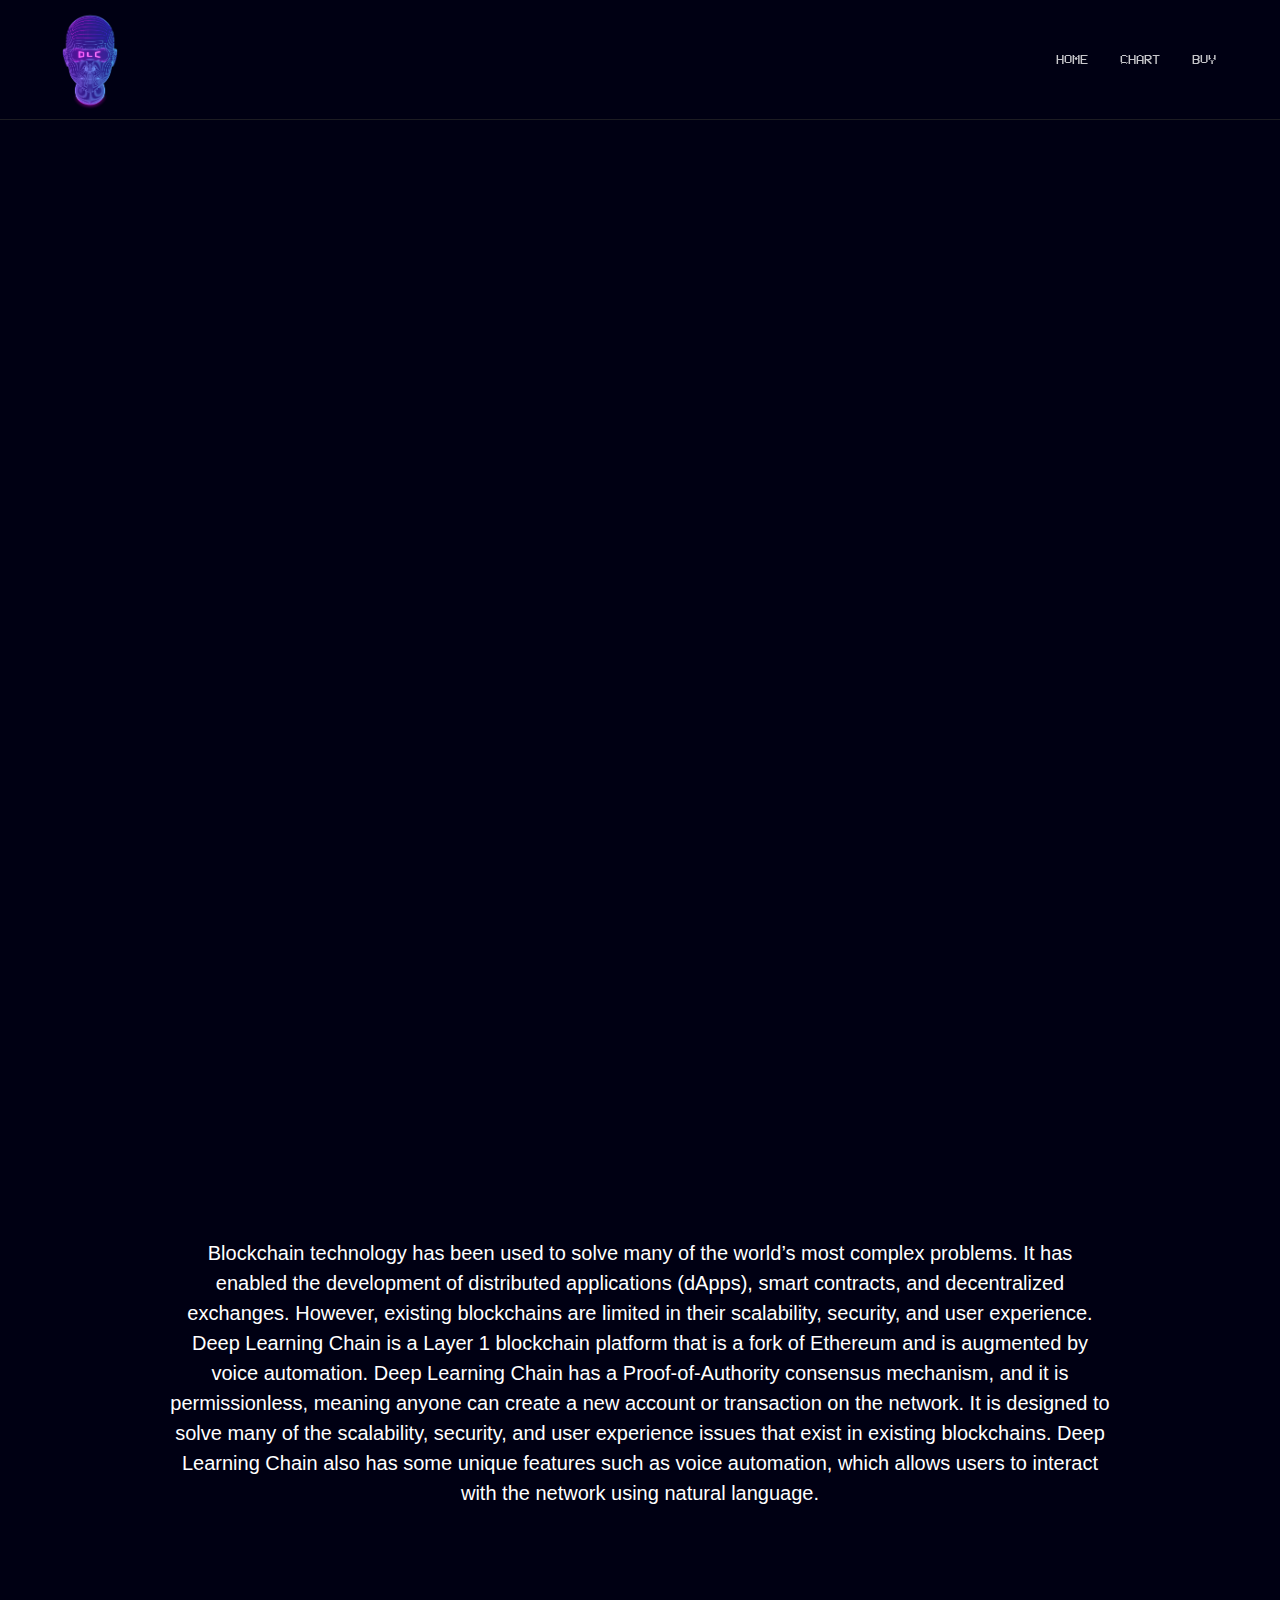
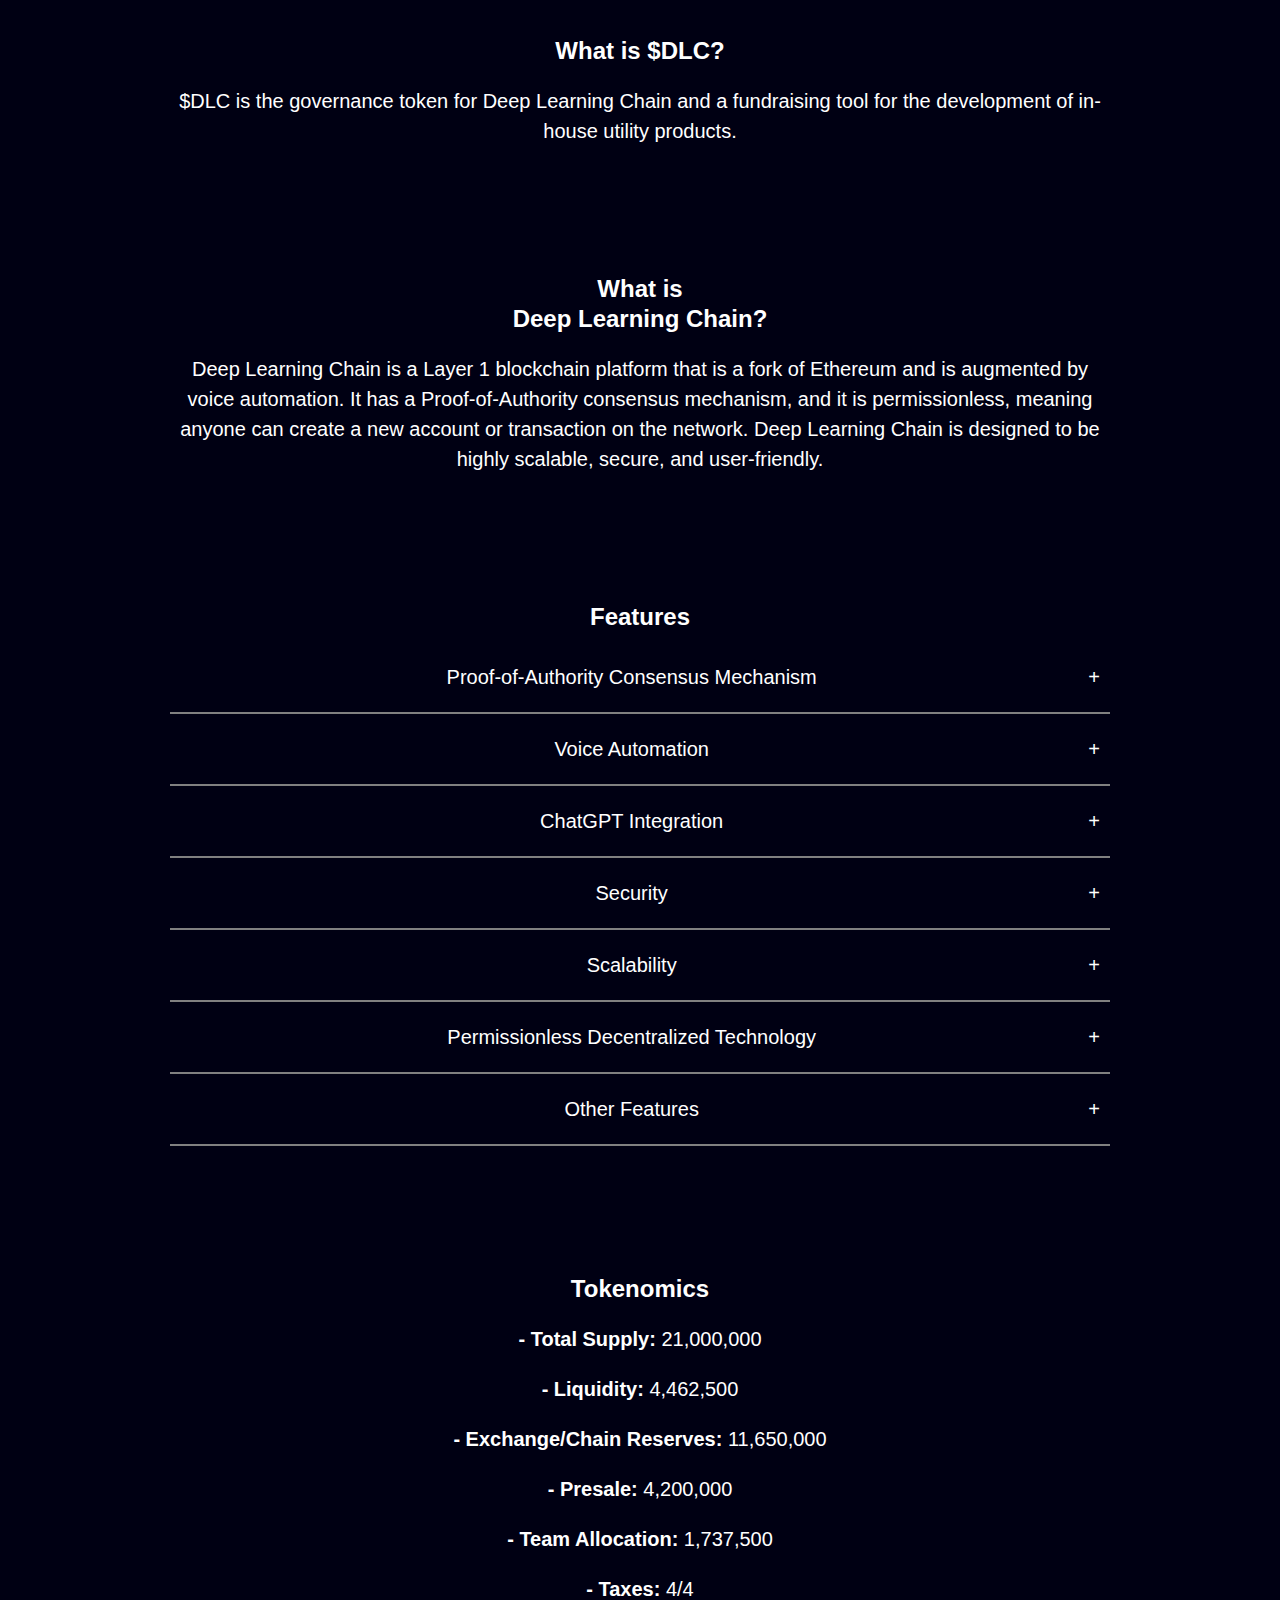
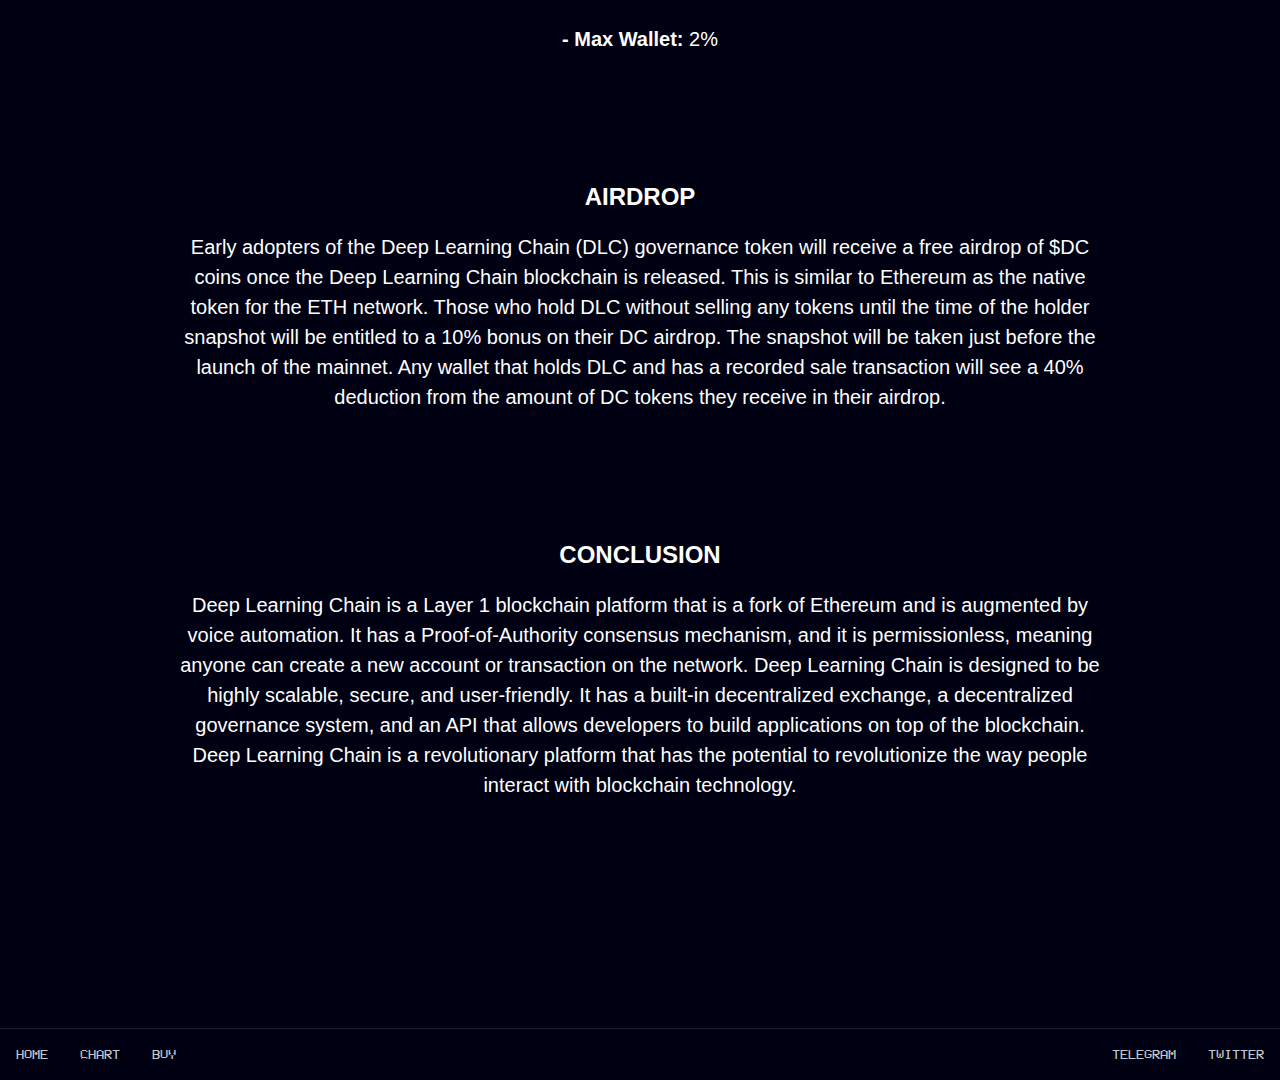
==== whitepaper.html @ 68a0c2bf "Change text" ====
<!DOCTYPE html>
<!-- This site was created in Webflow. https://www.webflow.com --><!-- Last Published: Sun Jan 01 2023 19:10:50 GMT+0000 (Coordinated Universal Time) -->
<html
  data-wf-domain="#"
  data-wf-page="63a4798ba711d819a1bf3af9"
  data-wf-site="63a45f17a1012bad2a25c6a3"
  lang="en"
>
  <head>
    <meta charset="utf-8" />
    <title>$DLC | Whitepaper</title>
    <meta
      content="A Voice-Automated, Proof-of-Authority, Permissionless Blockchain."
      name="description"
    />
    <meta content="Deep Learning Chain" property="og:title" />
    <meta
      content="A Voice-Automated, Proof-of-Authority, Permissionless Blockchain."
      property="og:description"
    />
    <meta content="/assets/images/jvc/banner.png" property="og:image" />
    <meta content="Deep Learning Chain" property="twitter:title" />
    <meta
      content="A Voice-Automated, Proof-of-Authority, Permissionless Blockchain."
      property="twitter:description"
    />
    <meta content="/assets/images/jvc/banner.png" property="twitter:image" />
    <meta property="og:type" content="website" />
    <meta content="summary_large_image" name="twitter:card" />
    <meta content="width=device-width, initial-scale=1" name="viewport" />
    <meta content="Webflow" name="generator" />
    <link
      href="assets/css/as-dandy-site-a9efb7-3aa71847bcf4dc9489.webflow.88d7670c8.css"
      rel="stylesheet"
      type="text/css"
    />
    <link rel="stylesheet" href="assets/css/accordion.css" />
    <script
      src="https://ajax.googleapis.com/ajax/libs/webfont/1.6.26/webfont.js"
      type="text/javascript"
    ></script>
    <script type="text/javascript">
      WebFont.load({
        google: {
          families: [
            "Montserrat:100,100italic,200,200italic,300,300italic,400,400italic,500,500italic,600,600italic,700,700italic,800,800italic,900,900italic",
            "Inter:regular",
            "Inter:regular,800",
          ],
        },
      });
    </script>
    <!--[if lt IE 9
      ]><script
        src="https://cdnjs.cloudflare.com/ajax/libs/html5shiv/3.7.3/html5shiv.min.js"
        type="text/javascript"
      ></script
    ><![endif]-->
    <script type="text/javascript">
      !(function (o, c) {
        var n = c.documentElement,
          t = " w-mod-";
        (n.className += t + "js"),
          ("ontouchstart" in o ||
            (o.DocumentTouch && c instanceof DocumentTouch)) &&
            (n.className += t + "touch");
      })(window, document);
    </script>

    <link
      rel="apple-touch-icon"
      sizes="180x180"
      href="/assets/icons/apple-touch-icon.png"
    />
    <link
      rel="icon"
      type="image/png"
      sizes="32x32"
      href="/assets/icons/favicon-32x32.png"
    />
    <link
      rel="icon"
      type="image/png"
      sizes="16x16"
      href="/assets/icons/favicon-16x16.png"
    />
    <link rel="manifest" href="/assets/icons/site.webmanifest" />
    <link
      rel="mask-icon"
      href="/assets/icons/safari-pinned-tab.svg"
      color="#5bbad5"
    />
    <link rel="shortcut icon" href="/assets/icons/favicon.ico" />
    <meta name="msapplication-TileColor" content="#da532c" />
    <meta
      name="msapplication-config"
      content="/assets/icons/browserconfig.xml"
    />
    <meta name="theme-color" content="#ffffff" />
  </head>
  <body class="body">
    <div class="custom-code w-embed w-script">
      <style>
        html {
          font-family: sans-serif;
          line-height: 1.15;
          -webkit-text-size-adjust: 100%;
          -webkit-tap-highlight-color: transparent;
        }

        body {
          -webkit-font-smoothing: antialiased;
          -moz-osx-font-smoothing: grayscale;
        }

        .pointer-events-none {
          pointer-events: none !important;
        }

        .pointer-events-auto {
          pointer-events: auto;
        }

        .outline-text {
          -webkit-text-fill-color: transparent;
          -webkit-text-stroke: 2px white;
        }

        .left-arrow.w-slider-arrow-left {
          display: none !important;
        }

        .right-arrow.w-slider-arrow-right {
          display: none !important;
        }

        .panel.red.active {
          background-color: rgb(252, 10, 84);
          box-shadow: rgb(252 10 84) 8px 16px 120px;
        }

        .panel.orange.active {
          background-color: rgb(255, 144, 0);
          box-shadow: rgb(255 144 0) 8px 16px 120px;
        }

        .panel.turquoise.active {
          background-color: rgb(255, 144, 0);
          box-shadow: rgb(255 144 0) 8px 16px 120px;
        }

        .panel.blue.active {
          background-color: rgb(114, 157, 237);
          box-shadow: rgb(114 157 237) 8px 16px 120px;
        }
      </style>

      <script>
        // wait for page to finish loading
        document.addEventListener("DOMContentLoaded", function () {
          //send clicks to Webflow slider
          document
            .getElementById("arrow-right-new")
            .addEventListener("click", slideRight);

          document
            .getElementById("arrow-left-new")
            .addEventListener("click", slideLeft);

          // next slide
          function slideRight() {
            const NUMBER_OF_SLIDES = document.getElementsByClassName(
              "product-slide w-slide"
            ).length;
            const WIDTH_INCREMENT = 100 / NUMBER_OF_SLIDES; //calculate the width increase of the progress bar
            document
              .getElementsByClassName("right-arrow w-slider-arrow-right")[0]
              .click();
            progress(WIDTH_INCREMENT);
          }

          //previous slide
          function slideLeft() {
            const NUMBER_OF_SLIDES = document.getElementsByClassName(
              "product-slide w-slide"
            ).length;
            const WIDTH_DECREMENT = -100 / NUMBER_OF_SLIDES; //calculate the width decrease of the progress bar
            document
              .getElementsByClassName("left-arrow w-slider-arrow-left")[0]
              .click();
            progress(WIDTH_DECREMENT);
          }

          // change progress bar width
          function progress(change) {
            const PROGRESS = document.querySelector("#slider-progress");
            const DEFAULT_WIDTH =
              100 /
                document.getElementsByClassName("product-slide w-slide")
                  .length +
              "%";
            if (!PROGRESS.style.width) {
              // if width is not set, set width to 1 divided by number of  slides %
              PROGRESS.style.width = DEFAULT_WIDTH;
            }

            const NEW_PROGRESS =
              parseInt(PROGRESS.style.width) + change >= 100
                ? 100 % (parseInt(PROGRESS.style.width) + change >= 100)
                : parseInt(PROGRESS.style.width); //add or subtract change from previously set width

            if (parseInt(PROGRESS.style.width) + change >= 100) {
              // if new width is greater than 100 then wrap around to default
              PROGRESS.style.width = DEFAULT_WIDTH;
            } else if (parseInt(PROGRESS.style.width) + change <= 0) {
              // if new width is less than 0 then wrap around to 100%
              PROGRESS.style.width = "100%";
            } else {
              PROGRESS.style.width = NEW_PROGRESS + change + "%";
            }
          }

          // cycle through panels and add class active to first panel then to the next panel

          let PARTY_MODE;

          function partyMode() {
            const panel = [...document.getElementsByClassName("panel")];

            panel[0].classList.add("active");
            panel[3].classList.remove("active");
            setTimeout(function () {
              panel[0].classList.remove("active");
              panel[1].classList.add("active");
              setTimeout(function () {
                panel[1].classList.remove("active");
                panel[2].classList.add("active");
                setTimeout(function () {
                  panel[2].classList.remove("active");
                  panel[3].classList.add("active");
                  setTimeout(function () {
                    panel[3].classList.remove("active");
                  }, 200);
                }, 200);
              }, 200);
            }, 200);
          }

          // when hovered over button activate partymode, when hover out deactive partymode
          document
            .getElementById("hero-cta")
            .addEventListener("mouseover", function () {
              const panel = [...document.getElementsByClassName("panel")];

              panel[0].classList.add("active");
              panel[3].classList.remove("active");
              setTimeout(function () {
                panel[0].classList.remove("active");
                panel[1].classList.add("active");
                setTimeout(function () {
                  panel[1].classList.remove("active");
                  panel[2].classList.add("active");
                  setTimeout(function () {
                    panel[2].classList.remove("active");
                    panel[3].classList.add("active");
                    setTimeout(function () {
                      panel[3].classList.remove("active");
                    }, 200);
                  }, 200);
                }, 200);
              }, 200);
              PARTY_MODE = setInterval(partyMode, 800);
            });

          document
            .getElementById("hero-cta")
            .addEventListener("mouseout", function () {
              clearInterval(PARTY_MODE);

              const panel = [...document.getElementsByClassName("panel")];
              panel[0].classList.remove("active");
              panel[1].classList.remove("active");
              panel[2].classList.remove("active");
              panel[3].classList.remove("active");
            });

          // only run if screen size is tablet or smaller
          if (window.innerWidth <= 768) {
            PARTY_MODE = setInterval(partyMode, 800);

            //stop partyMode if window scrolled
            window.addEventListener("scroll", function () {
              //activate again if scrolled to top
              if (window.scrollY === 0) {
                PARTY_MODE = setInterval(partyMode, 800);
              } else {
                clearInterval(PARTY_MODE);
              }
            });
          }
        });
      </script>
    </div>
    <nav class="nav">
      <div data-w-id="2a6ea202-25d1-d09c-badd-7fd58de3b901" class="nav-wrapper">
        <a
          href="index.html"
          aria-current="page"
          class="link-block nav-link-block w-inline-block w--current"
        >
          <img
            src="/assets/images/logo.png"
            loading="lazy"
            width="100"
            class="nav-logo-img"
          />
        </a>
        <div class="nav-links">
          <a href="./index.html" class="nav-link">home</a
          ><a href="https://www.dextools.io/app/en/ether/pair-explorer/0x64b89fc798ed63e1df644505560956722cd610cb"  target="_blank" rel="noreferrer noopener" class="nav-link">chart</a>
          <a href="https://app.uniswap.org/#/swap?outputCurrency=0x056d97a9a9dda5a32492ac31467a3823f26f29f0" target="_blank" rel="noreferrer noopener" class="nav-link">buy</a>
        </div>
      </div>
    </nav>
    <div class="page-wrapper">
      <header class="hero-section">
        <div class="panel-background">
          <div class="panel red"></div>
          <div class="panel orange"></div>
          <div class="panel turquoise"></div>
          <div class="panel blue"></div>
        </div>
        <div class="hero-content">
          <img
            src="https://assets.website-files.com//webflow.com/19832d75-1f78-450e-a7e0-20a56ebd8ac4"
            loading="lazy"
            alt=""
            class="hero-main-graphic"
          />
          <div class="hero-row">
            <h1
              data-w-id="00bd46ad-fff0-71ea-b84d-b03edf2d1d25"
              style="opacity: 0"
              class="hero-heading"
            >
              Deep Learning Chain. <br />
              Our Story.
            </h1>
            <p
              data-w-id="1106a76f-b998-f5da-f0a4-b76c9bb73c64"
              style="opacity: 0"
              class="hero-subtitle"
            >
              A Voice-Automated, Proof-of-Authority, Permissionless Blockchain.
            </p>
          </div>
        </div>
      </header>
      <header>
        <div>
          <div class="hero-row whitepaper">
            <div class="w-container">
              <h2
                data-w-id="b7cb12c0-9dd5-b7bb-ee52-aa2285a0c242"
                style="opacity: 0"
                class="text-white"
              >
                ABSTRACT
              </h2>
              <p
                data-w-id="b7cb12c0-9dd5-b7bb-ee52-aa2285a0c246"
                style="opacity: 0"
                class="hero-subtitle botton-margin"
              >
                This whitepaper introduces Deep Learning Chain, a Layer 1
                blockchain platform that is a fork of Ethereum and is augmented by
                voice automation. Deep Learning Chain has a Proof-of-Authority
                consensus mechanism, and it is permissionless, meaning anyone
                can create a new account or transaction on the network. The
                paper will discuss how Deep Learning Chain is different from
                Ethereum and how it can be used in various applications. The
                paper will explain the consensus mechanism, voice-automation
                features, and other features of Deep Learning Chain. It will
                also discuss the security, scalability, and other aspects of the
                platform.
              </p>
              <h1
                data-w-id="0f41b33f-f7d0-1cce-9c49-2b1c97de3ff2"
                style="opacity: 0"
                class="text-white"
              >
                Introduction
              </h1>
              <p class="hero-subtitle botton-margin">
                Blockchain technology has been used to solve many of the world’s
                most complex problems. It has enabled the development of
                distributed applications (dApps), smart contracts, and
                decentralized exchanges. However, existing blockchains are
                limited in their scalability, security, and user experience.
                Deep Learning Chain is a Layer 1 blockchain platform that is a
                fork of Ethereum and is augmented by voice automation. Deep
                Learning Chain has a Proof-of-Authority consensus mechanism, and
                it is permissionless, meaning anyone can create a new account or
                transaction on the network. It is designed to solve many of the
                scalability, security, and user experience issues that exist in
                existing blockchains. Deep Learning Chain also has some unique
                features such as voice automation, which allows users to
                interact with the network using natural language.
              </p>
              <h3 class="text-white">What is $DLC?</h3>
              <p class="hero-subtitle botton-margin">
                $DLC is the governance token for Deep Learning Chain and a
                fundraising tool for the development of in-house utility
                products.
              </p>

              <h3 class="text-white">What is<br />Deep Learning Chain?</h3>
              <p class="hero-subtitle botton-margin">
                Deep Learning Chain is a Layer 1 blockchain platform that is a
                fork of Ethereum and is augmented by voice automation. It has a
                Proof-of-Authority consensus mechanism, and it is
                permissionless, meaning anyone can create a new account or
                transaction on the network. Deep Learning Chain is designed to
                be highly scalable, secure, and user-friendly.
              </p>
              <h3 class="text-white">Features</h3>
              <div class="accordion hero-subtitle botton-margin">
                <div class="accordion__container">
                  <div class="label">
                    Proof-of-Authority Consensus Mechanism
                  </div>
                  <div class="accordion__content">
                    Deep Learning Chain uses a Proof-of-Authority consensus
                    mechanism. Proof of Authority (PoA) is a consensus mechanism
                    that is based on a set of predetermined “validators” who are
                    responsible for validating blocks on the network. These
                    validators are selected based on their reputation and
                    trustworthiness, and they are required to adhere to certain
                    criteria in order to be accepted as a validator.<br />
                    The validators are incentivized to act honestly, as they are
                    rewarded for producing valid blocks and punished for
                    producing invalid blocks. The validators are also required
                    to maintain the integrity of the network by preventing
                    malicious actors from attacking the network.<br />
                    The main advantage of PoA is that it is much more energy
                    efficient than PoW, as it does not require miners to expend
                    energy in order to generate blocks. Furthermore, PoA is more
                    secure than PoS, as it is not vulnerable to the same range
                    of attack vectors that can be used to attack PoS networks.
                    authorities are chosen by the network's users and are
                    incentivized to act honestly. Proof of authority is better
                    than Ethereum's previous proof of work and current proof of
                    stake because it offers a more efficient and cost-effective
                    way of running a blockchain. It is faster and more secure
                    since all validators must agree before new blocks are
                    created. Additionally, since the validators are chosen, it
                    is less prone to malicious attacks since the validators must
                    have a good reputation in order to be chosen.
                  </div>
                </div>
                <hr />
                <div class="accordion__container">
                  <div class="label">Voice Automation</div>
                  <div class="accordion__content">
                    Deep Learning Chain utilizes voice-automation technology,
                    which allows users to interact with the network using
                    natural language. This technology is augmented by artificial
                    intelligence (AI), which makes it easier for users to
                    interact with the network and perform tasks such as creating
                    transactions, checking balances, and more. This technology
                    will be an extension that also allows users to interact and
                    navigate with decentralized finance (DeFi) protocols as well
                    as blockchains. It can be used to perform a wide range of
                    tasks, such as creating and managing smart contracts,
                    exchanging digital assets, making payments, and tracking
                    data.<br />
                    The voice extension works by using natural language
                    processing (NLP) to understand and interact with users. This
                    means that users can simply say commands to the voice
                    extension, which will then execute them. For example, a user
                    can say "Create a smart contract" and the voice extension
                    will do just that.<br />
                    Additionally, the voice extension can be used to track data
                    related to blockchain transactions and DeFi protocols. This
                    is especially useful for users who want to stay up to date
                    with the latest trends and news in the industry. With the
                    voice extension, users can easily access information about
                    different DeFi protocols and blockchain transactions,
                    allowing them to make informed decisions about their
                    investments.
                  </div>
                </div>
                <hr />
                <div class="accordion__container">
                  <div class="label">ChatGPT Integration</div>
                  <div class="accordion__content">
                    ChatGPT’s openai is a powerful artificial intelligence (AI)
                    platform that was designed to enable the development of
                    AI-driven applications. The platform is augmented by a deep
                    learning network and has the ability to learn from its
                    environment and adapt to new situations. ChatGPT's openAI
                    technology can be used to improve the security of a
                    blockchain by providing an additional layer of protection
                    against malicious actors. It can be used to detect
                    suspicious activity on the blockchain and alert the network
                    to potential malicious activities.
                    <br />
                    Additionally, it can be used to identify and authenticate
                    users, further protecting the network from fraudulent
                    activities. OpenAI technology can also be leveraged to
                    detect and prevent double-spending, as well as improve the
                    scalability of the blockchain by increasing transaction
                    speed and reducing transaction fees.
                    <br />
                    Finally, openAI can be used to provide more accurate data
                    analysis, allowing developers to create better applications
                    and services on top of the blockchain. For this blockchain,
                    ChatGPT’s openai will be used to identify validators and to
                    ensure that they are acting in accordance with the network’s
                    rules.
                  </div>
                </div>
                <hr />
                <div class="accordion__container">
                  <div class="label">Security</div>
                  <div class="accordion__content">
                    Deep Learning Chain is designed to be highly secure. The
                    Proof-of-Authority consensus mechanism ensures that only
                    validators that are chosen by the network’s users are
                    allowed to validate transactions. The network also utilizes
                    advanced cryptography and other security measures to ensure
                    that user data is safe and secure.
                  </div>
                </div>
                <hr />
                <div class="accordion__container">
                  <div class="label">Scalability</div>
                  <div class="accordion__content">
                    Deep Learning Chain is designed to be highly scalable. It
                    utilizes sharding, which allows the network to process more
                    transactions in parallel, and state channels, which allow
                    for off-chain transactions that are not stored on the
                    blockchain. These features allow the network to scale to
                    accommodate more users and transactions.
                  </div>
                </div>
                <hr />
                <div class="accordion__container">
                  <div class="label">
                    Permissionless Decentralized Technology
                  </div>
                  <div class="accordion__content">
                    The permissionless decentralized technology of a Layer 1
                    blockchain allows users to interact with the blockchain
                    without requiring permission from a central authority. This
                    technology provides users with the ability to access the
                    blockchain, create new transactions and submit data in a
                    secure and private manner. Additionally, it eliminates the
                    need for a trusted third-party, which is often a requirement
                    in traditional blockchain networks.
                  </div>
                </div>
                <hr />
                <div class="accordion__container">
                  <div class="label">Other Features</div>
                  <div class="accordion__content">
                    In addition to the features mentioned above, Deep Learning
                    Chain also has other features that make it unique. It has a
                    built-in decentralized exchange and a decentralized
                    governance system. It also has an API that allows developers
                    to build applications on top of the blockchain.
                  </div>
                </div>
                <hr />
              </div>
              <h3 class="text-white">Tokenomics</h3>
              <p class="hero-subtitle">
                <strong>- Total Supply:</strong> 21,000,000
              </p>
              <p class="hero-subtitle">
                <strong>- Liquidity:</strong> 4,462,500
              </p>
              <p class="hero-subtitle">
                <strong>- Exchange/Chain Reserves:</strong> 11,650,000
              </p>
              <p class="hero-subtitle"><strong>- Presale:</strong> 4,200,000</p>
              <p class="hero-subtitle">
                <strong>- Team Allocation:</strong> 1,737,500
              </p>
              <p class="hero-subtitle"><strong>- Taxes:</strong> 4/4</p>
              <p class="hero-subtitle botton-margin">
                <strong>- Max Wallet:</strong> 2%
              </p>
              <h3 class="text-white">AIRDROP</h3>
              <p class="hero-subtitle botton-margin">
                Early adopters of the Deep Learning Chain (DLC) governance token
                will receive a free airdrop of $DC coins once the Deep Learning
                Chain blockchain is released. This is similar to Ethereum as the
                native token for the ETH network. Those who hold DLC without
                selling any tokens until the time of the holder snapshot will be
                entitled to a 10% bonus on their DC airdrop. The snapshot will
                be taken just before the launch of the mainnet. Any wallet that
                holds DLC and has a recorded sale transaction will see a 40%
                deduction from the amount of DC tokens they receive in their
                airdrop.
              </p>
              <h3 class="text-white">CONCLUSION</h3>
              <p class="hero-subtitle botton-margin">
                Deep Learning Chain is a Layer 1 blockchain platform that is a
                fork of Ethereum and is augmented by voice automation. It has a
                Proof-of-Authority consensus mechanism, and it is
                permissionless, meaning anyone can create a new account or
                transaction on the network. Deep Learning Chain is designed to
                be highly scalable, secure, and user-friendly. It has a built-in
                decentralized exchange, a decentralized governance system, and
                an API that allows developers to build applications on top of
                the blockchain. Deep Learning Chain is a revolutionary platform
                that has the potential to revolutionize the way people interact
                with blockchain technology.
              </p>
            </div>
          </div>
        </div>
      </header>
      <footer class="footer">
        <div class="footer-links-wrapper">
          <a href="index.html" class="nav-link footer">home</a
          ><a href="https://www.dextools.io/app/en/ether/pair-explorer/0x64b89fc798ed63e1df644505560956722cd610cb" target="_blank" class="nav-link footer">chart</a
          ><a href="https://app.uniswap.org/#/swap?outputCurrency=0x056d97a9a9dda5a32492ac31467a3823f26f29f0" target="_blank" class="nav-link footer">buy</a>
        </div>
        <div class="footer-links-wrapper">
          <a href="https://t.me/deeplearningchain" target="_blank" class="nav-link footer">telegram</a
          ><a href="https://twitter.com/DLChainAI" target="_blank" class="nav-link footer">twitter</a>
        </div>
      </footer>
    </div>
    <!-- <div
      data-poster-url="https://assets.website-files.com/63a45f17a1012bad2a25c6a3/63a4adafb012493217abd8f0_c99816cbf3818430c60ebbcc9c511fa257fc98150b6c8a98abf9669b96443291-poster-00001.jpg"
      data-video-urls="https://assets.website-files.com/63a45f17a1012bad2a25c6a3/63a4adafb012493217abd8f0_c99816cbf3818430c60ebbcc9c511fa257fc98150b6c8a98abf9669b96443291-transcode.mp4,https://assets.website-files.com/63a45f17a1012bad2a25c6a3/63a4adafb012493217abd8f0_c99816cbf3818430c60ebbcc9c511fa257fc98150b6c8a98abf9669b96443291-transcode.webm"
      data-autoplay="true"
      data-loop="true"
      data-wf-ignore="true"
      class="whitepaper-bg-video w-background-video w-background-video-atom"
    >
      <video
        id="03e930cb-1419-085b-c127-94e37a7f1597-video"
        autoplay=""
        loop=""
        style="
          background-image: url('https://assets.website-files.com/63a45f17a1012bad2a25c6a3/63a4adafb012493217abd8f0_c99816cbf3818430c60ebbcc9c511fa257fc98150b6c8a98abf9669b96443291-poster-00001.jpg');
        "
        muted=""
        playsinline=""
        data-wf-ignore="true"
        data-object-fit="cover"
      >
        <source
          src="https://assets.website-files.com/63a45f17a1012bad2a25c6a3/63a4adafb012493217abd8f0_c99816cbf3818430c60ebbcc9c511fa257fc98150b6c8a98abf9669b96443291-transcode.mp4"
          data-wf-ignore="true"
        />
        <source
          src="https://assets.website-files.com/63a45f17a1012bad2a25c6a3/63a4adafb012493217abd8f0_c99816cbf3818430c60ebbcc9c511fa257fc98150b6c8a98abf9669b96443291-transcode.webm"
          data-wf-ignore="true"
        /></video
      > -->
    <noscript
      ><style>
        [data-wf-bgvideo-fallback-img] {
          display: none;
        }
        @media (prefers-reduced-motion: reduce) {
          [data-wf-bgvideo-fallback-img] {
            position: absolute;
            z-index: -100;
            display: inline-block;
            height: 100%;
            width: 100%;
            object-fit: cover;
          }
        }</style
      ><img
        data-wf-bgvideo-fallback-img="true"
        src="https://assets.website-files.com/63a45f17a1012bad2a25c6a3/63a4adafb012493217abd8f0_c99816cbf3818430c60ebbcc9c511fa257fc98150b6c8a98abf9669b96443291-poster-00001.jpg"
        alt=""
    /></noscript>
    <link
      rel="apple-touch-icon"
      sizes="180x180"
      href="/assets/icons/apple-touch-icon.png"
    />
    <link
      rel="icon"
      type="image/png"
      sizes="32x32"
      href="/assets/icons/favicon-32x32.png"
    />
    <link
      rel="icon"
      type="image/png"
      sizes="16x16"
      href="/assets/icons/favicon-16x16.png"
    />
    <link rel="manifest" href="/assets/icons/site.webmanifest" />
    <link
      rel="mask-icon"
      href="/assets/icons/safari-pinned-tab.svg"
      color="#5bbad5"
    />
    <link rel="shortcut icon" href="/assets/icons/favicon.ico" />
    <meta name="msapplication-TileColor" content="#da532c" />
    <meta
      name="msapplication-config"
      content="/assets/icons/browserconfig.xml"
    />
    <script
      src="./assets/js/jquery-3.5.1.min.dc5e7f18c8.js"
      type="text/javascript"
      integrity="sha256-9/aliU8dGd2tb6OSsuzixeV4y/faTqgFtohetphbbj0="
      crossorigin="anonymous"
    ></script>
    <script
      src="https://assets.website-files.com/63a45f17a1012bad2a25c6a3/js/webflow.bebb1a107.js"
      type="text/javascript"
    ></script>
    <!--[if lte IE 9
      ]><script src="//cdnjs.cloudflare.com/ajax/libs/placeholders/3.0.2/placeholders.min.js"></script
    ><![endif]-->

    <script src="assets/js/accordion.js"></script>
  </body>
</html>
---- assets/css/as-dandy-site-a9efb7-3aa71847bcf4dc9489.webflow.88d7670c8.css ----
/* Generated on: Sun Jan 01 2023 19:10:48 GMT+0000 (Coordinated Universal Time) */
/* ==========================================================================
   normalize.css v3.0.3 | MIT License | github.com/necolas/normalize.css 
   ========================================================================== */
/*! normalize.css v3.0.3 | MIT License | github.com/necolas/normalize.css */
html {
  font-family: sans-serif;
  -ms-text-size-adjust: 100%;
  -webkit-text-size-adjust: 100%;
}
body {
  margin: 0;
}
article,
aside,
details,
figcaption,
figure,
footer,
header,
hgroup,
main,
menu,
nav,
section,
summary {
  display: block;
}
audio,
canvas,
progress,
video {
  display: inline-block;
  vertical-align: baseline;
}
audio:not([controls]) {
  display: none;
  height: 0;
}
[hidden],
template {
  display: none;
}
a {
  background-color: transparent;
}
a:active,
a:hover {
  outline: 0;
}
abbr[title] {
  border-bottom: 1px dotted;
}
b,
strong {
  font-weight: bold;
}
dfn {
  font-style: italic;
}
h1 {
  font-size: 2em;
  margin: 0.67em 0;
}
mark {
  background: #ff0;
  color: #000;
}
small {
  font-size: 80%;
}
sub,
sup {
  font-size: 75%;
  line-height: 0;
  position: relative;
  vertical-align: baseline;
}
sup {
  top: -0.5em;
}
sub {
  bottom: -0.25em;
}
img {
  border: 0;
}
svg:not(:root) {
  overflow: hidden;
}
figure {
  margin: 1em 40px;
}
hr {
  box-sizing: content-box;
  height: 0;
}
pre {
  overflow: auto;
}
code,
kbd,
pre,
samp {
  font-family: monospace, monospace;
  font-size: 1em;
}
button,
input,
optgroup,
select,
textarea {
  color: inherit;
  font: inherit;
  margin: 0;
}
button {
  overflow: visible;
}
button,
select {
  text-transform: none;
}
button,
html input[type="button"],
input[type="reset"] {
  -webkit-appearance: button;
  cursor: pointer;
}
button[disabled],
html input[disabled] {
  cursor: default;
}
button::-moz-focus-inner,
input::-moz-focus-inner {
  border: 0;
  padding: 0;
}
input {
  line-height: normal;
}
input[type="checkbox"],
input[type="radio"] {
  box-sizing: border-box;
  padding: 0;
}
input[type="number"]::-webkit-inner-spin-button,
input[type="number"]::-webkit-outer-spin-button {
  height: auto;
}
input[type="search"] {
  -webkit-appearance: none;
}
input[type="search"]::-webkit-search-cancel-button,
input[type="search"]::-webkit-search-decoration {
  -webkit-appearance: none;
}
fieldset {
  border: 1px solid #c0c0c0;
  margin: 0 2px;
  padding: 0.35em 0.625em 0.75em;
}
legend {
  border: 0;
  padding: 0;
}
textarea {
  overflow: auto;
}
optgroup {
  font-weight: bold;
}
table {
  border-collapse: collapse;
  border-spacing: 0;
}
td,
th {
  padding: 0;
}

/* ==========================================================================
   Start of base Webflow CSS - If you're looking for some ultra-clean CSS, skip the boilerplate and see the unminified code below.
   ========================================================================== */
@font-face {
  font-family: "webflow-icons";
  src: url("[data-uri]")
    format("truetype");
  font-weight: normal;
  font-style: normal;
}
[class^="w-icon-"],
[class*=" w-icon-"] {
  font-family: "webflow-icons" !important;
  speak: none;
  font-style: normal;
  font-weight: normal;
  font-variant: normal;
  text-transform: none;
  line-height: 1;
  -webkit-font-smoothing: antialiased;
  -moz-osx-font-smoothing: grayscale;
}
.w-icon-slider-right:before {
  content: "\e600";
}
.w-icon-slider-left:before {
  content: "\e601";
}
.w-icon-nav-menu:before {
  content: "\e602";
}
.w-icon-arrow-down:before,
.w-icon-dropdown-toggle:before {
  content: "\e603";
}
.w-icon-file-upload-remove:before {
  content: "\e900";
}
.w-icon-file-upload-icon:before {
  content: "\e903";
}
* {
  -webkit-box-sizing: border-box;
  -moz-box-sizing: border-box;
  box-sizing: border-box;
}
html {
  height: 100%;
}
body {
  margin: 0;
  min-height: 100%;
  background-color: #fff;
  font-family: Arial, sans-serif;
  font-size: 14px;
  line-height: 20px;
  color: #333;
}
img {
  max-width: 100%;
  vertical-align: middle;
  display: inline-block;
}
html.w-mod-touch * {
  background-attachment: scroll !important;
}
.w-block {
  display: block;
}
.w-inline-block {
  max-width: 100%;
  display: inline-block;
}
.w-clearfix:before,
.w-clearfix:after {
  content: " ";
  display: table;
  grid-column-start: 1;
  grid-row-start: 1;
  grid-column-end: 2;
  grid-row-end: 2;
}
.w-clearfix:after {
  clear: both;
}
.w-hidden {
  display: none;
}
.w-button {
  display: inline-block;
  padding: 9px 15px;
  background-color: #3898ec;
  color: white;
  border: 0;
  line-height: inherit;
  text-decoration: none;
  cursor: pointer;
  border-radius: 0;
}
input.w-button {
  -webkit-appearance: button;
}
html[data-w-dynpage] [data-w-cloak] {
  color: transparent !important;
}
.w-webflow-badge,
.w-webflow-badge * {
  position: static;
  left: auto;
  top: auto;
  right: auto;
  bottom: auto;
  z-index: auto;
  display: block;
  visibility: visible;
  overflow: visible;
  overflow-x: visible;
  overflow-y: visible;
  box-sizing: border-box;
  width: auto;
  height: auto;
  max-height: none;
  max-width: none;
  min-height: 0;
  min-width: 0;
  margin: 0;
  padding: 0;
  float: none;
  clear: none;
  border: 0 none transparent;
  border-radius: 0;
  background: none;
  background-image: none;
  background-position: 0% 0%;
  background-size: auto auto;
  background-repeat: repeat;
  background-origin: padding-box;
  background-clip: border-box;
  background-attachment: scroll;
  background-color: transparent;
  box-shadow: none;
  opacity: 1;
  transform: none;
  transition: none;
  direction: ltr;
  font-family: inherit;
  font-weight: inherit;
  color: inherit;
  font-size: inherit;
  line-height: inherit;
  font-style: inherit;
  font-variant: inherit;
  text-align: inherit;
  letter-spacing: inherit;
  text-decoration: inherit;
  text-indent: 0;
  text-transform: inherit;
  list-style-type: disc;
  text-shadow: none;
  font-smoothing: auto;
  vertical-align: baseline;
  cursor: inherit;
  white-space: inherit;
  word-break: normal;
  word-spacing: normal;
  word-wrap: normal;
}
.w-webflow-badge {
  position: fixed !important;
  display: inline-block !important;
  visibility: visible !important;
  z-index: 2147483647 !important;
  top: auto !important;
  right: 12px !important;
  bottom: 12px !important;
  left: auto !important;
  color: #aaadb0 !important;
  background-color: #fff !important;
  border-radius: 3px !important;
  padding: 6px 8px 6px 6px !important;
  font-size: 12px !important;
  opacity: 1 !important;
  line-height: 14px !important;
  text-decoration: none !important;
  transform: none !important;
  margin: 0 !important;
  width: auto !important;
  height: auto !important;
  overflow: visible !important;
  white-space: nowrap;
  box-shadow: 0 0 0 1px rgba(0, 0, 0, 0.1), 0 1px 3px rgba(0, 0, 0, 0.1);
  cursor: pointer;
}
.w-webflow-badge > img {
  display: inline-block !important;
  visibility: visible !important;
  opacity: 1 !important;
  vertical-align: middle !important;
}
h1,
h2,
h3,
h4,
h5,
h6 {
  font-weight: bold;
  margin-bottom: 10px;
}
h1 {
  font-size: 38px;
  line-height: 44px;
  margin-top: 20px;
}
h2 {
  font-size: 32px;
  line-height: 36px;
  margin-top: 20px;
}
h3 {
  font-size: 24px;
  line-height: 30px;
  margin-top: 20px;
}
h4 {
  font-size: 18px;
  line-height: 24px;
  margin-top: 10px;
}
h5 {
  font-size: 14px;
  line-height: 20px;
  margin-top: 10px;
}
h6 {
  font-size: 12px;
  line-height: 18px;
  margin-top: 10px;
}
p {
  margin-top: 0;
  margin-bottom: 10px;
}
blockquote {
  margin: 0 0 10px 0;
  padding: 10px 20px;
  border-left: 5px solid #e2e2e2;
  font-size: 18px;
  line-height: 22px;
}
figure {
  margin: 0;
  margin-bottom: 10px;
}
figcaption {
  margin-top: 5px;
  text-align: center;
}
ul,
ol {
  margin-top: 0px;
  margin-bottom: 10px;
  padding-left: 40px;
}
.w-list-unstyled {
  padding-left: 0;
  list-style: none;
}
.w-embed:before,
.w-embed:after {
  content: " ";
  display: table;
  grid-column-start: 1;
  grid-row-start: 1;
  grid-column-end: 2;
  grid-row-end: 2;
}
.w-embed:after {
  clear: both;
}
.w-video {
  width: 100%;
  position: relative;
  padding: 0;
}
.w-video iframe,
.w-video object,
.w-video embed {
  position: absolute;
  top: 0;
  left: 0;
  width: 100%;
  height: 100%;
  border: none;
}
fieldset {
  padding: 0;
  margin: 0;
  border: 0;
}
button,
[type="button"],
[type="reset"] {
  border: 0;
  cursor: pointer;
  -webkit-appearance: button;
}
.w-form {
  margin: 0 0 15px;
}
.w-form-done {
  display: none;
  padding: 20px;
  text-align: center;
  background-color: #dddddd;
}
.w-form-fail {
  display: none;
  margin-top: 10px;
  padding: 10px;
  background-color: #ffdede;
}
label {
  display: block;
  margin-bottom: 5px;
  font-weight: bold;
}
.w-input,
.w-select {
  display: block;
  width: 100%;
  height: 38px;
  padding: 8px 12px;
  margin-bottom: 10px;
  font-size: 14px;
  line-height: 1.42857143;
  color: #333333;
  vertical-align: middle;
  background-color: #ffffff;
  border: 1px solid #cccccc;
}
.w-input:-moz-placeholder,
.w-select:-moz-placeholder {
  color: #999;
}
.w-input::-moz-placeholder,
.w-select::-moz-placeholder {
  color: #999;
  opacity: 1;
}
.w-input:-ms-input-placeholder,
.w-select:-ms-input-placeholder {
  color: #999;
}
.w-input::-webkit-input-placeholder,
.w-select::-webkit-input-placeholder {
  color: #999;
}
.w-input:focus,
.w-select:focus {
  border-color: #3898ec;
  outline: 0;
}
.w-input[disabled],
.w-select[disabled],
.w-input[readonly],
.w-select[readonly],
fieldset[disabled] .w-input,
fieldset[disabled] .w-select {
  cursor: not-allowed;
}
.w-input[disabled]:not(.w-input-disabled),
.w-select[disabled]:not(.w-input-disabled),
.w-input[readonly],
.w-select[readonly],
fieldset[disabled]:not(.w-input-disabled) .w-input,
fieldset[disabled]:not(.w-input-disabled) .w-select {
  background-color: #eeeeee;
}
textarea.w-input,
textarea.w-select {
  height: auto;
}
.w-select {
  background-color: #f3f3f3;
}
.w-select[multiple] {
  height: auto;
}
.w-form-label {
  display: inline-block;
  cursor: pointer;
  font-weight: normal;
  margin-bottom: 0px;
}
.w-radio {
  display: block;
  margin-bottom: 5px;
  padding-left: 20px;
}
.w-radio:before,
.w-radio:after {
  content: " ";
  display: table;
  grid-column-start: 1;
  grid-row-start: 1;
  grid-column-end: 2;
  grid-row-end: 2;
}
.w-radio:after {
  clear: both;
}
.w-radio-input {
  margin: 4px 0 0;
  margin-top: 1px \9;
  line-height: normal;
  float: left;
  margin-left: -20px;
}
.w-radio-input {
  margin-top: 3px;
}
.w-file-upload {
  display: block;
  margin-bottom: 10px;
}
.w-file-upload-input {
  width: 0.1px;
  height: 0.1px;
  opacity: 0;
  overflow: hidden;
  position: absolute;
  z-index: -100;
}
.w-file-upload-default,
.w-file-upload-uploading,
.w-file-upload-success {
  display: inline-block;
  color: #333333;
}
.w-file-upload-error {
  display: block;
  margin-top: 10px;
}
.w-file-upload-default.w-hidden,
.w-file-upload-uploading.w-hidden,
.w-file-upload-error.w-hidden,
.w-file-upload-success.w-hidden {
  display: none;
}
.w-file-upload-uploading-btn {
  display: flex;
  font-size: 14px;
  font-weight: normal;
  cursor: pointer;
  margin: 0;
  padding: 8px 12px;
  border: 1px solid #cccccc;
  background-color: #fafafa;
}
.w-file-upload-file {
  display: flex;
  flex-grow: 1;
  justify-content: space-between;
  margin: 0;
  padding: 8px 9px 8px 11px;
  border: 1px solid #cccccc;
  background-color: #fafafa;
}
.w-file-upload-file-name {
  font-size: 14px;
  font-weight: normal;
  display: block;
}
.w-file-remove-link {
  margin-top: 3px;
  margin-left: 10px;
  width: auto;
  height: auto;
  padding: 3px;
  display: block;
  cursor: pointer;
}
.w-icon-file-upload-remove {
  margin: auto;
  font-size: 10px;
}
.w-file-upload-error-msg {
  display: inline-block;
  color: #ea384c;
  padding: 2px 0;
}
.w-file-upload-info {
  display: inline-block;
  line-height: 38px;
  padding: 0 12px;
}
.w-file-upload-label {
  display: inline-block;
  font-size: 14px;
  font-weight: normal;
  cursor: pointer;
  margin: 0;
  padding: 8px 12px;
  border: 1px solid #cccccc;
  background-color: #fafafa;
}
.w-icon-file-upload-icon,
.w-icon-file-upload-uploading {
  display: inline-block;
  margin-right: 8px;
  width: 20px;
}
.w-icon-file-upload-uploading {
  height: 20px;
}
.w-container {
  margin-left: auto;
  margin-right: auto;
  max-width: 940px;
}
.w-container:before,
.w-container:after {
  content: " ";
  display: table;
  grid-column-start: 1;
  grid-row-start: 1;
  grid-column-end: 2;
  grid-row-end: 2;
}
.w-container:after {
  clear: both;
}
.w-container .w-row {
  margin-left: -10px;
  margin-right: -10px;
}
.w-row:before,
.w-row:after {
  content: " ";
  display: table;
  grid-column-start: 1;
  grid-row-start: 1;
  grid-column-end: 2;
  grid-row-end: 2;
}
.w-row:after {
  clear: both;
}
.w-row .w-row {
  margin-left: 0;
  margin-right: 0;
}
.w-col {
  position: relative;
  float: left;
  width: 100%;
  min-height: 1px;
  padding-left: 10px;
  padding-right: 10px;
}
.w-col .w-col {
  padding-left: 0;
  padding-right: 0;
}
.w-col-1 {
  width: 8.33333333%;
}
.w-col-2 {
  width: 16.66666667%;
}
.w-col-3 {
  width: 25%;
}
.w-col-4 {
  width: 33.33333333%;
}
.w-col-5 {
  width: 41.66666667%;
}
.w-col-6 {
  width: 50%;
}
.w-col-7 {
  width: 58.33333333%;
}
.w-col-8 {
  width: 66.66666667%;
}
.w-col-9 {
  width: 75%;
}
.w-col-10 {
  width: 83.33333333%;
}
.w-col-11 {
  width: 91.66666667%;
}
.w-col-12 {
  width: 100%;
}
.w-hidden-main {
  display: none !important;
}
@media screen and (max-width: 991px) {
  .w-container {
    max-width: 728px;
  }
  .w-hidden-main {
    display: inherit !important;
  }
  .w-hidden-medium {
    display: none !important;
  }
  .w-col-medium-1 {
    width: 8.33333333%;
  }
  .w-col-medium-2 {
    width: 16.66666667%;
  }
  .w-col-medium-3 {
    width: 25%;
  }
  .w-col-medium-4 {
    width: 33.33333333%;
  }
  .w-col-medium-5 {
    width: 41.66666667%;
  }
  .w-col-medium-6 {
    width: 50%;
  }
  .w-col-medium-7 {
    width: 58.33333333%;
  }
  .w-col-medium-8 {
    width: 66.66666667%;
  }
  .w-col-medium-9 {
    width: 75%;
  }
  .w-col-medium-10 {
    width: 83.33333333%;
  }
  .w-col-medium-11 {
    width: 91.66666667%;
  }
  .w-col-medium-12 {
    width: 100%;
  }
  .w-col-stack {
    width: 100%;
    left: auto;
    right: auto;
  }
}
@media screen and (max-width: 767px) {
  .w-hidden-main {
    display: inherit !important;
  }
  .w-hidden-medium {
    display: inherit !important;
  }
  .w-hidden-small {
    display: none !important;
  }
  .w-row,
  .w-container .w-row {
    margin-left: 0;
    margin-right: 0;
  }
  .w-col {
    width: 100%;
    left: auto;
    right: auto;
  }
  .w-col-small-1 {
    width: 8.33333333%;
  }
  .w-col-small-2 {
    width: 16.66666667%;
  }
  .w-col-small-3 {
    width: 25%;
  }
  .w-col-small-4 {
    width: 33.33333333%;
  }
  .w-col-small-5 {
    width: 41.66666667%;
  }
  .w-col-small-6 {
    width: 50%;
  }
  .w-col-small-7 {
    width: 58.33333333%;
  }
  .w-col-small-8 {
    width: 66.66666667%;
  }
  .w-col-small-9 {
    width: 75%;
  }
  .w-col-small-10 {
    width: 83.33333333%;
  }
  .w-col-small-11 {
    width: 91.66666667%;
  }
  .w-col-small-12 {
    width: 100%;
  }
}
@media screen and (max-width: 479px) {
  .w-container {
    max-width: none;
  }
  .w-hidden-main {
    display: inherit !important;
  }
  .w-hidden-medium {
    display: inherit !important;
  }
  .w-hidden-small {
    display: inherit !important;
  }
  .w-hidden-tiny {
    display: none !important;
  }
  .w-col {
    width: 100%;
  }
  .w-col-tiny-1 {
    width: 8.33333333%;
  }
  .w-col-tiny-2 {
    width: 16.66666667%;
  }
  .w-col-tiny-3 {
    width: 25%;
  }
  .w-col-tiny-4 {
    width: 33.33333333%;
  }
  .w-col-tiny-5 {
    width: 41.66666667%;
  }
  .w-col-tiny-6 {
    width: 50%;
  }
  .w-col-tiny-7 {
    width: 58.33333333%;
  }
  .w-col-tiny-8 {
    width: 66.66666667%;
  }
  .w-col-tiny-9 {
    width: 75%;
  }
  .w-col-tiny-10 {
    width: 83.33333333%;
  }
  .w-col-tiny-11 {
    width: 91.66666667%;
  }
  .w-col-tiny-12 {
    width: 100%;
  }
}
.w-widget {
  position: relative;
}
.w-widget-map {
  width: 100%;
  height: 400px;
}
.w-widget-map label {
  width: auto;
  display: inline;
}
.w-widget-map img {
  max-width: inherit;
}
.w-widget-map .gm-style-iw {
  text-align: center;
}
.w-widget-map .gm-style-iw > button {
  display: none !important;
}
.w-widget-twitter {
  overflow: hidden;
}
.w-widget-twitter-count-shim {
  display: inline-block;
  vertical-align: top;
  position: relative;
  width: 28px;
  height: 20px;
  text-align: center;
  background: white;
  border: #758696 solid 1px;
  border-radius: 3px;
}
.w-widget-twitter-count-shim * {
  pointer-events: none;
  -webkit-user-select: none;
  -moz-user-select: none;
  -ms-user-select: none;
  user-select: none;
}
.w-widget-twitter-count-shim .w-widget-twitter-count-inner {
  position: relative;
  font-size: 15px;
  line-height: 12px;
  text-align: center;
  color: #999;
  font-family: serif;
}
.w-widget-twitter-count-shim .w-widget-twitter-count-clear {
  position: relative;
  display: block;
}
.w-widget-twitter-count-shim.w--large {
  width: 36px;
  height: 28px;
}
.w-widget-twitter-count-shim.w--large .w-widget-twitter-count-inner {
  font-size: 18px;
  line-height: 18px;
}
.w-widget-twitter-count-shim:not(.w--vertical) {
  margin-left: 5px;
  margin-right: 8px;
}
.w-widget-twitter-count-shim:not(.w--vertical).w--large {
  margin-left: 6px;
}
.w-widget-twitter-count-shim:not(.w--vertical):before,
.w-widget-twitter-count-shim:not(.w--vertical):after {
  top: 50%;
  left: 0;
  border: solid transparent;
  content: " ";
  height: 0;
  width: 0;
  position: absolute;
  pointer-events: none;
}
.w-widget-twitter-count-shim:not(.w--vertical):before {
  border-color: rgba(117, 134, 150, 0);
  border-right-color: #5d6c7b;
  border-width: 4px;
  margin-left: -9px;
  margin-top: -4px;
}
.w-widget-twitter-count-shim:not(.w--vertical).w--large:before {
  border-width: 5px;
  margin-left: -10px;
  margin-top: -5px;
}
.w-widget-twitter-count-shim:not(.w--vertical):after {
  border-color: rgba(255, 255, 255, 0);
  border-right-color: white;
  border-width: 4px;
  margin-left: -8px;
  margin-top: -4px;
}
.w-widget-twitter-count-shim:not(.w--vertical).w--large:after {
  border-width: 5px;
  margin-left: -9px;
  margin-top: -5px;
}
.w-widget-twitter-count-shim.w--vertical {
  width: 61px;
  height: 33px;
  margin-bottom: 8px;
}
.w-widget-twitter-count-shim.w--vertical:before,
.w-widget-twitter-count-shim.w--vertical:after {
  top: 100%;
  left: 50%;
  border: solid transparent;
  content: " ";
  height: 0;
  width: 0;
  position: absolute;
  pointer-events: none;
}
.w-widget-twitter-count-shim.w--vertical:before {
  border-color: rgba(117, 134, 150, 0);
  border-top-color: #5d6c7b;
  border-width: 5px;
  margin-left: -5px;
}
.w-widget-twitter-count-shim.w--vertical:after {
  border-color: rgba(255, 255, 255, 0);
  border-top-color: white;
  border-width: 4px;
  margin-left: -4px;
}
.w-widget-twitter-count-shim.w--vertical .w-widget-twitter-count-inner {
  font-size: 18px;
  line-height: 22px;
}
.w-widget-twitter-count-shim.w--vertical.w--large {
  width: 76px;
}
.w-background-video {
  position: relative;
  overflow: hidden;
  height: 500px;
  color: white;
}
.w-background-video > video {
  background-size: cover;
  background-position: 50% 50%;
  position: absolute;
  margin: auto;
  width: 100%;
  height: 100%;
  right: -100%;
  bottom: -100%;
  top: -100%;
  left: -100%;
  object-fit: cover;
  z-index: -100;
}
.w-background-video > video::-webkit-media-controls-start-playback-button {
  display: none !important;
  -webkit-appearance: none;
}
.w-background-video--control {
  position: absolute;
  bottom: 1em;
  right: 1em;
  background-color: transparent;
  padding: 0;
}
.w-background-video--control > [hidden] {
  display: none !important;
}
.w-slider {
  position: relative;
  height: 300px;
  text-align: center;
  background: #dddddd;
  clear: both;
  -webkit-tap-highlight-color: rgba(0, 0, 0, 0);
  tap-highlight-color: rgba(0, 0, 0, 0);
}
.w-slider-mask {
  position: relative;
  display: block;
  overflow: hidden;
  z-index: 1;
  left: 0;
  right: 0;
  height: 100%;
  white-space: nowrap;
}
.w-slide {
  position: relative;
  display: inline-block;
  vertical-align: top;
  width: 100%;
  height: 100%;
  white-space: normal;
  text-align: left;
}
.w-slider-nav {
  position: absolute;
  z-index: 2;
  top: auto;
  right: 0;
  bottom: 0;
  left: 0;
  margin: auto;
  padding-top: 10px;
  height: 40px;
  text-align: center;
  -webkit-tap-highlight-color: rgba(0, 0, 0, 0);
  tap-highlight-color: rgba(0, 0, 0, 0);
}
.w-slider-nav.w-round > div {
  border-radius: 100%;
}
.w-slider-nav.w-num > div {
  width: auto;
  height: auto;
  padding: 0.2em 0.5em;
  font-size: inherit;
  line-height: inherit;
}
.w-slider-nav.w-shadow > div {
  box-shadow: 0 0 3px rgba(51, 51, 51, 0.4);
}
.w-slider-nav-invert {
  color: #fff;
}
.w-slider-nav-invert > div {
  background-color: rgba(34, 34, 34, 0.4);
}
.w-slider-nav-invert > div.w-active {
  background-color: #222;
}
.w-slider-dot {
  position: relative;
  display: inline-block;
  width: 1em;
  height: 1em;
  background-color: rgba(255, 255, 255, 0.4);
  cursor: pointer;
  margin: 0 3px 0.5em;
  transition: background-color 100ms, color 100ms;
}
.w-slider-dot.w-active {
  background-color: #fff;
}
.w-slider-dot:focus {
  outline: none;
  box-shadow: 0 0 0 2px #fff;
}
.w-slider-dot:focus.w-active {
  box-shadow: none;
}
.w-slider-arrow-left,
.w-slider-arrow-right {
  position: absolute;
  width: 80px;
  top: 0;
  right: 0;
  bottom: 0;
  left: 0;
  margin: auto;
  cursor: pointer;
  overflow: hidden;
  color: white;
  font-size: 40px;
  -webkit-tap-highlight-color: rgba(0, 0, 0, 0);
  tap-highlight-color: rgba(0, 0, 0, 0);
  -webkit-user-select: none;
  -moz-user-select: none;
  -ms-user-select: none;
  user-select: none;
}
.w-slider-arrow-left [class^="w-icon-"],
.w-slider-arrow-right [class^="w-icon-"],
.w-slider-arrow-left [class*=" w-icon-"],
.w-slider-arrow-right [class*=" w-icon-"] {
  position: absolute;
}
.w-slider-arrow-left:focus,
.w-slider-arrow-right:focus {
  outline: 0;
}
.w-slider-arrow-left {
  z-index: 3;
  right: auto;
}
.w-slider-arrow-right {
  z-index: 4;
  left: auto;
}
.w-icon-slider-left,
.w-icon-slider-right {
  top: 0;
  right: 0;
  bottom: 0;
  left: 0;
  margin: auto;
  width: 1em;
  height: 1em;
}
.w-slider-aria-label {
  border: 0;
  clip: rect(0 0 0 0);
  height: 1px;
  margin: -1px;
  overflow: hidden;
  padding: 0;
  position: absolute;
  width: 1px;
}
.w-slider-force-show {
  display: block !important;
}
.w-dropdown {
  display: inline-block;
  position: relative;
  text-align: left;
  margin-left: auto;
  margin-right: auto;
  z-index: 900;
}
.w-dropdown-btn,
.w-dropdown-toggle,
.w-dropdown-link {
  position: relative;
  vertical-align: top;
  text-decoration: none;
  color: #222222;
  padding: 20px;
  text-align: left;
  margin-left: auto;
  margin-right: auto;
  white-space: nowrap;
}
.w-dropdown-toggle {
  -webkit-user-select: none;
  -moz-user-select: none;
  -ms-user-select: none;
  user-select: none;
  display: inline-block;
  cursor: pointer;
  padding-right: 40px;
}
.w-dropdown-toggle:focus {
  outline: 0;
}
.w-icon-dropdown-toggle {
  position: absolute;
  top: 0;
  right: 0;
  bottom: 0;
  margin: auto;
  margin-right: 20px;
  width: 1em;
  height: 1em;
}
.w-dropdown-list {
  position: absolute;
  background: #dddddd;
  display: none;
  min-width: 100%;
}
.w-dropdown-list.w--open {
  display: block;
}
.w-dropdown-link {
  padding: 10px 20px;
  display: block;
  color: #222222;
}
.w-dropdown-link.w--current {
  color: #0082f3;
}
.w-dropdown-link:focus {
  outline: 0;
}
@media screen and (max-width: 767px) {
  .w-nav-brand {
    padding-left: 10px;
  }
}
.w-lightbox-backdrop {
  color: #000;
  cursor: auto;
  font-family: serif;
  font-size: medium;
  font-style: normal;
  font-variant: normal;
  font-weight: normal;
  letter-spacing: normal;
  line-height: normal;
  list-style: disc;
  text-align: start;
  text-indent: 0;
  text-shadow: none;
  text-transform: none;
  visibility: visible;
  white-space: normal;
  word-break: normal;
  word-spacing: normal;
  word-wrap: normal;
  position: fixed;
  top: 0;
  right: 0;
  bottom: 0;
  left: 0;
  color: #fff;
  font-family: "Helvetica Neue", Helvetica, Ubuntu, "Segoe UI", Verdana,
    sans-serif;
  font-size: 17px;
  line-height: 1.2;
  font-weight: 300;
  text-align: center;
  background: rgba(0, 0, 0, 0.9);
  z-index: 2000;
  outline: 0;
  opacity: 0;
  -webkit-user-select: none;
  -moz-user-select: none;
  -ms-user-select: none;
  -webkit-tap-highlight-color: transparent;
  -webkit-transform: translate(0, 0);
}
.w-lightbox-backdrop,
.w-lightbox-container {
  height: 100%;
  overflow: auto;
  -webkit-overflow-scrolling: touch;
}
.w-lightbox-content {
  position: relative;
  height: 100vh;
  overflow: hidden;
}
.w-lightbox-view {
  position: absolute;
  width: 100vw;
  height: 100vh;
  opacity: 0;
}
.w-lightbox-view:before {
  content: "";
  height: 100vh;
}
.w-lightbox-group,
.w-lightbox-group .w-lightbox-view,
.w-lightbox-group .w-lightbox-view:before {
  height: 86vh;
}
.w-lightbox-frame,
.w-lightbox-view:before {
  display: inline-block;
  vertical-align: middle;
}
.w-lightbox-figure {
  position: relative;
  margin: 0;
}
.w-lightbox-group .w-lightbox-figure {
  cursor: pointer;
}
.w-lightbox-img {
  width: auto;
  height: auto;
  max-width: none;
}
.w-lightbox-image {
  display: block;
  float: none;
  max-width: 100vw;
  max-height: 100vh;
}
.w-lightbox-group .w-lightbox-image {
  max-height: 86vh;
}
.w-lightbox-caption {
  position: absolute;
  right: 0;
  bottom: 0;
  left: 0;
  padding: 0.5em 1em;
  background: rgba(0, 0, 0, 0.4);
  text-align: left;
  text-overflow: ellipsis;
  white-space: nowrap;
  overflow: hidden;
}
.w-lightbox-embed {
  position: absolute;
  top: 0;
  right: 0;
  bottom: 0;
  left: 0;
  width: 100%;
  height: 100%;
}
.w-lightbox-control {
  position: absolute;
  top: 0;
  width: 4em;
  background-size: 24px;
  background-repeat: no-repeat;
  background-position: center;
  cursor: pointer;
  -webkit-transition: all 0.3s;
  transition: all 0.3s;
}
.w-lightbox-left {
  display: none;
  bottom: 0;
  left: 0;
  background-image: url("[data-uri]");
}
.w-lightbox-right {
  display: none;
  right: 0;
  bottom: 0;
  background-image: url("[data-uri]");
}
.w-lightbox-close {
  right: 0;
  height: 2.6em;
  background-image: url("[data-uri]");
  background-size: 18px;
}
.w-lightbox-strip {
  position: absolute;
  bottom: 0;
  left: 0;
  right: 0;
  padding: 0 1vh;
  line-height: 0;
  white-space: nowrap;
  overflow-x: auto;
  overflow-y: hidden;
}
.w-lightbox-item {
  display: inline-block;
  width: 10vh;
  padding: 2vh 1vh;
  box-sizing: content-box;
  cursor: pointer;
  -webkit-transform: translate3d(0, 0, 0);
}
.w-lightbox-active {
  opacity: 0.3;
}
.w-lightbox-thumbnail {
  position: relative;
  height: 10vh;
  background: #222;
  overflow: hidden;
}
.w-lightbox-thumbnail-image {
  position: absolute;
  top: 0;
  left: 0;
}
.w-lightbox-thumbnail .w-lightbox-tall {
  top: 50%;
  width: 100%;
  -webkit-transform: translate(0, -50%);
  -ms-transform: translate(0, -50%);
  transform: translate(0, -50%);
}
.w-lightbox-thumbnail .w-lightbox-wide {
  left: 50%;
  height: 100%;
  -webkit-transform: translate(-50%, 0);
  -ms-transform: translate(-50%, 0);
  transform: translate(-50%, 0);
}
.w-lightbox-spinner {
  position: absolute;
  top: 50%;
  left: 50%;
  box-sizing: border-box;
  width: 40px;
  height: 40px;
  margin-top: -20px;
  margin-left: -20px;
  border: 5px solid rgba(0, 0, 0, 0.4);
  border-radius: 50%;
  -webkit-animation: spin 0.8s infinite linear;
  animation: spin 0.8s infinite linear;
}
.w-lightbox-spinner:after {
  content: "";
  position: absolute;
  top: -4px;
  right: -4px;
  bottom: -4px;
  left: -4px;
  border: 3px solid transparent;
  border-bottom-color: #fff;
  border-radius: 50%;
}
.w-lightbox-hide {
  display: none;
}
.w-lightbox-noscroll {
  overflow: hidden;
}
@media (min-width: 768px) {
  .w-lightbox-content {
    height: 96vh;
    margin-top: 2vh;
  }
  .w-lightbox-view,
  .w-lightbox-view:before {
    height: 96vh;
  }
  .w-lightbox-group,
  .w-lightbox-group .w-lightbox-view,
  .w-lightbox-group .w-lightbox-view:before {
    height: 84vh;
  }
  .w-lightbox-image {
    max-width: 96vw;
    max-height: 96vh;
  }
  .w-lightbox-group .w-lightbox-image {
    max-width: 82.3vw;
    max-height: 84vh;
  }
  .w-lightbox-left,
  .w-lightbox-right {
    display: block;
    opacity: 0.5;
  }
  .w-lightbox-close {
    opacity: 0.8;
  }
  .w-lightbox-control:hover {
    opacity: 1;
  }
}
.w-lightbox-inactive,
.w-lightbox-inactive:hover {
  opacity: 0;
}
.w-richtext:before,
.w-richtext:after {
  content: " ";
  display: table;
  grid-column-start: 1;
  grid-row-start: 1;
  grid-column-end: 2;
  grid-row-end: 2;
}
.w-richtext:after {
  clear: both;
}
.w-richtext[contenteditable="true"]:before,
.w-richtext[contenteditable="true"]:after {
  white-space: initial;
}
.w-richtext ol,
.w-richtext ul {
  overflow: hidden;
}
.w-richtext .w-richtext-figure-selected.w-richtext-figure-type-video div:after,
.w-richtext .w-richtext-figure-selected[data-rt-type="video"] div:after {
  outline: 2px solid #2895f7;
}
.w-richtext .w-richtext-figure-selected.w-richtext-figure-type-image div,
.w-richtext .w-richtext-figure-selected[data-rt-type="image"] div {
  outline: 2px solid #2895f7;
}
.w-richtext figure.w-richtext-figure-type-video > div:after,
.w-richtext figure[data-rt-type="video"] > div:after {
  content: "";
  position: absolute;
  display: none;
  left: 0;
  top: 0;
  right: 0;
  bottom: 0;
}
.w-richtext figure {
  position: relative;
  max-width: 60%;
}
.w-richtext figure > div:before {
  cursor: default !important;
}
.w-richtext figure img {
  width: 100%;
}
.w-richtext figure figcaption.w-richtext-figcaption-placeholder {
  opacity: 0.6;
}
.w-richtext figure div {
  font-size: 0px;
  color: transparent;
}
.w-richtext figure.w-richtext-figure-type-image,
.w-richtext figure[data-rt-type="image"] {
  display: table;
}
.w-richtext figure.w-richtext-figure-type-image > div,
.w-richtext figure[data-rt-type="image"] > div {
  display: inline-block;
}
.w-richtext figure.w-richtext-figure-type-image > figcaption,
.w-richtext figure[data-rt-type="image"] > figcaption {
  display: table-caption;
  caption-side: bottom;
}
.w-richtext figure.w-richtext-figure-type-video,
.w-richtext figure[data-rt-type="video"] {
  width: 60%;
  height: 0;
}
.w-richtext figure.w-richtext-figure-type-video iframe,
.w-richtext figure[data-rt-type="video"] iframe {
  position: absolute;
  top: 0;
  left: 0;
  width: 100%;
  height: 100%;
}
.w-richtext figure.w-richtext-figure-type-video > div,
.w-richtext figure[data-rt-type="video"] > div {
  width: 100%;
}
.w-richtext figure.w-richtext-align-center {
  margin-right: auto;
  margin-left: auto;
  clear: both;
}
.w-richtext figure.w-richtext-align-center.w-richtext-figure-type-image > div,
.w-richtext figure.w-richtext-align-center[data-rt-type="image"] > div {
  max-width: 100%;
}
.w-richtext figure.w-richtext-align-normal {
  clear: both;
}
.w-richtext figure.w-richtext-align-fullwidth {
  width: 100%;
  max-width: 100%;
  text-align: center;
  clear: both;
  display: block;
  margin-right: auto;
  margin-left: auto;
}
.w-richtext figure.w-richtext-align-fullwidth > div {
  display: inline-block;
  padding-bottom: inherit;
}
.w-richtext figure.w-richtext-align-fullwidth > figcaption {
  display: block;
}
.w-richtext figure.w-richtext-align-floatleft {
  float: left;
  margin-right: 15px;
  clear: none;
}
.w-richtext figure.w-richtext-align-floatright {
  float: right;
  margin-left: 15px;
  clear: none;
}
.w-nav {
  position: relative;
  background: #dddddd;
  z-index: 1000;
}
.w-nav:before,
.w-nav:after {
  content: " ";
  display: table;
  grid-column-start: 1;
  grid-row-start: 1;
  grid-column-end: 2;
  grid-row-end: 2;
}
.w-nav:after {
  clear: both;
}
.w-nav-brand {
  position: relative;
  float: left;
  text-decoration: none;
  color: #333333;
}
.w-nav-link {
  position: relative;
  display: inline-block;
  vertical-align: top;
  text-decoration: none;
  color: #222222;
  padding: 20px;
  text-align: left;
  margin-left: auto;
  margin-right: auto;
}
.w-nav-link.w--current {
  color: #0082f3;
}
.w-nav-menu {
  position: relative;
  float: right;
}
[data-nav-menu-open] {
  display: block !important;
  position: absolute;
  top: 100%;
  left: 0;
  right: 0;
  background: #c8c8c8;
  text-align: center;
  overflow: visible;
  min-width: 200px;
}
.w--nav-link-open {
  display: block;
  position: relative;
}
.w-nav-overlay {
  position: absolute;
  overflow: hidden;
  display: none;
  top: 100%;
  left: 0;
  right: 0;
  width: 100%;
}
.w-nav-overlay [data-nav-menu-open] {
  top: 0;
}
.w-nav[data-animation="over-left"] .w-nav-overlay {
  width: auto;
}
.w-nav[data-animation="over-left"] .w-nav-overlay,
.w-nav[data-animation="over-left"] [data-nav-menu-open] {
  right: auto;
  z-index: 1;
  top: 0;
}
.w-nav[data-animation="over-right"] .w-nav-overlay {
  width: auto;
}
.w-nav[data-animation="over-right"] .w-nav-overlay,
.w-nav[data-animation="over-right"] [data-nav-menu-open] {
  left: auto;
  z-index: 1;
  top: 0;
}
.w-nav-button {
  position: relative;
  float: right;
  padding: 18px;
  font-size: 24px;
  display: none;
  cursor: pointer;
  -webkit-tap-highlight-color: rgba(0, 0, 0, 0);
  tap-highlight-color: rgba(0, 0, 0, 0);
  -webkit-user-select: none;
  -moz-user-select: none;
  -ms-user-select: none;
  user-select: none;
}
.w-nav-button:focus {
  outline: 0;
}
.w-nav-button.w--open {
  background-color: #c8c8c8;
  color: white;
}
.w-nav[data-collapse="all"] .w-nav-menu {
  display: none;
}
.w-nav[data-collapse="all"] .w-nav-button {
  display: block;
}
.w--nav-dropdown-open {
  display: block;
}
.w--nav-dropdown-toggle-open {
  display: block;
}
.w--nav-dropdown-list-open {
  position: static;
}
@media screen and (max-width: 991px) {
  .w-nav[data-collapse="medium"] .w-nav-menu {
    display: none;
  }
  .w-nav[data-collapse="medium"] .w-nav-button {
    display: block;
  }
}
@media screen and (max-width: 767px) {
  .w-nav[data-collapse="small"] .w-nav-menu {
    display: none;
  }
  .w-nav[data-collapse="small"] .w-nav-button {
    display: block;
  }
  .w-nav-brand {
    padding-left: 10px;
  }
}
@media screen and (max-width: 479px) {
  .w-nav[data-collapse="tiny"] .w-nav-menu {
    display: none;
  }
  .w-nav[data-collapse="tiny"] .w-nav-button {
    display: block;
  }
}
.w-tabs {
  position: relative;
}
.w-tabs:before,
.w-tabs:after {
  content: " ";
  display: table;
  grid-column-start: 1;
  grid-row-start: 1;
  grid-column-end: 2;
  grid-row-end: 2;
}
.w-tabs:after {
  clear: both;
}
.w-tab-menu {
  position: relative;
}
.w-tab-link {
  position: relative;
  display: inline-block;
  vertical-align: top;
  text-decoration: none;
  padding: 9px 30px;
  text-align: left;
  cursor: pointer;
  color: #222222;
  background-color: #dddddd;
}
.w-tab-link.w--current {
  background-color: #c8c8c8;
}
.w-tab-link:focus {
  outline: 0;
}
.w-tab-content {
  position: relative;
  display: block;
  overflow: hidden;
}
.w-tab-pane {
  position: relative;
  display: none;
}
.w--tab-active {
  display: block;
}
@media screen and (max-width: 479px) {
  .w-tab-link {
    display: block;
  }
}
.w-ix-emptyfix:after {
  content: "";
}
@keyframes spin {
  0% {
    transform: rotate(0deg);
  }
  100% {
    transform: rotate(360deg);
  }
}
.w-dyn-empty {
  padding: 10px;
  background-color: #dddddd;
}
.w-dyn-hide {
  display: none !important;
}
.w-dyn-bind-empty {
  display: none !important;
}
.w-condition-invisible {
  display: none !important;
}
.wf-layout-layout {
  display: grid !important;
}

/* ==========================================================================
   Start of custom Webflow CSS
   ========================================================================== */
.w-backgroundvideo-backgroundvideoplaypausebutton:focus-visible {
  border-bottom-left-radius: 50%;
  border-bottom-right-radius: 50%;
  border-top-left-radius: 50%;
  border-top-right-radius: 50%;
  outline-style: solid;
  outline-width: 2px;
  outline-offset: 2px;
  outline-color: #3b79c3;
}

body {
  font-family: Inter, sans-serif;
  color: #212529;
  font-size: 1.25rem;
  line-height: 1.5;
}

a {
  text-decoration: none;
}

.body {
  background-color: #000013;
}

.nav {
  position: -webkit-sticky;
  position: sticky;
  top: 0px;
  z-index: 99;
  display: block;
  height: 7.5rem;
  -webkit-box-orient: horizontal;
  -webkit-box-direction: normal;
  -webkit-flex-direction: row;
  -ms-flex-direction: row;
  flex-direction: row;
  -webkit-box-pack: justify;
  -webkit-justify-content: space-between;
  -ms-flex-pack: justify;
  justify-content: space-between;
  -webkit-box-align: center;
  -webkit-align-items: center;
  -ms-flex-align: center;
  align-items: center;
  border-bottom: 1px solid #1c1c22;
  background-color: transparent;
  -webkit-backdrop-filter: blur(40px);
  backdrop-filter: blur(40px);
  font-family: "ROBLOX Font", sans-serif;
}

.nav-links {
  display: flex;
  justify-content: center;
  gap: 2rem;
  padding-right: 4rem;
}

.dropdown {
  font-family: "ROBLOX Font", sans-serif;
  color: #fff;
  line-height: 1;
}

.dropdown-text {
  text-transform: uppercase;
}

.icon {
  margin-right: 20px;
  color: #fff;
}

.dropdown-toggle {
  padding: 0.75rem 2.5rem 0.75rem 1rem;
  border-radius: 8px;
  opacity: 0.48;
  color: #fff;
  font-size: 0.875rem;
}

.dropdown-toggle:hover {
  opacity: 1;
}

.dropdown-toggle.w--open {
  opacity: 1;
}

.dropdown-toggle.products {
  margin-right: 0.5rem;
  background-color: #1c1c22;
  opacity: 1;
}

.nav-link {
  -webkit-transition: color 200ms ease;
  transition: color 200ms ease;
  color: rgba(255, 255, 255, 0.78);
  font-size: 0.875rem;
  text-transform: uppercase;
}

.nav-link:hover {
  color: #fff;
}

.nav-link.footer {
  display: -webkit-box;
  display: -webkit-flex;
  display: -ms-flexbox;
  display: flex;
  margin-right: 1rem;
  margin-left: 1rem;
  -webkit-box-pack: center;
  -webkit-justify-content: center;
  -ms-flex-pack: center;
  justify-content: center;
  -webkit-box-align: center;
  -webkit-align-items: center;
  -ms-flex-align: center;
  align-items: center;
  border-top-style: none;
}

.nav-link.footer:hover {
  color: #fff;
}

.link-block {
  margin-left: 40px;
}

.link-block.nav-link-block {
  width: 33.333333333333336%;
}

.button {
  padding: 0.75rem 1.25rem;
  border-radius: 8px;
  background-color: rgba(22, 206, 185, 0.08);
  color: #16ceb9;
  font-size: 0.875rem;
  line-height: 1.5rem;
  text-align: center;
  text-transform: uppercase;
}

.button.white {
  border-style: solid;
  border-width: 2px;
  border-color: #fff;
  background-color: transparent;
  color: #fff;
}

.button.white.hero-margin {
  margin-top: 2.5rem;
  -webkit-transition: color 200ms ease, border-color 200ms ease;
  transition: color 200ms ease, border-color 200ms ease;
}

.button.white.hero-margin:hover {
  background-color: #fff;
  color: #030309;
}

.dropdown-link {
  padding: 1rem 2.375rem 1rem 1rem;
  -webkit-transition: all 200ms ease;
  transition: all 200ms ease;
  color: rgba(255, 255, 255, 0.64);
  font-size: 0.875rem;
  line-height: 1.25rem;
  text-align: left;
  text-transform: uppercase;
  white-space: nowrap;
}

.dropdown-link:hover {
  color: #fff;
}

.dropdown-link.smaller {
  font-size: 0.8rem;
}

.dropdown-list {
  border-radius: 8px;
  background-color: #121218;
}

.dropdown-list.w--open {
  margin-top: 16px;
  border-radius: 8px;
  -webkit-transition: all 200ms ease;
  transition: all 200ms ease;
}

.hero-section {
  position: relative;
  height: 40rem;
}

.panel-background {
  position: absolute;
  left: 0%;
  top: 0%;
  right: 0%;
  bottom: 0%;
  z-index: 0;
  display: -webkit-box;
  display: -webkit-flex;
  display: -ms-flexbox;
  display: flex;
}

.panel {
  -webkit-box-flex: 1;
  -webkit-flex: 1;
  -ms-flex: 1;
  flex: 1;
  border-bottom-left-radius: 8px;
  border-bottom-right-radius: 8px;
}

.panel.red {
  /* -webkit-transition: all 200ms ease;
  transition: all 200ms ease; */
  position: relative;
}

.panel.red:hover {
  background-image: url("/assets/images/hero/hero-1.png");
  background-position: center;
  background-size: cover;
  background-repeat: no-repeat;
}

.panel.red:hover::after {
  content: "";
  position: absolute;
  top: 0;
  bottom: 0;
  left: 0;
  right: 0;
  background: rgba(0, 0, 0, 0.6);
}

.panel.orange {
  /* -webkit-transition: all 200ms ease;
  transition: all 200ms ease; */
  position: relative;
}

.panel.orange:hover {
  background-image: url("/assets/images/hero/hero-2.png");
  background-position: center;
  background-size: cover;
  background-repeat: no-repeat;
}

.panel.orange:hover::after {
  content: "";
  position: absolute;
  top: 0;
  bottom: 0;
  left: 0;
  right: 0;
  background: rgba(0, 0, 0, 0.6);
}

.panel.turquoise {
  /* -webkit-transition: all 200ms ease;
  transition: all 200ms ease; */
  position: relative;
}

.panel.turquoise:hover {
  background-image: url("/assets/images/hero/hero-3.png");
  background-position: center;
  background-size: cover;
  background-repeat: no-repeat;
}

.panel.turquoise:hover::after {
  content: "";
  position: absolute;
  top: 0;
  bottom: 0;
  left: 0;
  right: 0;
  background: rgba(0, 0, 0, 0.6);
}

.panel.blue {
  /* -webkit-transition: all 200ms ease;
  transition: all 200ms ease; */
  position: relative;
}

.panel.blue:hover {
  background-image: url("/assets/images/hero/hero-4.png");
  background-position: center;
  background-size: cover;
  background-repeat: no-repeat;
  /* box-shadow: 6px 6px 120px 16px #B4ABD4; */
}

.panel.blue:hover::after {
  content: "";
  position: absolute;
  top: 0;
  bottom: 0;
  left: 0;
  right: 0;
  background: rgba(0, 0, 0, 0.6);
}

.hero-content {
  position: relative;
  z-index: 2;
  display: -webkit-box;
  display: -webkit-flex;
  display: -ms-flexbox;
  display: flex;
  height: 100%;
  -webkit-box-pack: center;
  -webkit-justify-content: center;
  -ms-flex-pack: center;
  justify-content: center;
  -webkit-box-align: center;
  -webkit-align-items: center;
  -ms-flex-align: center;
  align-items: center;
}

.hero-content.pointer-events-none {
  border-bottom: 1px solid #3b3b3b;
}

.hero-row {
  display: -webkit-box;
  display: -webkit-flex;
  display: -ms-flexbox;
  display: flex;
  -webkit-box-orient: vertical;
  -webkit-box-direction: normal;
  -webkit-flex-direction: column;
  -ms-flex-direction: column;
  flex-direction: column;
  -webkit-box-pack: center;
  -webkit-justify-content: center;
  -ms-flex-pack: center;
  justify-content: center;
  -webkit-box-align: center;
  -webkit-align-items: center;
  -ms-flex-align: center;
  align-items: center;
  -webkit-box-flex: 1;
  -webkit-flex: 1;
  -ms-flex: 1;
  flex: 1;
}

.hero-row.whitepaper {
  position: relative;
  padding-bottom: 100px;
  text-align: center;
}

.hero-heading {
  font-family: "ROBLOX Font", sans-serif;
  color: #FFE5B4;
  font-size: 4rem;
  line-height: 1;
  font-weight: 400;
  text-align: center;
  text-transform: uppercase;
}

.hero-subtitle {
  margin-top: 1.25rem;
  margin-bottom: 0px;
  color: #fff;
  text-align: center;
}

.hero-subtitle.botton-margin {
  margin-bottom: 8rem;
}

.prouducts-section {
  margin-top: 10rem;
  margin-bottom: 5rem;
}

.product-section {
  margin-top: 0px;
  margin-bottom: 4rem;
  font-family: "ROBLOX Font", sans-serif;
  color: #FFE5B4;
  font-size: 1.5rem;
  line-height: 2rem;
  font-weight: 400;
  text-align: center;
}

.products-wrapper {
  display: flex;
  position: relative;
  z-index: 2;
  width: 100%;
  padding-top: 1.5rem;
}

.product-inner-wrapper {
  position: relative;
  z-index: 1;
  display: -webkit-box;
  display: -webkit-flex;
  display: -ms-flexbox;
  display: flex;
  flex-direction: column;
  -webkit-box-pack: center;
  -webkit-justify-content: center;
  -ms-flex-pack: center;
  justify-content: center;
  -webkit-box-align: center;
  -webkit-align-items: center;
  -ms-flex-align: center;
  align-items: center;
}

.left-product-section {
  /* -webkit-box-flex: 1;
  -webkit-flex: 1;
  -ms-flex: 1; */
  display: flex;
  justify-content: center;
}

.right-product-section {
  display: flex;
  justify-content: center;
}

.product-changer-wrapper {
  display: -webkit-box;
  display: -webkit-flex;
  display: -ms-flexbox;
  display: flex;
  -webkit-box-orient: horizontal;
  -webkit-box-direction: normal;
  -webkit-flex-direction: row;
  -ms-flex-direction: row;
  flex-direction: row;
  -webkit-box-pack: start;
  -webkit-justify-content: flex-start;
  -ms-flex-pack: start;
  justify-content: flex-start;
  -webkit-box-align: center;
  -webkit-align-items: center;
  -ms-flex-align: center;
  align-items: center;
}

.product-changer-wrapper.contained {
  position: relative;
  z-index: 2;
}

.product-title {
  margin-top: 0px;
  margin-bottom: 0px;
  font-family: "ROBLOX Font", sans-serif;
  color: #fff;
  font-size: 1rem;
  line-height: 3.5rem;
  font-weight: 400;
  text-transform: uppercase;
  z-index: 2;
}

.product-content {
  display: -webkit-box;
  display: -webkit-flex;
  display: -ms-flexbox;
  display: flex;
  width: 22.875rem;
  -webkit-box-orient: vertical;
  -webkit-box-direction: normal;
  -webkit-flex-direction: column;
  -ms-flex-direction: column;
  flex-direction: column;
  -webkit-box-pack: center;
  -webkit-justify-content: center;
  -ms-flex-pack: center;
  justify-content: center;
  -webkit-box-flex: 1;
  -webkit-flex: 1;
  -ms-flex: 1;
  flex: 1;
  align-items: center;
}

.product-subtitle {
  width: 17.5rem;
  margin-top: 1.25rem;
  margin-bottom: 0px;
  color: #acacab;
  font-size: 0.875rem;
  text-align: left;
}

.product-content-wrapper {
  display: -webkit-box;
  display: -webkit-flex;
  display: -ms-flexbox;
  display: flex;
  height: 29.75rem;
  margin-top: auto;
  margin-bottom: auto;
  -webkit-box-orient: vertical;
  -webkit-box-direction: normal;
  -webkit-flex-direction: column;
  -ms-flex-direction: column;
  flex-direction: column;
}

.product-card-wrapper {
  position: relative;
  width: 18.375rem;
  height: 26.875rem;
  border-radius: 0.5rem;
}

.product-card-wrapper::after {
  position: absolute;
  content: "";
  top: 0;
  bottom: 0;
  left: 0;
  right: 0;
  background: rgba(0, 0, 0, 0.6);
}

.product-card-wrapper.dark-blue-gradient {
  display: -webkit-box;
  display: -webkit-flex;
  display: -ms-flexbox;
  display: flex;
  -webkit-box-orient: vertical;
  -webkit-box-direction: normal;
  -webkit-flex-direction: column;
  -ms-flex-direction: column;
  flex-direction: column;
  justify-content: space-between;
  align-items: flex-start;
  background-image: url("/assets/images/features/feature2.png");
  background-position: 30%;
  background-size: cover;
  background-repeat: no-repeat;
  -webkit-backdrop-filter: blur(1rem);
  backdrop-filter: blur(1rem);
  -webkit-transition: box-shadow 200ms ease, border-color 200ms ease;
  transition: box-shadow 200ms ease, border-color 200ms ease;
}

.product-card-wrapper.dark-blue-gradient:hover {
  /* box-shadow: 6px 6px 5rem 16px rgba(0, 163, 255, 0.4); */
}

.product-card-wrapper.red-gradient {
  display: -webkit-box;
  display: -webkit-flex;
  display: -ms-flexbox;
  display: flex;
  -webkit-box-orient: vertical;
  -webkit-box-direction: normal;
  -webkit-flex-direction: column;
  -ms-flex-direction: column;
  flex-direction: column;
  -webkit-box-pack: justify;
  -webkit-justify-content: space-between;
  -ms-flex-pack: justify;
  justify-content: space-between;
  -webkit-box-align: start;
  -webkit-align-items: flex-start;
  -ms-flex-align: start;
  align-items: flex-start;
  background-image: url("/assets/images/features/feature2.png");
  background-position: 30%;
  background-size: cover;
  background-repeat: no-repeat;
  -webkit-backdrop-filter: blur(1rem);
  backdrop-filter: blur(1rem);
  -webkit-transition: box-shadow 200ms ease, border-color 200ms ease,
    border 200ms ease;
  transition: box-shadow 200ms ease, border-color 200ms ease, border 200ms ease;
}

.product-card-wrapper.red-gradient:hover {
  /* box-shadow: 6px 6px 5rem 16px rgba(232, 65, 66, 0.4); */
}

.product-card-wrapper.orange-logo {
  display: -webkit-box;
  display: -webkit-flex;
  display: -ms-flexbox;
  display: flex;
  -webkit-box-orient: vertical;
  -webkit-box-direction: normal;
  -webkit-flex-direction: column;
  -ms-flex-direction: column;
  flex-direction: column;
  -webkit-box-pack: justify;
  -webkit-justify-content: space-between;
  -ms-flex-pack: justify;
  justify-content: space-between;
  -webkit-box-align: start;
  -webkit-align-items: flex-start;
  -ms-flex-align: start;
  align-items: flex-start;
  background-image: url("/assets/images/features/feature3.png");
  background-position: 65%;
  background-size: cover;
  background-repeat: no-repeat;
  -webkit-backdrop-filter: blur(1rem);
  backdrop-filter: blur(1rem);
  -webkit-transition: box-shadow 200ms ease, border-color 200ms ease,
    border 200ms ease;
  transition: box-shadow 200ms ease, border-color 200ms ease, border 200ms ease;
}

.product-card-wrapper.orange-logo:hover {
  /* box-shadow: 6px 6px 5rem 16px rgba(227, 150, 82, 0.4); */
}

.product-card-wrapper.blue-gradient {
  position: relative;
  display: -webkit-box;
  display: -webkit-flex;
  display: -ms-flexbox;
  display: flex;
  -webkit-box-orient: vertical;
  -webkit-box-direction: normal;
  -webkit-flex-direction: column;
  -ms-flex-direction: column;
  flex-direction: column;
  -webkit-box-pack: justify;
  -webkit-justify-content: space-between;
  -ms-flex-pack: justify;
  justify-content: space-between;
  -webkit-box-align: start;
  -webkit-align-items: flex-start;
  -ms-flex-align: start;
  align-items: flex-start;
  background-image: url("/assets/images/features/feature1.png");
  background-position: center;
  background-size: cover;
  background-repeat: no-repeat;
  -webkit-backdrop-filter: blur(1rem);
  backdrop-filter: blur(1rem);
  -webkit-transition: box-shadow 200ms ease, border-color 200ms ease;
  transition: box-shadow 200ms ease, border-color 200ms ease;
}

.product-card-wrapper.blue-gradient:hover {
  /* box-shadow: 6px 6px 5rem 16px rgba(47, 186, 198, 0.4); */
}

.product-tag {
  margin-right: 0.25rem;
  padding: 0.5rem;
  border-radius: 8px;
  background-color: rgba(47, 186, 198, 0.16);
  font-family: "ROBLOX Font", sans-serif;
  color: #fff;
  font-size: 0.75rem;
  letter-spacing: 1.5px;
  text-transform: uppercase;
}

.product-tag.red {
  background-color: rgba(232, 65, 66, 0.16);
}

.product-tag.orange {
  background-color: rgba(227, 150, 82, 0.16);
}

.product-logo {
  display: -webkit-box;
  display: -webkit-flex;
  display: -ms-flexbox;
  display: flex;
  width: 100%;
  margin-top: 1.5rem;
  -webkit-box-pack: center;
  -webkit-justify-content: center;
  -ms-flex-pack: center;
  justify-content: center;
  -webkit-box-align: center;
  -webkit-align-items: center;
  -ms-flex-align: center;
  align-items: center;
  z-index: 2;
}

.product-info-wrapper {
  display: -webkit-box;
  display: -webkit-flex;
  display: -ms-flexbox;
  display: flex;
  width: 100%;
  margin-top: 1.5rem;
  -webkit-box-orient: vertical;
  -webkit-box-direction: normal;
  -webkit-flex-direction: column;
  -ms-flex-direction: column;
  flex-direction: column;
}

.product-info-row {
  display: -webkit-box;
  display: -webkit-flex;
  display: -ms-flexbox;
  display: flex;
  width: 100%;
  margin-top: 0.5rem;
  -webkit-box-orient: horizontal;
  -webkit-box-direction: normal;
  -webkit-flex-direction: row;
  -ms-flex-direction: row;
  flex-direction: row;
  justify-content: center;
  align-items: center;
}

.product-info-text {
  color: #acacab;
  font-size: 0.75rem;
  font-weight: 400;
}

.product-info-text.figure {
  font-family: "ROBLOX Font", sans-serif;
  color: #fff;
  font-size: 0.875rem;
  text-transform: uppercase;
}

.product-info-text.figure.red {
  color: #fc0a54;
}

.product-info-text.figure.blue {
  color: #2fbac6;
}

.progress-wrapper {
  position: relative;
  width: 100%;
  height: 0.25rem;
  border-radius: 2px;
  background-color: hsla(0, 0%, 100%, 0.08);
}

.progress-wrapper.slider {
  width: 5rem;
  height: 0.125rem;
  margin-left: 1rem;
}

.progress-bar {
  position: absolute;
  left: 0%;
  top: 0%;
  right: auto;
  bottom: auto;
  width: 61%;
  height: 0.25rem;
  border-radius: 2px;
  background-color: #fff;
}

.progress-bar.slider {
  width: 16%;
  -webkit-transition: width 200ms ease;
  transition: width 200ms ease;
}

.progress-bar._50 {
  width: 50%;
}

.progress-bar._90 {
  width: 90%;
}

.slider-progress-wrapper {
  display: -webkit-box;
  display: -webkit-flex;
  display: -ms-flexbox;
  display: flex;
  -webkit-box-align: center;
  -webkit-align-items: center;
  -ms-flex-align: center;
  align-items: center;
}

.slider-number {
  margin-left: 3rem;
  font-family: "ROBLOX Font", sans-serif;
  color: #fff;
  font-size: 0.75rem;
  letter-spacing: 1.5px;
}

.products-marquee-wrapper {
  position: absolute;
  left: 0%;
  top: 0%;
  right: 0%;
  bottom: 0%;
  display: -webkit-box;
  display: -webkit-flex;
  display: -ms-flexbox;
  display: flex;
  overflow: hidden;
  -webkit-box-pack: center;
  -webkit-justify-content: center;
  -ms-flex-pack: center;
  justify-content: center;
  -webkit-box-align: center;
  -webkit-align-items: center;
  -ms-flex-align: center;
  align-items: center;
}

.product-marquee-container {
  display: -webkit-box;
  display: -webkit-flex;
  display: -ms-flexbox;
  display: flex;
  width: 100%;
  height: 100%;
  -webkit-box-orient: horizontal;
  -webkit-box-direction: normal;
  -webkit-flex-direction: row;
  -ms-flex-direction: row;
  flex-direction: row;
  -webkit-box-align: center;
  -webkit-align-items: center;
  -ms-flex-align: center;
  align-items: center;
}

.product-maquee {
  position: relative;
  z-index: -1;
  display: -webkit-box;
  display: -webkit-flex;
  display: -ms-flexbox;
  display: flex;
  height: 100%;
  -webkit-box-align: center;
  -webkit-align-items: center;
  -ms-flex-align: center;
  align-items: center;
}

.marquee-text {
  margin-top: 0px;
  margin-bottom: 0px;
  margin-left: 39rem;
  font-family: "ROBLOX Font", sans-serif;
  color: rgba(255, 255, 255, 0.08);
  font-size: 15rem;
  font-weight: 400;
  text-transform: uppercase;
  white-space: nowrap;
}

.product-filter-wrapper {
  -webkit-box-orient: horizontal;
  -webkit-box-direction: normal;
  -webkit-flex-direction: row;
  -ms-flex-direction: row;
  flex-direction: row;
  -webkit-box-pack: start;
  -webkit-justify-content: flex-start;
  -ms-flex-pack: start;
  justify-content: flex-start;
  -webkit-box-align: center;
  -webkit-align-items: center;
  -ms-flex-align: center;
  align-items: center;
}

.mission-section {
  display: -webkit-box;
  display: -webkit-flex;
  display: -ms-flexbox;
  display: flex;
  padding-top: 5rem;
  padding-bottom: 5rem;
  -webkit-box-orient: vertical;
  -webkit-box-direction: normal;
  -webkit-flex-direction: column;
  -ms-flex-direction: column;
  flex-direction: column;
  -webkit-box-pack: center;
  -webkit-justify-content: center;
  -ms-flex-pack: center;
  justify-content: center;
  -webkit-box-align: center;
  -webkit-align-items: center;
  -ms-flex-align: center;
  align-items: center;
}

.mission-section.contained {
  position: relative;
  max-width: 71.25rem;
  margin-right: auto;
  margin-left: auto;
}

.mission-tag {
  margin-right: 0.25rem;
  padding: 0.5rem;
  border-radius: 8px;
  background-color: rgba(255, 56, 92, 0.16);
  font-family: "ROBLOX Font", sans-serif;
  color: #ff385c;
  font-size: 0.75rem;
  letter-spacing: 1.5px;
  text-transform: uppercase;
}

.mission-tag:hover {
  color: #ff3358;
}

.section-heading {
  margin-top: 0px;
  margin-bottom: 0px;
  font-family: "ROBLOX Font", sans-serif;
  color: #FFE5B4;
  font-size: 3rem;
  line-height: 3.5rem;
  font-weight: 400;
  text-align: center;
  text-transform: uppercase;
}

.section-heading.section-heading-margin-bottom {
  margin-bottom: 50px;
}

.mission-section-row {
  display: flex;
  max-width: 50%;
  margin-top: 2.5rem;
  align-items: center;
  justify-content: center;
}

.mission-section-container {
  display: flex;
  gap: 2rem;
}

.mission-section-row.full-width {
  width: 100%;
  max-width: 100%;
  color: #16ceb9;
}

.mission-section-row.full-width {
  width: 100%;
  max-width: 100%;
  color: #16ceb9;
}

/* .mission-section-row .about-img {
  width: 70%;
} */

.section-paragraph {
  color: #acacab;
  text-align: center;
}

.section-paragraph-left {
  color: #acacab;
  text-align: left;
}

.full-width-image {
  width: 100%;
}

.investors-section {
  padding-top: 5rem;
  padding-bottom: 10rem;
}

.investor-section {
  margin-top: 0px;
  margin-bottom: 4rem;
  font-family: "ROBLOX Font", sans-serif;
  color: #FFE5B4;
  font-size: 1.5rem;
  line-height: 2rem;
  font-weight: 400;
  text-align: center;
  text-transform: uppercase;
}

.investor-grid {
  display: -ms-grid;
  display: grid;
  grid-auto-columns: 1fr;
  grid-column-gap: 16px;
  grid-row-gap: 16px;
  -ms-grid-columns: 1fr 1fr 1fr 1fr;
  grid-template-columns: 1fr 1fr 1fr 1fr;
  -ms-grid-rows: auto auto;
  grid-template-rows: auto auto;
}

.investor-grid.contained {
  -ms-grid-columns: 1fr 1fr;
  grid-template-columns: 1fr 1fr;
}

.investor-card {
  display: -webkit-box;
  display: -webkit-flex;
  display: -ms-flexbox;
  display: flex;
  margin-bottom: 1rem;
  padding: 10px;
  -webkit-box-pack: center;
  -webkit-justify-content: center;
  -ms-flex-pack: center;
  justify-content: center;
  -webkit-box-align: center;
  -webkit-align-items: center;
  -ms-flex-align: center;
  align-items: center;
  border-radius: 0.5rem;
  background-color: #121218;
  -webkit-transition: box-shadow 200ms ease, background-color 200ms ease,
    border 200ms ease;
  transition: box-shadow 200ms ease, background-color 200ms ease,
    border 200ms ease;
  cursor: default;
}

.contained {
  max-width: 71.25rem;
  margin-right: auto;
  margin-left: auto;
}

.footer {
  display: -webkit-box;
  display: -webkit-flex;
  display: -ms-flexbox;
  display: flex;
  height: 3.25rem;
  -webkit-box-pack: justify;
  -webkit-justify-content: space-between;
  -ms-flex-pack: justify;
  justify-content: space-between;
  border-top: 1px solid #1c1c22;
}

.footer-links-wrapper {
  display: -webkit-box;
  display: -webkit-flex;
  display: -ms-flexbox;
  display: flex;
  -webkit-box-orient: horizontal;
  -webkit-box-direction: normal;
  -webkit-flex-direction: row;
  -ms-flex-direction: row;
  flex-direction: row;
  -webkit-box-align: center;
  -webkit-align-items: center;
  -ms-flex-align: center;
  align-items: center;
  font-family: "ROBLOX Font", sans-serif;
}

.product-slider {
  height: 100%;
  background-color: transparent;
}

.slide-nav {
  display: none;
}

.right-arrow {
  left: auto;
  top: 0%;
  right: 0%;
  bottom: 0%;
  z-index: 1000;
  display: -webkit-box;
  display: -webkit-flex;
  display: -ms-flexbox;
  display: flex;
}

.left-arrow {
  left: 0%;
  top: 0%;
  right: auto;
  bottom: 0%;
  z-index: 1000;
  display: block;
}

.sized-product-logo {
  width: 70%;
  height: 11rem;
  mix-blend-mode: overlay;
  -o-object-fit: contain;
  object-fit: contain;
}

.custom-code {
  display: none;
}

.mask {
  overflow: visible;
}

.page-wrapper {
  position: relative;
  overflow: hidden;
}

.bordered-container {
  display: -webkit-box;
  display: -webkit-flex;
  display: -ms-flexbox;
  display: flex;
  width: 100%;
  height: 100%;
  padding: 1.2rem;
  -webkit-box-orient: vertical;
  -webkit-box-direction: normal;
  -webkit-flex-direction: column;
  -ms-flex-direction: column;
  flex-direction: column;
  -webkit-box-pack: justify;
  -webkit-justify-content: space-between;
  -ms-flex-pack: justify;
  justify-content: space-between;
  -webkit-box-align: start;
  -webkit-align-items: flex-start;
  -ms-flex-align: start;
  align-items: flex-start;
  border: 2px solid transparent;
  border-radius: 0.5rem;
}

.bordered-container.red:hover {
  border-color: #e84142;
}

.bordered-container.blue:hover {
  border-color: #2fbac6;
}

.bordered-container.dark-blue {
  -webkit-transition: border-color 200ms ease;
  transition: border-color 200ms ease;
}

.bordered-container.dark-blue:hover {
  border-color: #00a3ff;
}

.bordered-container.orange:hover {
  border-color: #e39652;
}

.nav-wrapper {
  display: -webkit-box;
  display: -webkit-flex;
  display: -ms-flexbox;
  display: flex;
  height: 100%;
  -webkit-box-pack: justify;
  -webkit-justify-content: space-between;
  -ms-flex-pack: justify;
  justify-content: space-between;
  -webkit-box-align: center;
  -webkit-align-items: center;
  -ms-flex-align: center;
  align-items: center;
}

.products-mobile {
  display: none;
}

.nav-logo-img {
  border-radius: 100%;
}

.socials-wrapper {
  display: -webkit-box;
  display: -webkit-flex;
  display: -ms-flexbox;
  display: flex;
  padding-right: 20px;
  justify-items: center;
  -webkit-box-align: center;
  -webkit-align-items: center;
  -ms-flex-align: center;
  align-items: center;
  grid-auto-columns: 1fr;
  grid-column-gap: 12px;
  -ms-grid-columns: 1fr 1fr;
  grid-template-columns: 1fr 1fr;
  -ms-grid-rows: auto;
  grid-template-rows: auto;
}

.socials-wrapper.navbar-socials-wrapper {
  width: 33.333333333333336%;
  -webkit-box-pack: end;
  -webkit-justify-content: flex-end;
  -ms-flex-pack: end;
  justify-content: flex-end;
}

.features-metrics {
  position: relative;
  overflow: hidden;
  padding: 60px 30px;
  border-radius: 15px;
  background-image: -webkit-gradient(
    linear,
    left top,
    left bottom,
    from(rgba(0, 0, 0, 0.6)),
    to(rgba(0, 0, 0, 0.6))
  );
  background-image: linear-gradient(
    180deg,
    rgba(0, 0, 0, 0.6),
    rgba(0, 0, 0, 0.6)
  );
  box-shadow: 1px 1px 15px 0 #000;
  color: #fff;
}

.container {
  width: 100%;
  max-width: 940px;
  margin-right: auto;
  margin-left: auto;
}

.features-wrapper {
  /* display: -ms-grid;
  display: grid;
  -webkit-justify-content: space-around;
  -ms-flex-pack: distribute;
  justify-content: space-around;
  -webkit-box-align: center;
  -webkit-align-items: center;
  -ms-flex-align: center;
  align-items: center;
  grid-auto-columns: 1fr;
  grid-column-gap: 16px;
  grid-row-gap: 16px;
  -ms-grid-columns: 1fr 1fr;
  grid-template-columns: 1fr 1fr;
  -ms-grid-rows: auto auto;
  grid-template-rows: auto auto; */

  display: flex;
}

.features-block {
  display: -webkit-box;
  display: -webkit-flex;
  display: -ms-flexbox;
  display: flex;
  -webkit-box-orient: vertical;
  -webkit-box-direction: normal;
  -webkit-flex-direction: column;
  -ms-flex-direction: column;
  flex-direction: column;
  -webkit-box-pack: start;
  -webkit-justify-content: flex-start;
  -ms-flex-pack: start;
  justify-content: flex-start;
  -webkit-box-align: center;
  -webkit-align-items: center;
  -ms-flex-align: center;
  align-items: center;
  text-align: center;
}

.features-title {
  margin-bottom: 8px;
  font-size: 40px;
  line-height: 48px;
  font-weight: 600;
  color: #FFE5B4;
}

.features-title-small {
  font-size: 24px;
  line-height: 32px;
}

.dropdown-2 {
  font-family: "ROBLOX Font", sans-serif;
  color: #fff;
  line-height: 1;
}

.dropdown-toggle-2 {
  padding: 0.75rem 2.5rem 0.75rem 1rem;
  border-radius: 8px;
  opacity: 0.48;
  color: #fff;
  font-size: 0.875rem;
}

.dropdown-toggle-2:hover {
  opacity: 1;
}

.dropdown-toggle-2.w--open {
  opacity: 1;
}

.icon-2 {
  margin-right: 20px;
  color: #fff;
}

.dropdown-link-2 {
  padding: 1rem 2.375rem 1rem 1rem;
  -webkit-transition: all 200ms ease;
  transition: all 200ms ease;
  color: rgba(255, 255, 255, 0.64);
  font-size: 0.875rem;
  line-height: 1.25rem;
  text-align: left;
  text-transform: uppercase;
  white-space: nowrap;
}

.dropdown-link-2:hover {
  color: #fff;
}

.text-white {
  color: #fff;
}

.visibility-off {
  display: none;
}

.hero-main-graphic {
  position: absolute;
  left: 0%;
  bottom: 0%;
  z-index: 99;
  width: 50vw;
  max-width: none;
}

.investor-card-text-wrapper {
  padding-left: 20px;
}

.mission-section-gif {
  position: absolute;
  right: 0%;
  bottom: 0%;
  z-index: 1;
}

.ission-section-img-1 {
  position: absolute;
  left: 10%;
  top: 12%;
  right: auto;
  bottom: auto;
  z-index: -1;
  opacity: 0.5;
  -webkit-transform: rotate(-12deg);
  -ms-transform: rotate(-12deg);
  transform: rotate(-12deg);
}

.ission-section-img-1._2 {
  left: auto;
  top: 25%;
  right: 10%;
  bottom: auto;
  -webkit-transform: rotate(10deg);
  -ms-transform: rotate(10deg);
  transform: rotate(10deg);
}

.image {
  position: fixed;
  left: 0%;
  top: 0%;
  right: auto;
  bottom: auto;
}

.whitepaper-bg-video {
  position: fixed;
  left: 0%;
  top: 0%;
  right: 0%;
  bottom: 0%;
  z-index: -1;
  width: 100vw;
  height: 100vh;
  opacity: 0.2;
}

.popup {
  position: fixed;
  left: 0%;
  top: 0%;
  right: 0%;
  bottom: 0%;
  z-index: 99;
  display: none;
  -webkit-box-orient: vertical;
  -webkit-box-direction: normal;
  -webkit-flex-direction: column;
  -ms-flex-direction: column;
  flex-direction: column;
  -webkit-box-pack: center;
  -webkit-justify-content: center;
  -ms-flex-pack: center;
  justify-content: center;
  -webkit-box-align: center;
  -webkit-align-items: center;
  -ms-flex-align: center;
  align-items: center;
  background-color: hsla(0, 0%, 8%, 0.91);
  font-family: Montserrat, sans-serif;
  color: #fff;
  text-align: center;
}

.popup__image {
  width: 15%;
  border-radius: 24px;
}

.margin-bottom-0 {
  margin-bottom: 0px;
}

.margin-top-10 {
  margin-top: 10px;
}

.margin-top-10.margin-bottom-20 {
  margin-bottom: 20px;
}

.margin-bottom-20 {
  margin-bottom: 20px;
}

.popup__exit {
  position: absolute;
  left: auto;
  top: 20px;
  right: 20px;
  bottom: auto;
}

.background-video {
  position: absolute;
  left: 0%;
  top: 0%;
  right: 0%;
  bottom: 0%;
}

@media screen and (max-width: 991px) {
  .nav-links {
    display: none;
  }

  .nav-link.footer {
    padding-bottom: 0.25rem;
  }

  .prouducts-section {
    margin-top: 5rem;
  }

  .products-wrapper {
    display: none;
  }

  .product-card-wrapper {
    width: 100%;
    margin-left: 0rem;
  }

  .mission-section-row {
    max-width: none;
  }

  .mission-section-container {
    display: flex;
    gap: 2rem;
    flex-direction: column;
  }

  .mission-section.contained {
    max-width: none;
    padding-right: 1rem;
    padding-left: 1rem;
  }

  .investors-section {
    margin-left: 1rem;
    padding-right: 1rem;
    padding-bottom: 5rem;
  }

  .investor-grid.contained {
    -ms-grid-columns: 1fr 1fr;
    grid-template-columns: 1fr 1fr;
  }

  .footer {
    height: auto;
    -webkit-box-orient: horizontal;
    -webkit-box-direction: normal;
    -webkit-flex-direction: row;
    -ms-flex-direction: row;
    flex-direction: row;
    -webkit-box-pack: center;
    -webkit-justify-content: center;
    -ms-flex-pack: center;
    justify-content: center;
    -webkit-box-align: center;
    -webkit-align-items: center;
    -ms-flex-align: center;
    align-items: center;
  }

  .footer-links-wrapper {
    padding: 1rem;
    -webkit-box-orient: vertical;
    -webkit-box-direction: normal;
    -webkit-flex-direction: column;
    -ms-flex-direction: column;
    flex-direction: column;
  }

  .products-mobile {
    display: -ms-grid;
    display: grid;
    margin-right: 1rem;
    margin-left: 1rem;
    justify-items: center;
    -webkit-box-align: center;
    -webkit-align-items: center;
    -ms-flex-align: center;
    align-items: center;
    grid-auto-columns: 1fr;
    grid-column-gap: 16px;
    grid-row-gap: 2rem;
    -ms-grid-columns: 1fr;
    grid-template-columns: 1fr;
    -ms-grid-rows: auto auto;
    grid-template-rows: auto auto;
  }

  .socials-wrapper {
    display: none;
  }

  .container {
    max-width: 728px;
  }

  .features-wrapper {
    display: block;
    -webkit-box-pack: justify;
    -webkit-justify-content: space-between;
    -ms-flex-pack: justify;
    justify-content: space-between;
  }

  .features-block {
    margin-bottom: 20px;
  }
}

@media screen and (max-width: 767px) {
  .hero-section {
    height: 33.75rem;
  }

  .panel-background {
    -webkit-box-orient: vertical;
    -webkit-box-direction: normal;
    -webkit-flex-direction: column;
    -ms-flex-direction: column;
    flex-direction: column;
  }

  .hero-content.pointer-events-none {
    padding-right: 1rem;
    padding-left: 1rem;
  }

  .hero-heading {
    font-size: 3rem;
  }

  .hero-subtitle {
    font-size: 1rem;
  }

  .mission-section.contained {
    margin-right: 0px;
    margin-left: 0px;
  }

  .section-heading {
    font-size: 2.5rem;
    line-height: 1;
  }

  .features-metrics {
    padding: 60px 15px;
  }

  .features-wrapper {
    margin-bottom: -40px;
    -webkit-flex-wrap: wrap;
    -ms-flex-wrap: wrap;
    flex-wrap: wrap;
  }

  .features-block {
    margin-bottom: 40px;
  }
}

@media screen and (max-width: 479px) {
  .hero-row {
    width: 100%;
    -webkit-box-flex: 0;
    -webkit-flex: 0 auto;
    -ms-flex: 0 auto;
    flex: 0 auto;
  }

  .hero-heading {
    width: 100%;
    margin-top: 0px;
    margin-bottom: 0px;
  }

  .product-info-text {
    white-space: nowrap;
  }

  .product-info-text.figure {
    text-align: center;
    white-space: nowrap;
  }

  .investor-grid.contained {
    -ms-grid-columns: 1fr;
    grid-template-columns: 1fr;
  }

  .investor-card {
    display: block;
    height: auto;
    padding: 10px;
  }

  .container {
    max-width: none;
  }

  .popup {
    padding: 28px;
  }
}

#w-node-_0733390f-b226-d402-b528-d3069f236ed0-c725c6aa {
  -ms-grid-column-span: 1;
  grid-column-end: 2;
  -ms-grid-column: 1;
  grid-column-start: 1;
  -ms-grid-row-span: 2;
  grid-row-end: 3;
  -ms-grid-row: 1;
  grid-row-start: 1;
}

#w-node-_0733390f-b226-d402-b528-d3069f236ebd-c725c6aa {
  -ms-grid-row: span 1;
  grid-row-start: span 1;
  -ms-grid-row-span: 1;
  grid-row-end: span 1;
  -ms-grid-column: span 1;
  grid-column-start: span 1;
  -ms-grid-column-span: 1;
  grid-column-end: span 1;
}


/* phase-1 */
#w-node-_6764d747-6a2b-f6b5-35c6-5c50bba435b6-c725c6aa {
  -ms-grid-column: span 2;
  grid-column-start: span 2;
  -ms-grid-column-span: 2;
  grid-column-end: span 2;
  -ms-grid-row: span 1;
  grid-row-start: span 1;
  -ms-grid-row-span: 1;
  grid-row-end: span 1;
}

#w-node-_707f7bc1-172a-e548-352c-57be77e6fa56-c725c6aa {
  -ms-grid-column: span 2;
  grid-column-start: span 2;
  -ms-grid-column-span: 2;
  grid-column-end: span 2;
  -ms-grid-row: span 1;
  grid-row-start: span 1;
  -ms-grid-row-span: 1;
  grid-row-end: span 1;
}

#w-node-_864dcae9-93ff-c9ff-7737-db7b04f63f30-c725c6aa {
  -ms-grid-column: span 2;
  grid-column-start: span 2;
  -ms-grid-column-span: 2;
  grid-column-end: span 2;
  -ms-grid-row: span 1;
  grid-row-start: span 1;
  -ms-grid-row-span: 1;
  grid-row-end: span 1;
}

#w-node-_2a6ea202-25d1-d09c-badd-7fd58de3b914-8de3b900 {
  -ms-grid-column: span 1;
  grid-column-start: span 1;
  -ms-grid-column-span: 1;
  grid-column-end: span 1;
  -ms-grid-row: span 1;
  grid-row-start: span 1;
  -ms-grid-row-span: 1;
  grid-row-end: span 1;
}

#w-node-_2a6ea202-25d1-d09c-badd-7fd58de3b916-8de3b900 {
  -ms-grid-column: span 1;
  grid-column-start: span 1;
  -ms-grid-column-span: 1;
  grid-column-end: span 1;
  -ms-grid-row: span 1;
  grid-row-start: span 1;
  -ms-grid-row-span: 1;
  grid-row-end: span 1;
}

#w-node-_0733390f-b226-d402-b528-d3069f236ed0-3b1beb7e {
  -ms-grid-column-span: 1;
  grid-column-end: 2;
  -ms-grid-column: 1;
  grid-column-start: 1;
  -ms-grid-row-span: 2;
  grid-row-end: 3;
  -ms-grid-row: 1;
  grid-row-start: 1;
}

#w-node-_0733390f-b226-d402-b528-d3069f236ebd-3b1beb7e {
  -ms-grid-row: span 1;
  grid-row-start: span 1;
  -ms-grid-row-span: 1;
  grid-row-end: span 1;
  -ms-grid-column: span 1;
  grid-column-start: span 1;
  -ms-grid-column-span: 1;
  grid-column-end: span 1;
}

#w-node-_6764d747-6a2b-f6b5-35c6-5c50bba435b6-3b1beb7e {
  -ms-grid-column: span 2;
  grid-column-start: span 2;
  -ms-grid-column-span: 2;
  grid-column-end: span 2;
  -ms-grid-row: span 1;
  grid-row-start: span 1;
  -ms-grid-row-span: 1;
  grid-row-end: span 1;
}

#w-node-_707f7bc1-172a-e548-352c-57be77e6fa56-3b1beb7e {
  -ms-grid-column: span 1;
  grid-column-start: span 1;
  -ms-grid-column-span: 1;
  grid-column-end: span 1;
  -ms-grid-row: span 1;
  grid-row-start: span 1;
  -ms-grid-row-span: 1;
  grid-row-end: span 1;
}

#w-node-_864dcae9-93ff-c9ff-7737-db7b04f63f30-3b1beb7e {
  -ms-grid-column: span 1;
  grid-column-start: span 1;
  -ms-grid-column-span: 1;
  grid-column-end: span 1;
  -ms-grid-row: span 1;
  grid-row-start: span 1;
  -ms-grid-row-span: 1;
  grid-row-end: span 1;
}

@media screen and (max-width: 479px) {
  #w-node-_707f7bc1-172a-e548-352c-57be77e6fa56-c725c6aa {
    -ms-grid-column: span 2;
    grid-column-start: span 2;
    -ms-grid-column-span: 2;
    grid-column-end: span 2;
    -ms-grid-row: span 1;
    grid-row-start: span 1;
    -ms-grid-row-span: 1;
    grid-row-end: span 1;
  }

  #w-node-_864dcae9-93ff-c9ff-7737-db7b04f63f30-c725c6aa {
    -ms-grid-column: span 2;
    grid-column-start: span 2;
    -ms-grid-column-span: 2;
    grid-column-end: span 2;
    -ms-grid-row: span 1;
    grid-row-start: span 1;
    -ms-grid-row-span: 1;
    grid-row-end: span 1;
  }

  #w-node-_707f7bc1-172a-e548-352c-57be77e6fa56-3b1beb7e {
    -ms-grid-column: span 2;
    grid-column-start: span 2;
    -ms-grid-column-span: 2;
    grid-column-end: span 2;
    -ms-grid-row: span 1;
    grid-row-start: span 1;
    -ms-grid-row-span: 1;
    grid-row-end: span 1;
  }

  #w-node-_864dcae9-93ff-c9ff-7737-db7b04f63f30-3b1beb7e {
    -ms-grid-column: span 2;
    grid-column-start: span 2;
    -ms-grid-column-span: 2;
    grid-column-end: span 2;
    -ms-grid-row: span 1;
    grid-row-start: span 1;
    -ms-grid-row-span: 1;
    grid-row-end: span 1;
  }
}
@font-face {
  font-family: "ROBLOX Font";
  src: url("/assets/fonts/Roblox_Font.ttf") format("truetype");
  font-weight: 400;
  font-style: normal;
  font-display: swap;
}
---- assets/css/accordion.css ----
.accordion .accordion__container {
  position: relative;
  margin: 10px 10px;
}

.accordion .label {
  padding: 10px 0;
  cursor: pointer;
}

.accordion .label::after {
  content: "+";
  float: right;
  margin-left: 5px;
}

.accordion .accordion__content {
  overflow: hidden;
  max-height: 0;
  transition: max-height 0.2s ease-out;
}

.accordion hr {
  width: 100;
  margin-left: 0;
  border: 1px solid grey;
}

.accordion__container.active .label::after {
    content: "-";
}
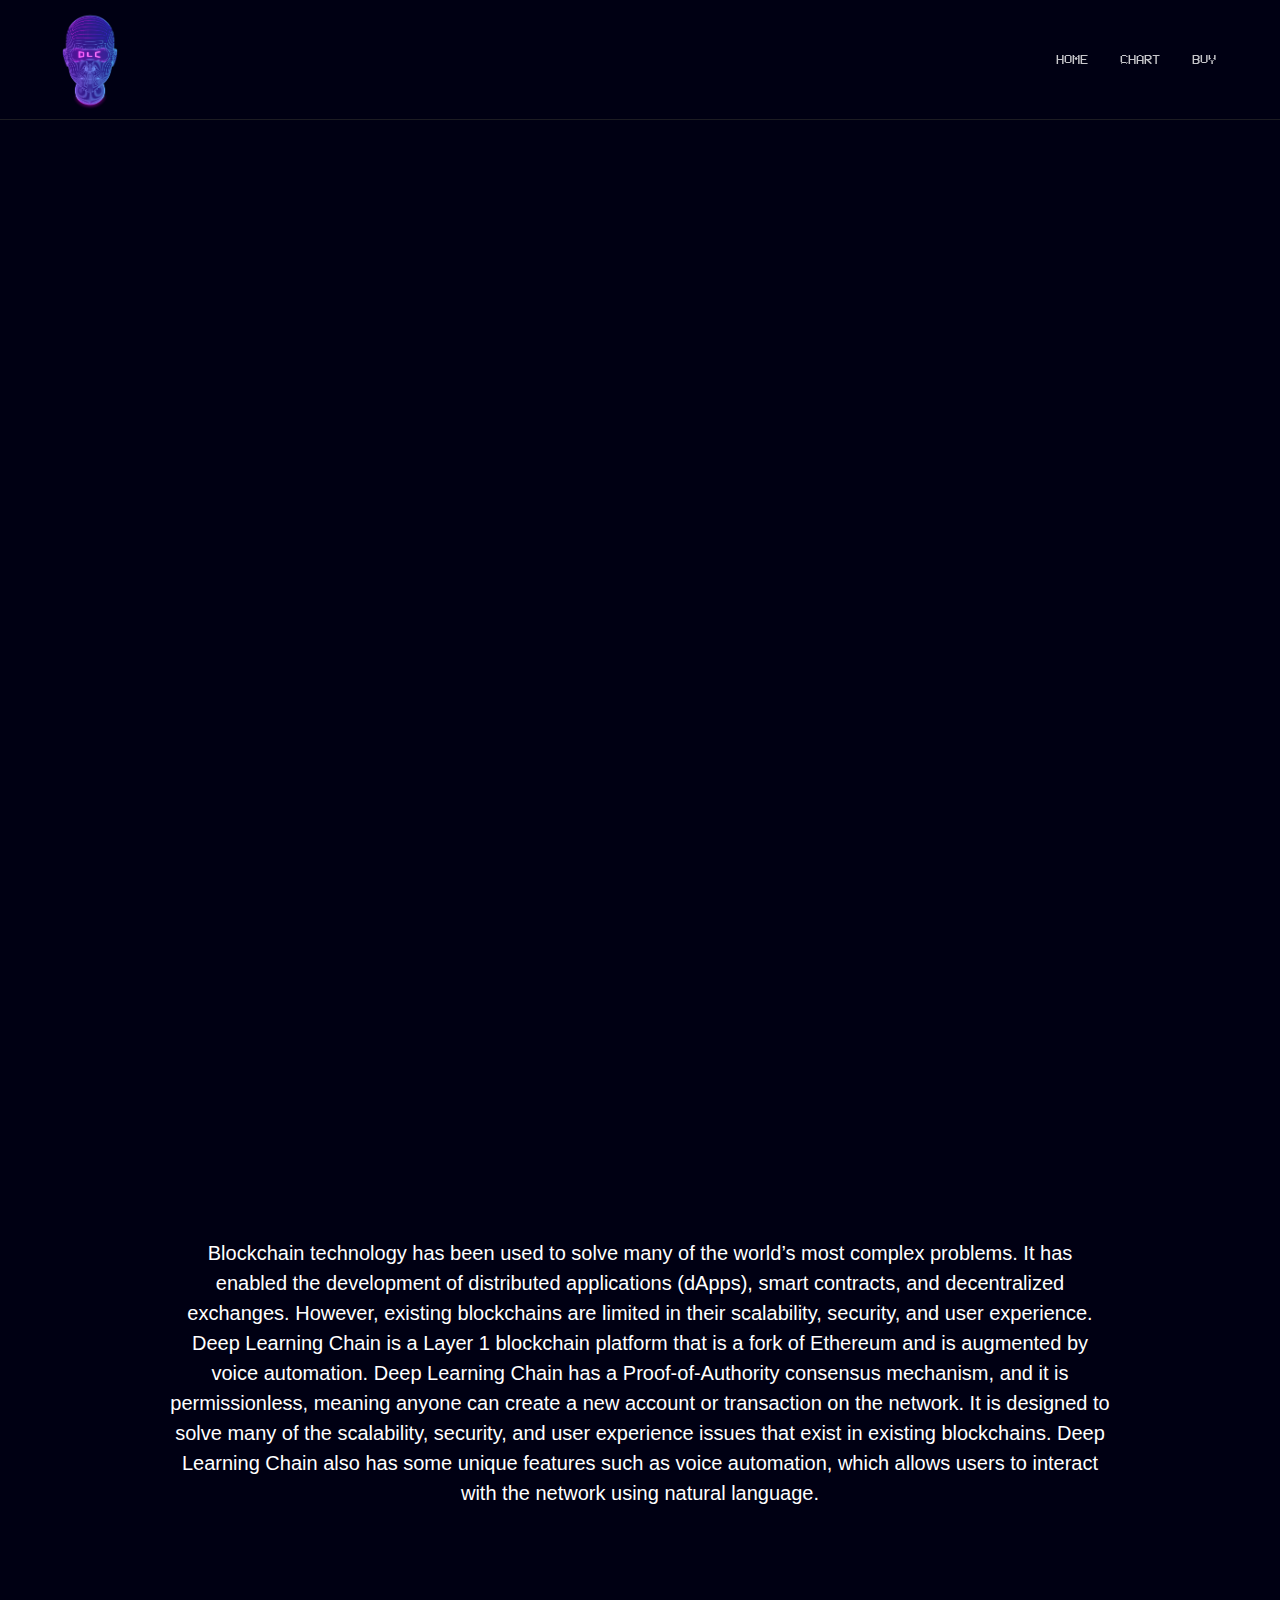
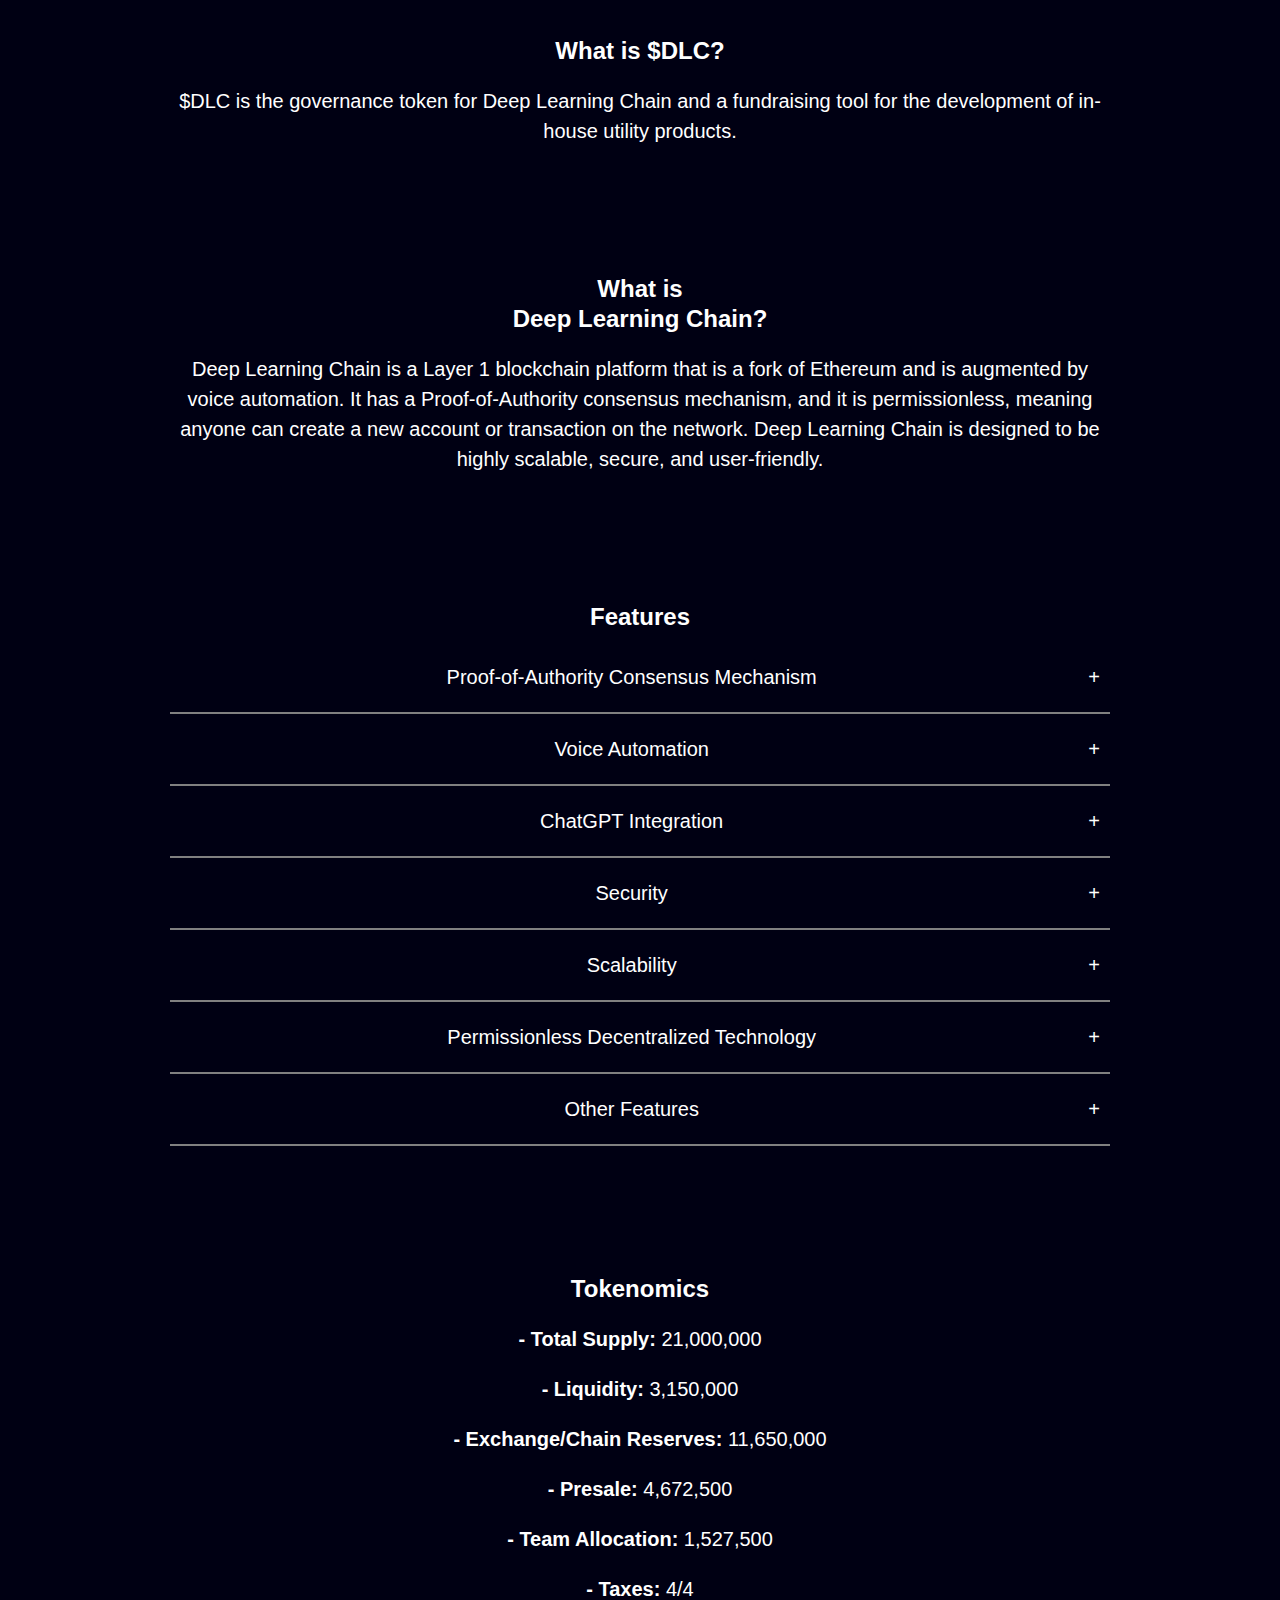
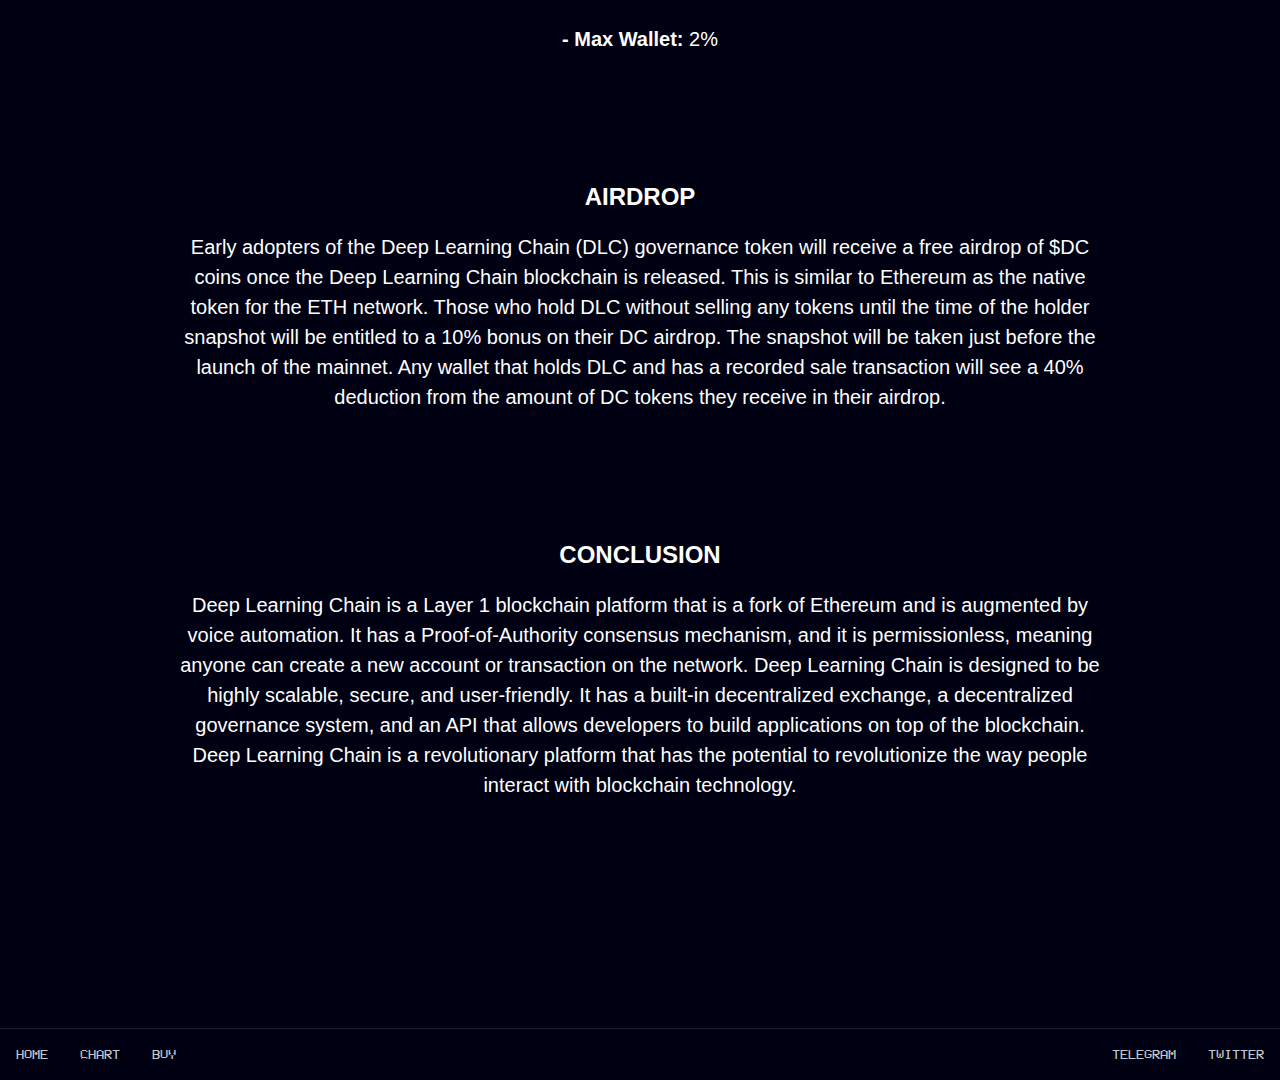
==== commit f82f2f9b: "Update whitepaper" ====
--- a/whitepaper.html
+++ b/whitepaper.html
@@ -578,14 +578,14 @@
                 <strong>- Total Supply:</strong> 21,000,000
               </p>
               <p class="hero-subtitle">
-                <strong>- Liquidity:</strong> 4,462,500
+                <strong>- Liquidity:</strong> 3,150,000
               </p>
               <p class="hero-subtitle">
                 <strong>- Exchange/Chain Reserves:</strong> 11,650,000
               </p>
-              <p class="hero-subtitle"><strong>- Presale:</strong> 4,200,000</p>
+              <p class="hero-subtitle"><strong>- Presale:</strong> 4,672,500</p>
               <p class="hero-subtitle">
-                <strong>- Team Allocation:</strong> 1,737,500
+                <strong>- Team Allocation:</strong> 1,527,500
               </p>
               <p class="hero-subtitle"><strong>- Taxes:</strong> 4/4</p>
               <p class="hero-subtitle botton-margin">
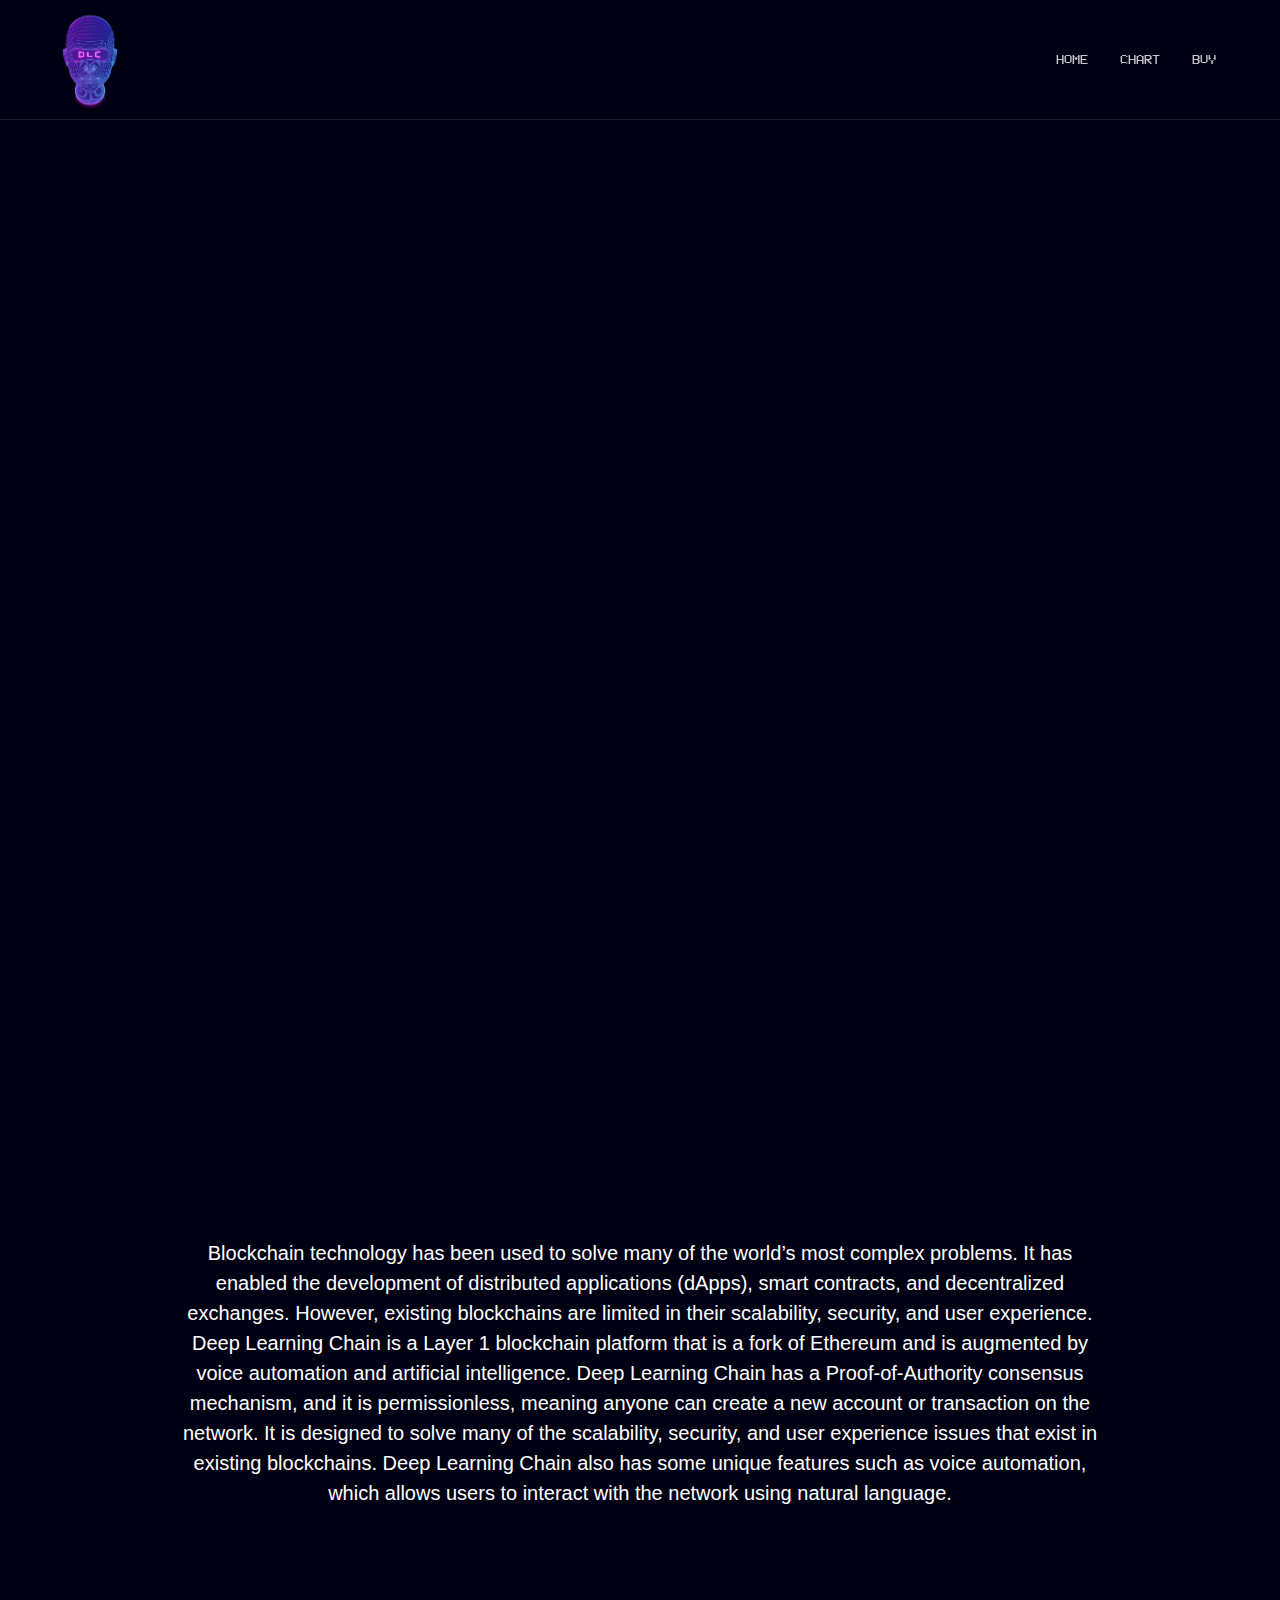
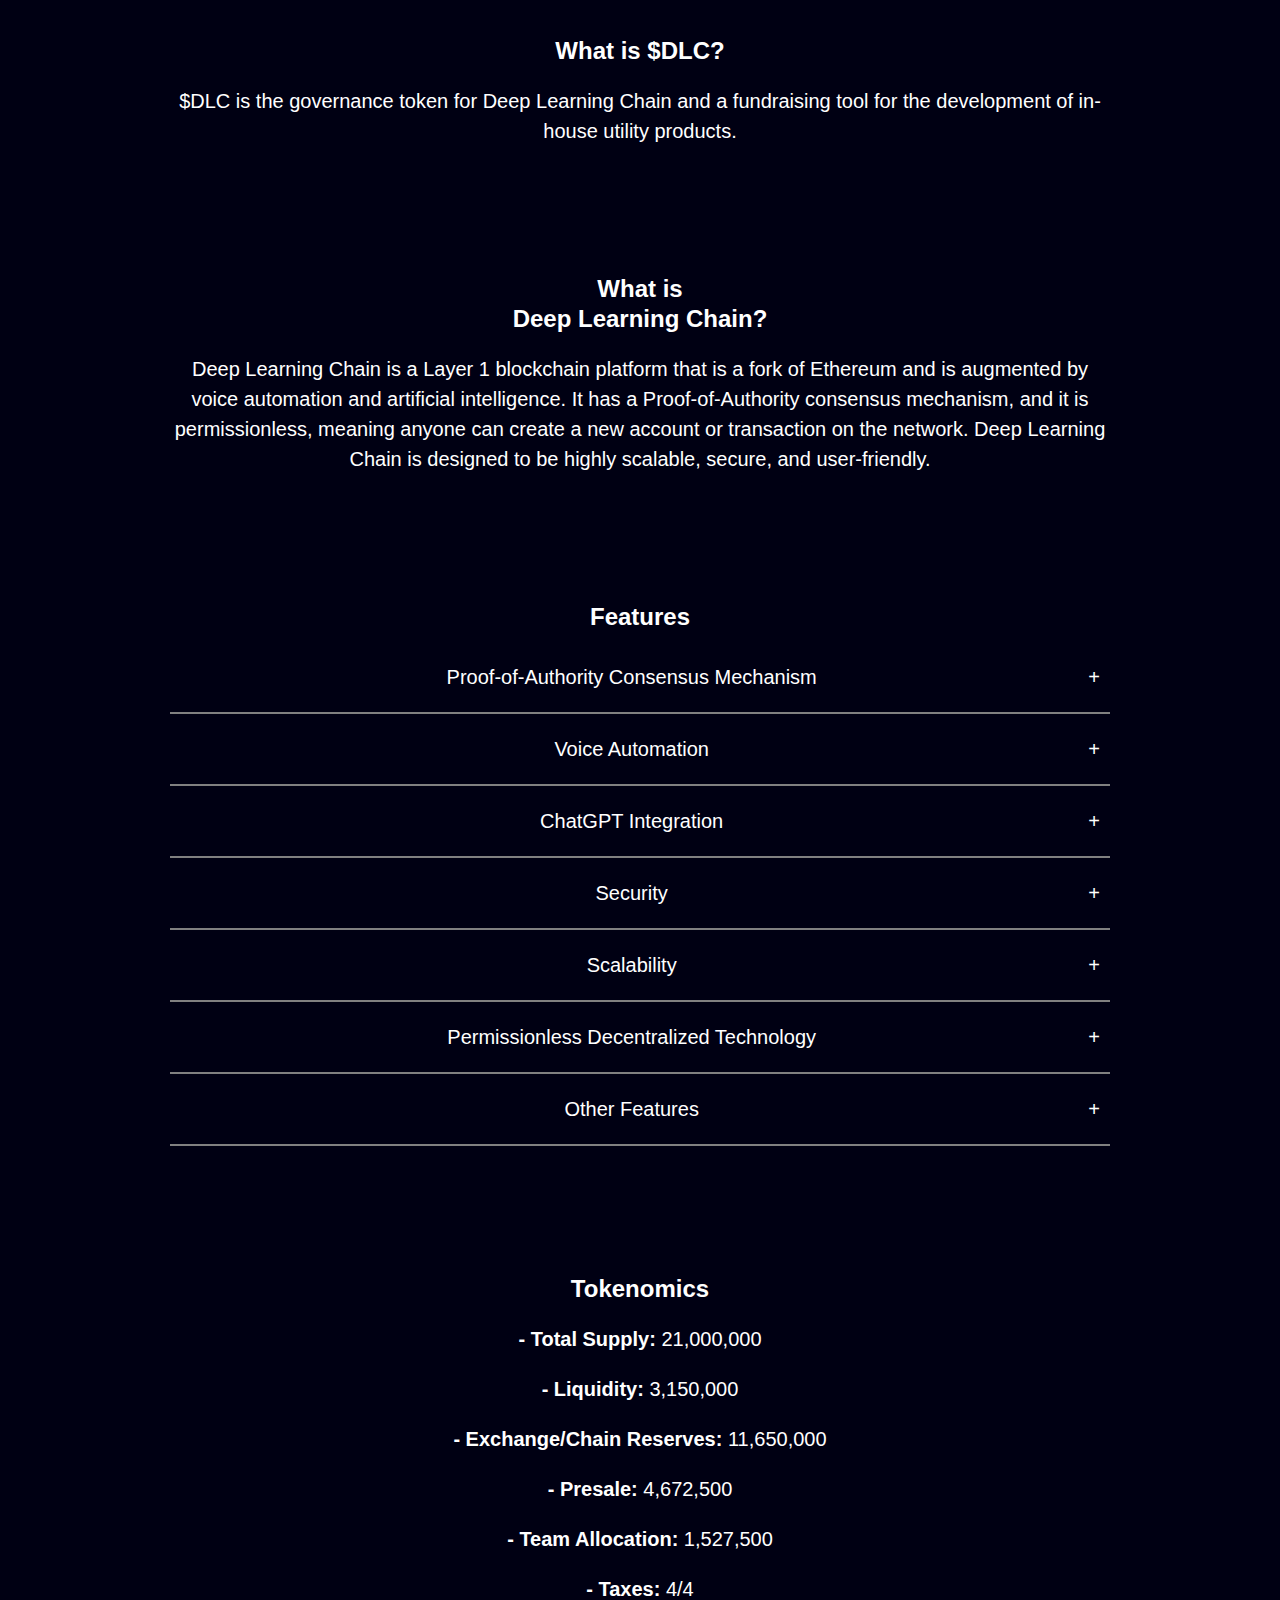
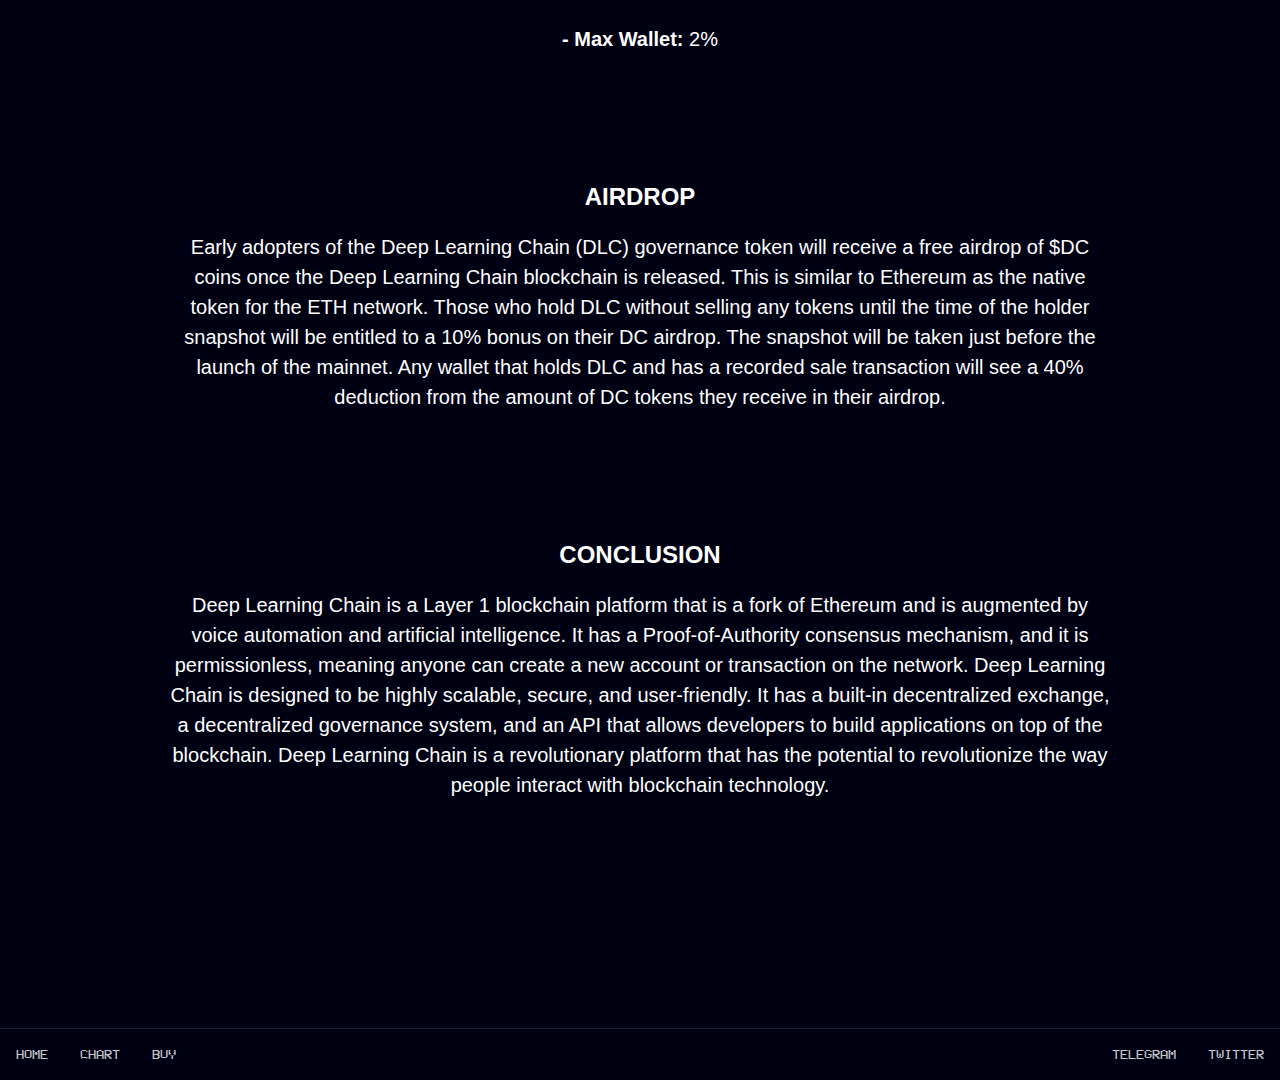
==== commit cf8e3fe2: "Update text" ====
--- a/whitepaper.html
+++ b/whitepaper.html
@@ -374,7 +374,7 @@
               >
                 This whitepaper introduces Deep Learning Chain, a Layer 1
                 blockchain platform that is a fork of Ethereum and is augmented by
-                voice automation. Deep Learning Chain has a Proof-of-Authority
+                voice automation and artificial intelligence. Deep Learning Chain has a Proof-of-Authority
                 consensus mechanism, and it is permissionless, meaning anyone
                 can create a new account or transaction on the network. The
                 paper will discuss how Deep Learning Chain is different from
@@ -398,7 +398,7 @@
                 decentralized exchanges. However, existing blockchains are
                 limited in their scalability, security, and user experience.
                 Deep Learning Chain is a Layer 1 blockchain platform that is a
-                fork of Ethereum and is augmented by voice automation. Deep
+                fork of Ethereum and is augmented by voice automation and artificial intelligence. Deep
                 Learning Chain has a Proof-of-Authority consensus mechanism, and
                 it is permissionless, meaning anyone can create a new account or
                 transaction on the network. It is designed to solve many of the
@@ -417,7 +417,7 @@
               <h3 class="text-white">What is<br />Deep Learning Chain?</h3>
               <p class="hero-subtitle botton-margin">
                 Deep Learning Chain is a Layer 1 blockchain platform that is a
-                fork of Ethereum and is augmented by voice automation. It has a
+                fork of Ethereum and is augmented by voice automation and artificial intelligence. It has a
                 Proof-of-Authority consensus mechanism, and it is
                 permissionless, meaning anyone can create a new account or
                 transaction on the network. Deep Learning Chain is designed to
@@ -607,7 +607,7 @@
               <h3 class="text-white">CONCLUSION</h3>
               <p class="hero-subtitle botton-margin">
                 Deep Learning Chain is a Layer 1 blockchain platform that is a
-                fork of Ethereum and is augmented by voice automation. It has a
+                fork of Ethereum and is augmented by voice automation and artificial intelligence. It has a
                 Proof-of-Authority consensus mechanism, and it is
                 permissionless, meaning anyone can create a new account or
                 transaction on the network. Deep Learning Chain is designed to
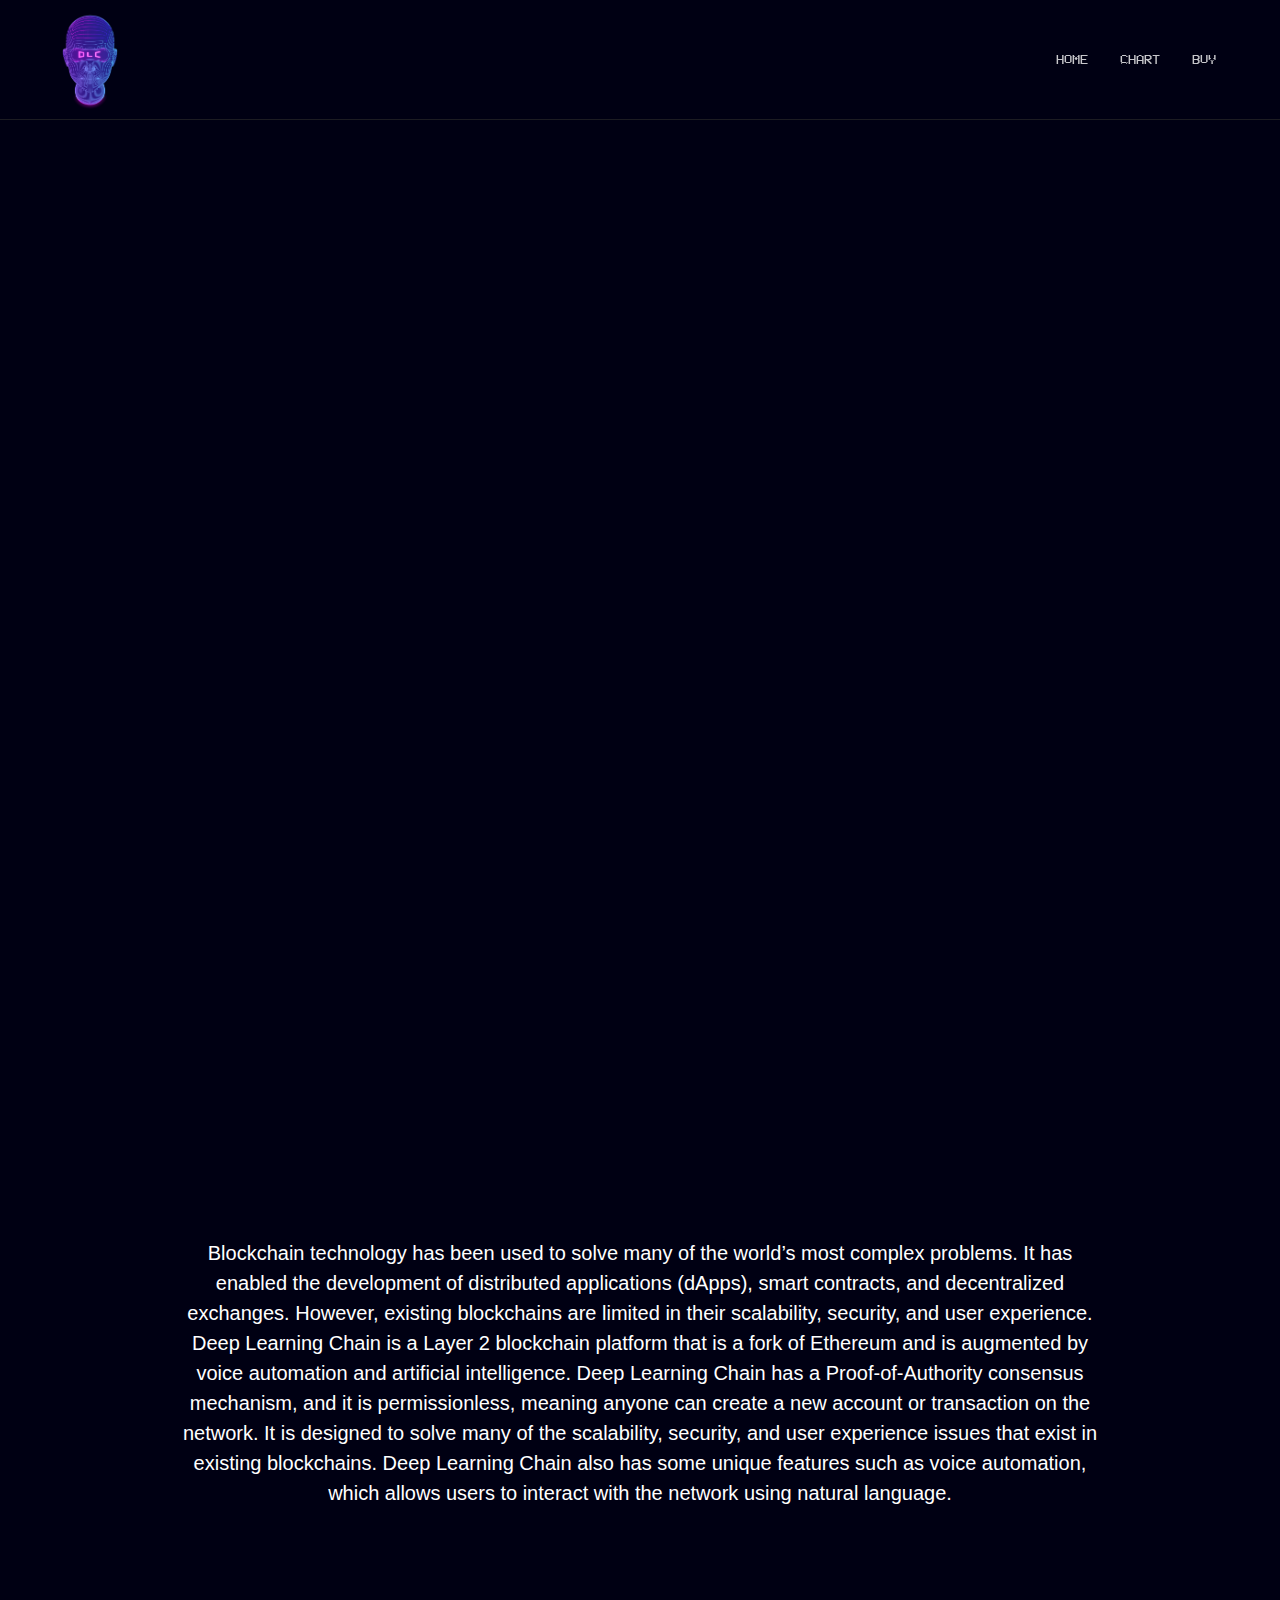
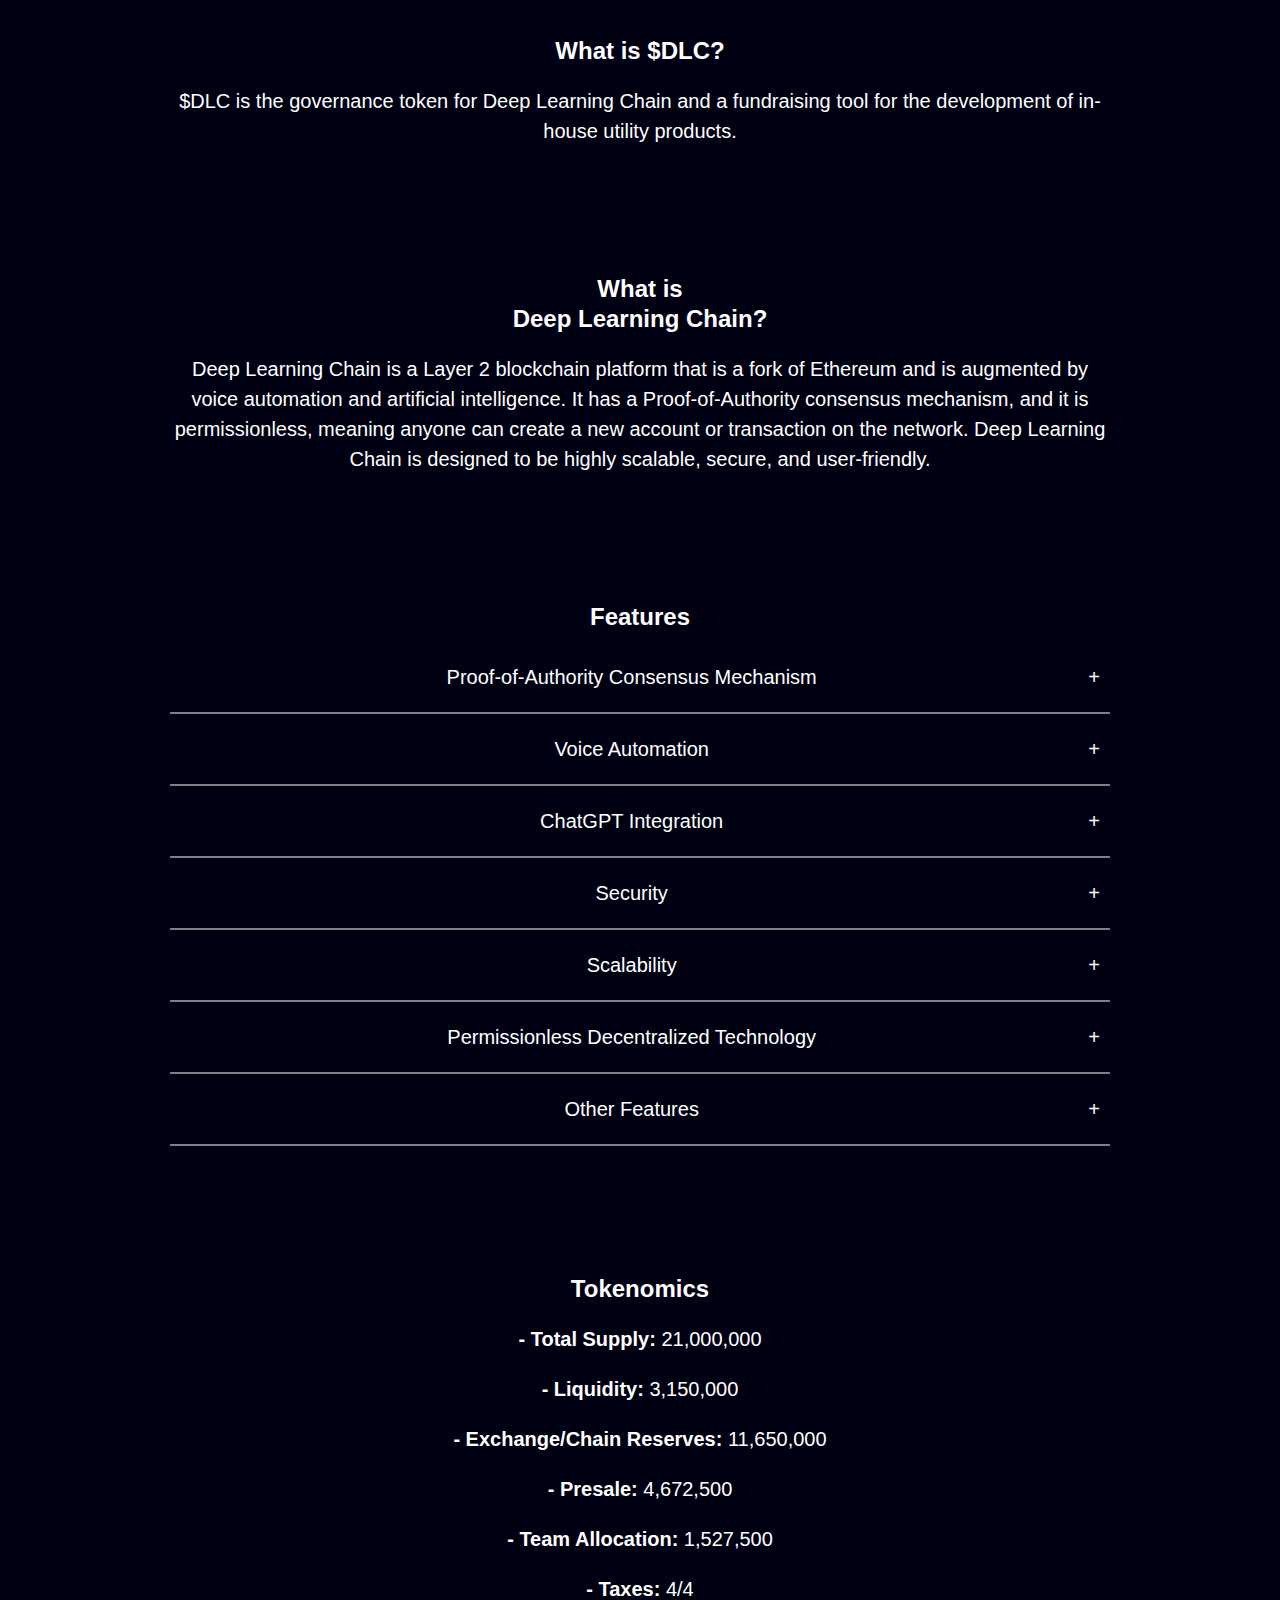
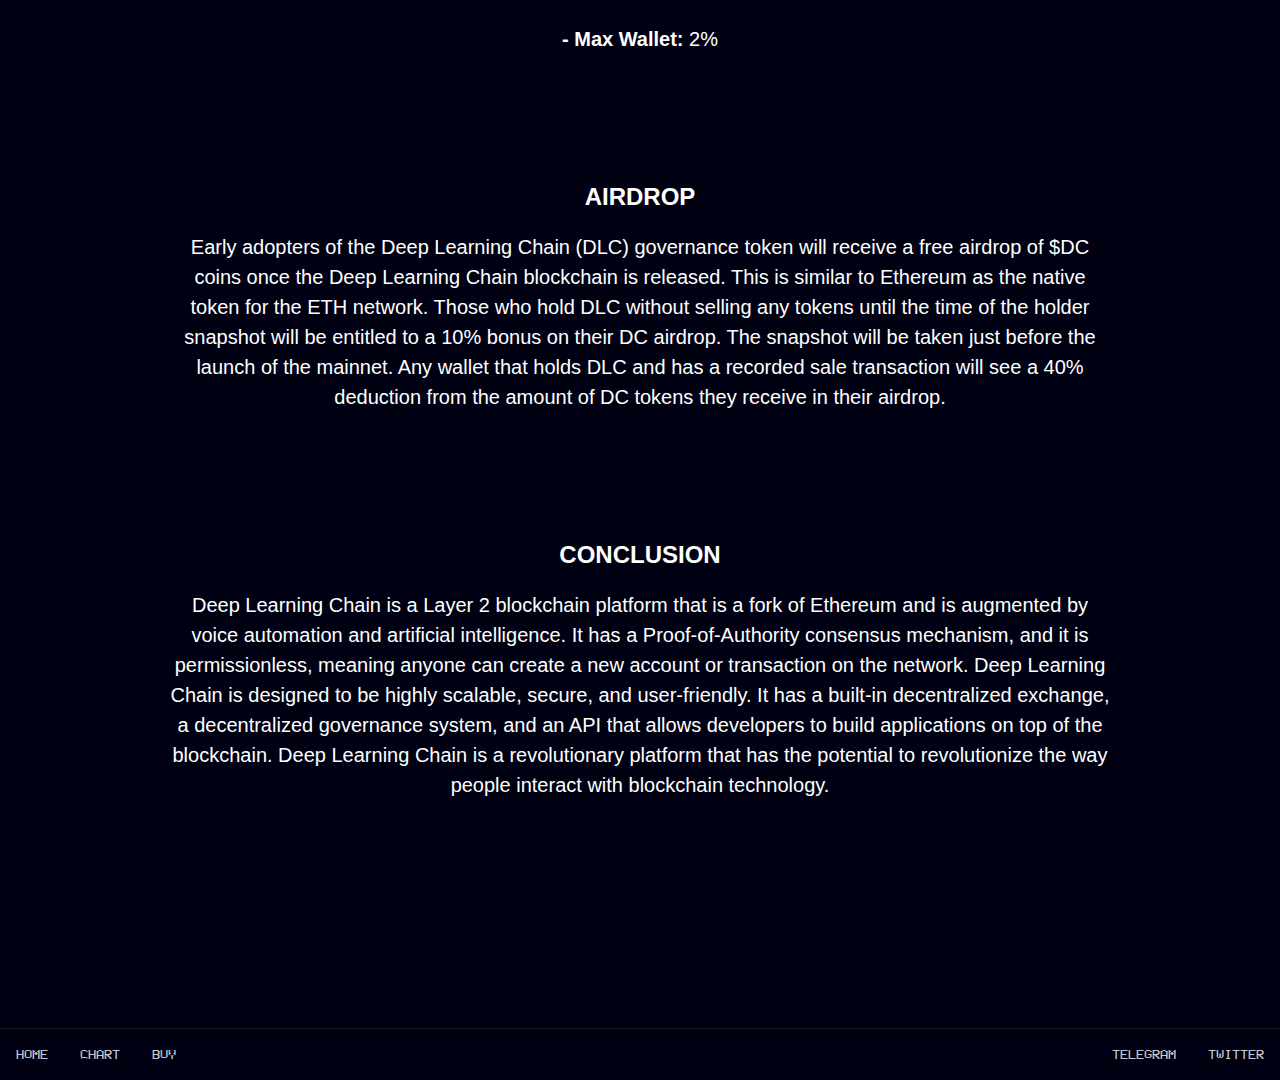
==== commit 7e75cf66: "Change l1 to l2" ====
--- a/whitepaper.html
+++ b/whitepaper.html
@@ -10,18 +10,18 @@
     <meta charset="utf-8" />
     <title>$DLC | Whitepaper</title>
     <meta
-      content="A Voice-Automated, Proof-of-Authority, Permissionless Blockchain."
+      content="A Voice-Augmented, Proof-of-Authority, Permissionless Blockchain."
       name="description"
     />
     <meta content="Deep Learning Chain" property="og:title" />
     <meta
-      content="A Voice-Automated, Proof-of-Authority, Permissionless Blockchain."
+      content="A Voice-Augmented, Proof-of-Authority, Permissionless Blockchain."
       property="og:description"
     />
     <meta content="/assets/images/jvc/banner.png" property="og:image" />
     <meta content="Deep Learning Chain" property="twitter:title" />
     <meta
-      content="A Voice-Automated, Proof-of-Authority, Permissionless Blockchain."
+      content="A Voice-Augmented, Proof-of-Authority, Permissionless Blockchain."
       property="twitter:description"
     />
     <meta content="/assets/images/jvc/banner.png" property="twitter:image" />
@@ -351,7 +351,7 @@
               style="opacity: 0"
               class="hero-subtitle"
             >
-              A Voice-Automated, Proof-of-Authority, Permissionless Blockchain.
+              A Voice-Augmented, Proof-of-Authority, Permissionless Blockchain.
             </p>
           </div>
         </div>
@@ -372,7 +372,7 @@
                 style="opacity: 0"
                 class="hero-subtitle botton-margin"
               >
-                This whitepaper introduces Deep Learning Chain, a Layer 1
+                This whitepaper introduces Deep Learning Chain, a Layer 2
                 blockchain platform that is a fork of Ethereum and is augmented by
                 voice automation and artificial intelligence. Deep Learning Chain has a Proof-of-Authority
                 consensus mechanism, and it is permissionless, meaning anyone
@@ -397,7 +397,7 @@
                 distributed applications (dApps), smart contracts, and
                 decentralized exchanges. However, existing blockchains are
                 limited in their scalability, security, and user experience.
-                Deep Learning Chain is a Layer 1 blockchain platform that is a
+                Deep Learning Chain is a Layer 2 blockchain platform that is a
                 fork of Ethereum and is augmented by voice automation and artificial intelligence. Deep
                 Learning Chain has a Proof-of-Authority consensus mechanism, and
                 it is permissionless, meaning anyone can create a new account or
@@ -416,7 +416,7 @@
 
               <h3 class="text-white">What is<br />Deep Learning Chain?</h3>
               <p class="hero-subtitle botton-margin">
-                Deep Learning Chain is a Layer 1 blockchain platform that is a
+                Deep Learning Chain is a Layer 2 blockchain platform that is a
                 fork of Ethereum and is augmented by voice automation and artificial intelligence. It has a
                 Proof-of-Authority consensus mechanism, and it is
                 permissionless, meaning anyone can create a new account or
@@ -550,7 +550,7 @@
                     Permissionless Decentralized Technology
                   </div>
                   <div class="accordion__content">
-                    The permissionless decentralized technology of a Layer 1
+                    The permissionless decentralized technology of a Layer 2
                     blockchain allows users to interact with the blockchain
                     without requiring permission from a central authority. This
                     technology provides users with the ability to access the
@@ -606,7 +606,7 @@
               </p>
               <h3 class="text-white">CONCLUSION</h3>
               <p class="hero-subtitle botton-margin">
-                Deep Learning Chain is a Layer 1 blockchain platform that is a
+                Deep Learning Chain is a Layer 2 blockchain platform that is a
                 fork of Ethereum and is augmented by voice automation and artificial intelligence. It has a
                 Proof-of-Authority consensus mechanism, and it is
                 permissionless, meaning anyone can create a new account or
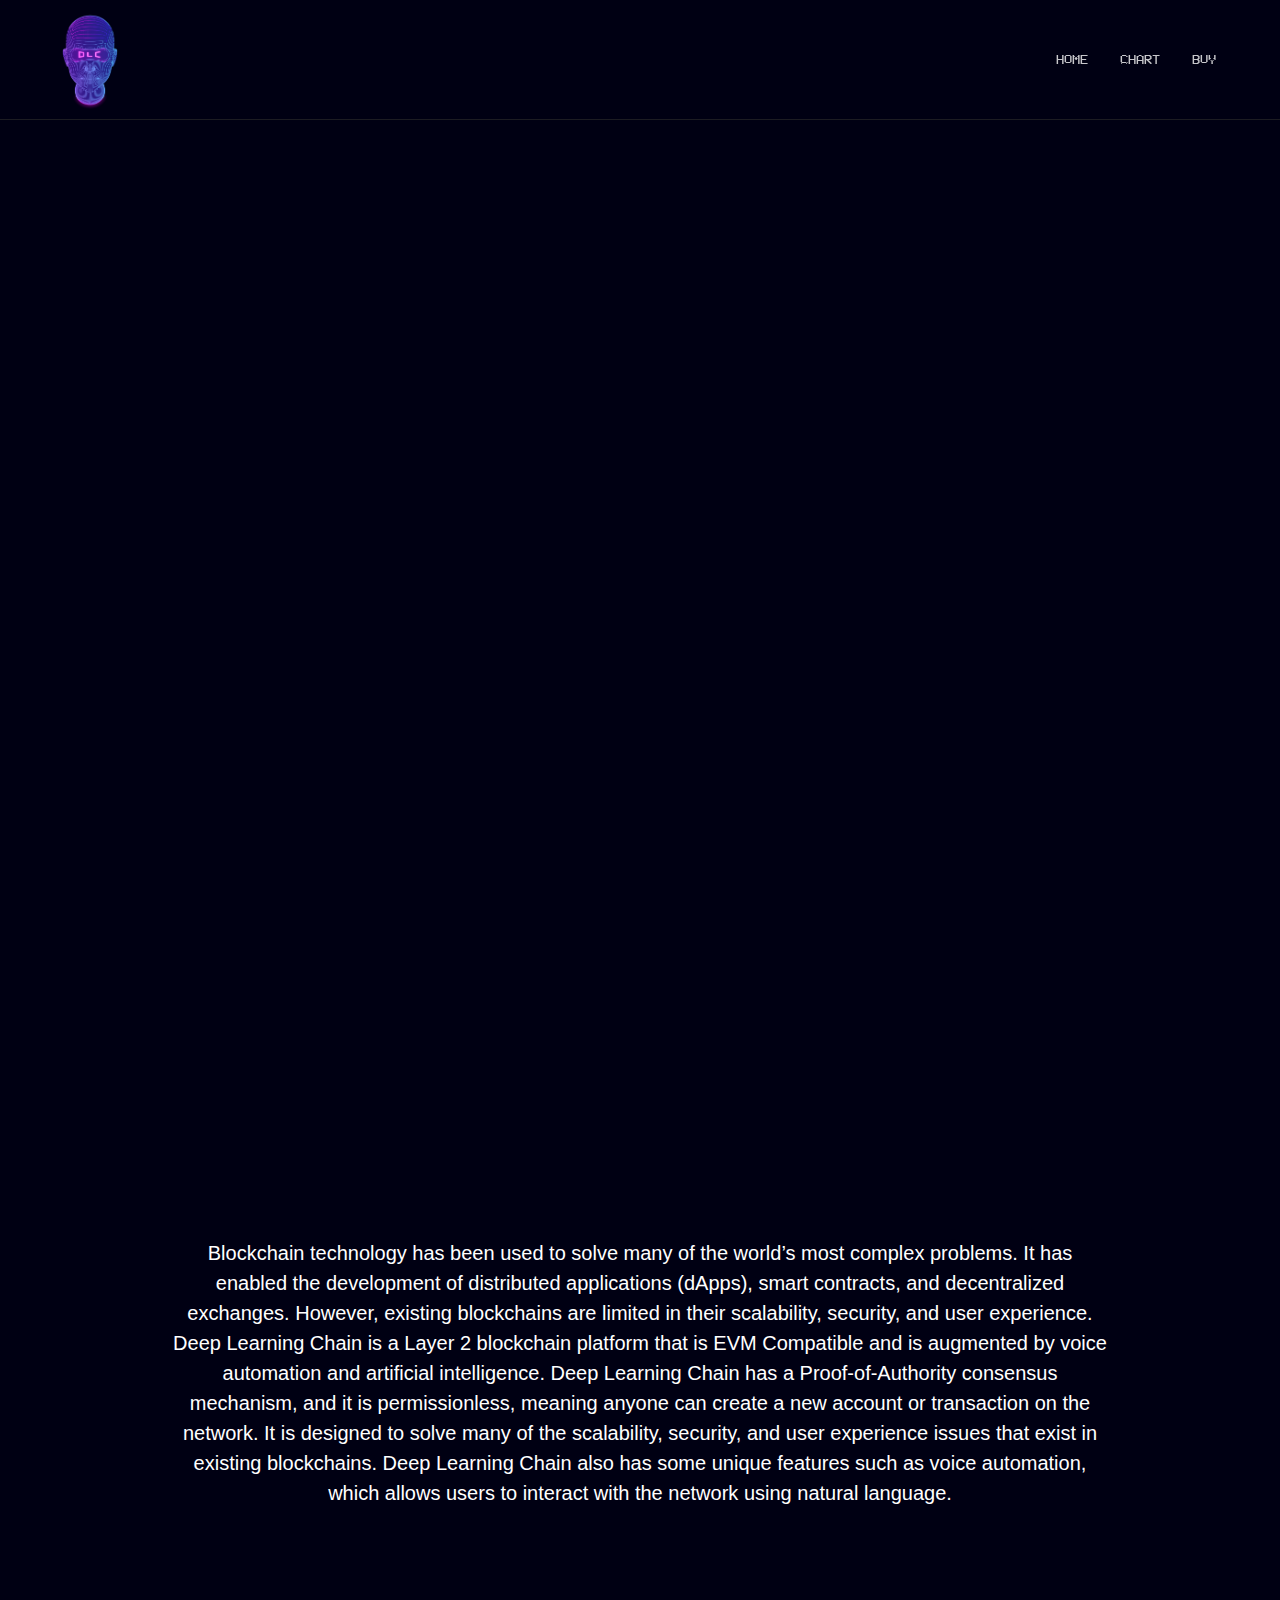
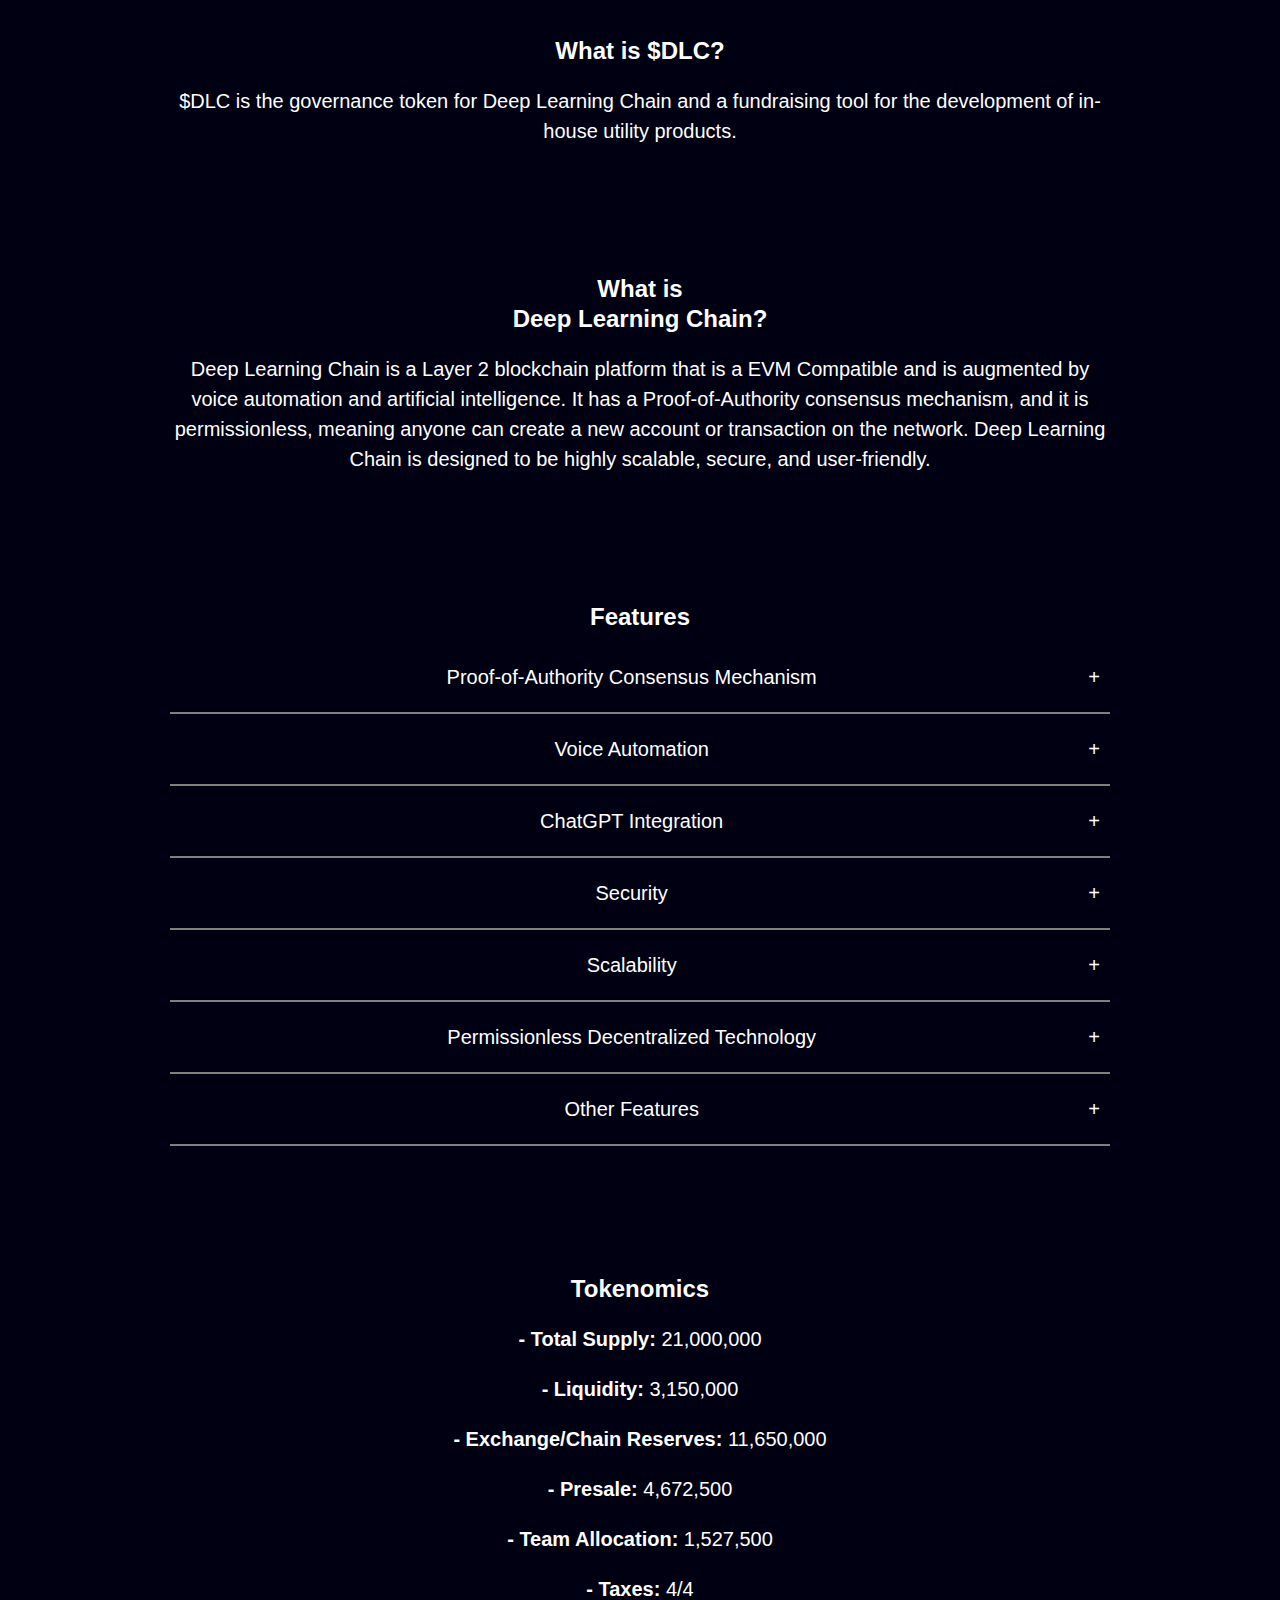
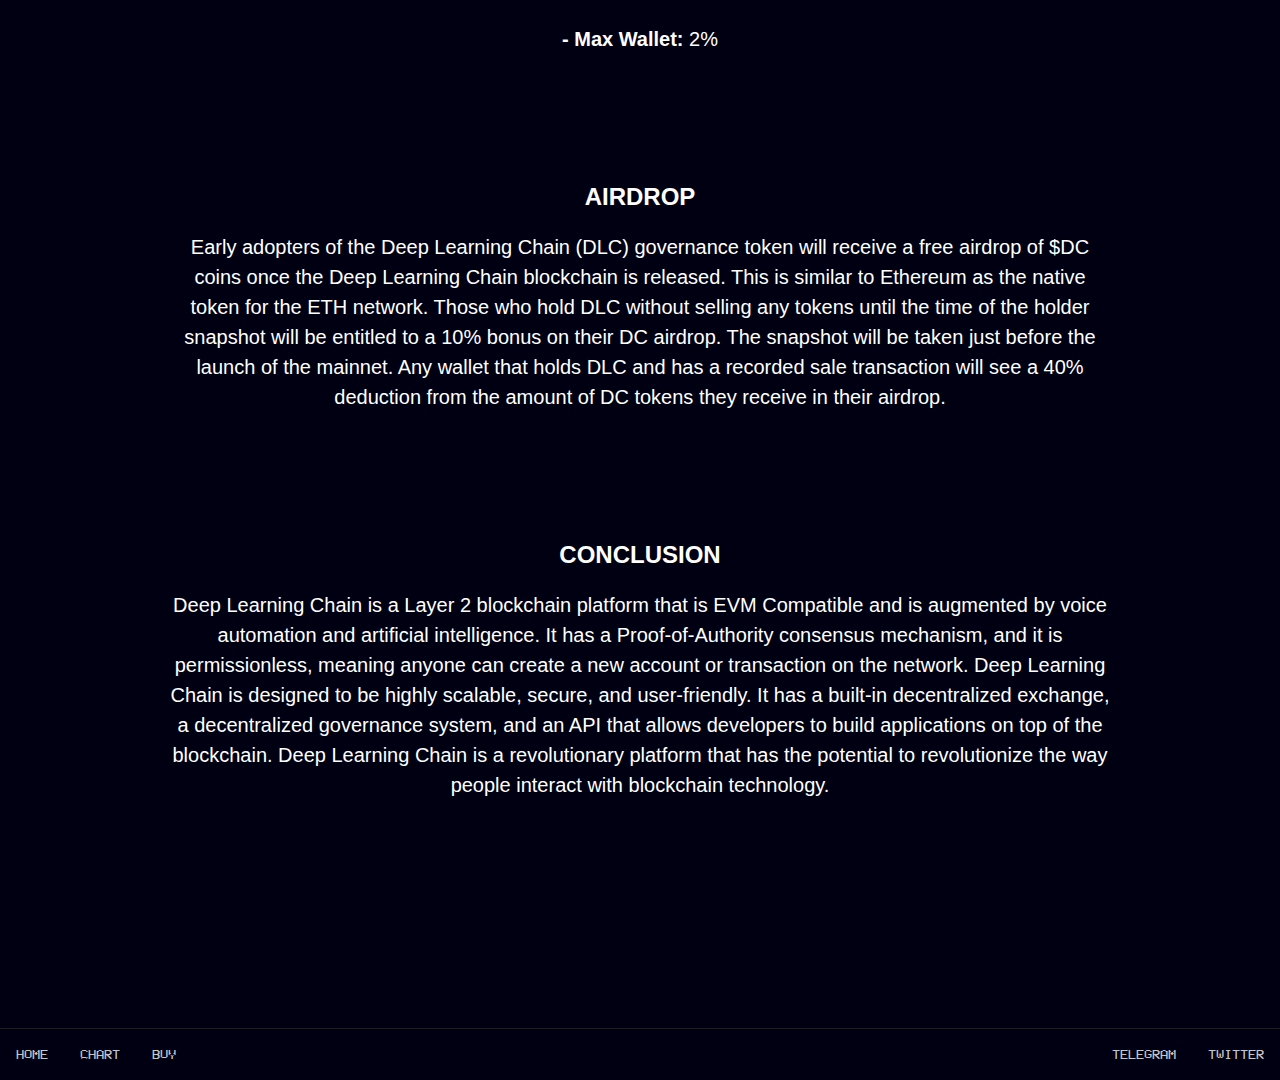
==== commit 65b5c92e: "Update page text" ====
--- a/whitepaper.html
+++ b/whitepaper.html
@@ -1,230 +1,216 @@
 <!DOCTYPE html>
 <!-- This site was created in Webflow. https://www.webflow.com --><!-- Last Published: Sun Jan 01 2023 19:10:50 GMT+0000 (Coordinated Universal Time) -->
-<html
-  data-wf-domain="#"
-  data-wf-page="63a4798ba711d819a1bf3af9"
-  data-wf-site="63a45f17a1012bad2a25c6a3"
-  lang="en"
->
-  <head>
-    <meta charset="utf-8" />
-    <title>$DLC | Whitepaper</title>
-    <meta
-      content="A Voice-Augmented, Proof-of-Authority, Permissionless Blockchain."
-      name="description"
-    />
-    <meta content="Deep Learning Chain" property="og:title" />
-    <meta
-      content="A Voice-Augmented, Proof-of-Authority, Permissionless Blockchain."
-      property="og:description"
-    />
-    <meta content="/assets/images/jvc/banner.png" property="og:image" />
-    <meta content="Deep Learning Chain" property="twitter:title" />
-    <meta
-      content="A Voice-Augmented, Proof-of-Authority, Permissionless Blockchain."
-      property="twitter:description"
-    />
-    <meta content="/assets/images/jvc/banner.png" property="twitter:image" />
-    <meta property="og:type" content="website" />
-    <meta content="summary_large_image" name="twitter:card" />
-    <meta content="width=device-width, initial-scale=1" name="viewport" />
-    <meta content="Webflow" name="generator" />
-    <link
-      href="assets/css/as-dandy-site-a9efb7-3aa71847bcf4dc9489.webflow.88d7670c8.css"
-      rel="stylesheet"
-      type="text/css"
-    />
-    <link rel="stylesheet" href="assets/css/accordion.css" />
-    <script
-      src="https://ajax.googleapis.com/ajax/libs/webfont/1.6.26/webfont.js"
-      type="text/javascript"
-    ></script>
-    <script type="text/javascript">
-      WebFont.load({
-        google: {
-          families: [
-            "Montserrat:100,100italic,200,200italic,300,300italic,400,400italic,500,500italic,600,600italic,700,700italic,800,800italic,900,900italic",
-            "Inter:regular",
-            "Inter:regular,800",
-          ],
-        },
-      });
-    </script>
-    <!--[if lt IE 9
+<html data-wf-domain="#" data-wf-page="63a4798ba711d819a1bf3af9" data-wf-site="63a45f17a1012bad2a25c6a3" lang="en">
+
+<head>
+  <meta charset="utf-8" />
+  <title>$DLC | Whitepaper</title>
+  <meta content="A Voice-Augmented, Proof-of-Authority, Permissionless Blockchain." name="description" />
+  <meta content="Deep Learning Chain" property="og:title" />
+  <meta content="A Voice-Augmented, Proof-of-Authority, Permissionless Blockchain." property="og:description" />
+  <meta content="/assets/images/jvc/banner.png" property="og:image" />
+  <meta content="Deep Learning Chain" property="twitter:title" />
+  <meta content="A Voice-Augmented, Proof-of-Authority, Permissionless Blockchain." property="twitter:description" />
+  <meta content="/assets/images/jvc/banner.png" property="twitter:image" />
+  <meta property="og:type" content="website" />
+  <meta content="summary_large_image" name="twitter:card" />
+  <meta content="width=device-width, initial-scale=1" name="viewport" />
+  <meta content="Webflow" name="generator" />
+  <link href="assets/css/as-dandy-site-a9efb7-3aa71847bcf4dc9489.webflow.88d7670c8.css" rel="stylesheet"
+    type="text/css" />
+  <link rel="stylesheet" href="assets/css/accordion.css" />
+  <script src="https://ajax.googleapis.com/ajax/libs/webfont/1.6.26/webfont.js" type="text/javascript"></script>
+  <script type="text/javascript">
+    WebFont.load({
+      google: {
+        families: [
+          "Montserrat:100,100italic,200,200italic,300,300italic,400,400italic,500,500italic,600,600italic,700,700italic,800,800italic,900,900italic",
+          "Inter:regular",
+          "Inter:regular,800",
+        ],
+      },
+    });
+  </script>
+  <!--[if lt IE 9
       ]><script
         src="https://cdnjs.cloudflare.com/ajax/libs/html5shiv/3.7.3/html5shiv.min.js"
         type="text/javascript"
       ></script
     ><![endif]-->
-    <script type="text/javascript">
-      !(function (o, c) {
-        var n = c.documentElement,
-          t = " w-mod-";
-        (n.className += t + "js"),
-          ("ontouchstart" in o ||
-            (o.DocumentTouch && c instanceof DocumentTouch)) &&
-            (n.className += t + "touch");
-      })(window, document);
-    </script>
-
-    <link
-      rel="apple-touch-icon"
-      sizes="180x180"
-      href="/assets/icons/apple-touch-icon.png"
-    />
-    <link
-      rel="icon"
-      type="image/png"
-      sizes="32x32"
-      href="/assets/icons/favicon-32x32.png"
-    />
-    <link
-      rel="icon"
-      type="image/png"
-      sizes="16x16"
-      href="/assets/icons/favicon-16x16.png"
-    />
-    <link rel="manifest" href="/assets/icons/site.webmanifest" />
-    <link
-      rel="mask-icon"
-      href="/assets/icons/safari-pinned-tab.svg"
-      color="#5bbad5"
-    />
-    <link rel="shortcut icon" href="/assets/icons/favicon.ico" />
-    <meta name="msapplication-TileColor" content="#da532c" />
-    <meta
-      name="msapplication-config"
-      content="/assets/icons/browserconfig.xml"
-    />
-    <meta name="theme-color" content="#ffffff" />
-  </head>
-  <body class="body">
-    <div class="custom-code w-embed w-script">
-      <style>
-        html {
-          font-family: sans-serif;
-          line-height: 1.15;
-          -webkit-text-size-adjust: 100%;
-          -webkit-tap-highlight-color: transparent;
+  <script type="text/javascript">
+    !(function (o, c) {
+      var n = c.documentElement,
+        t = " w-mod-";
+      (n.className += t + "js"),
+        ("ontouchstart" in o ||
+          (o.DocumentTouch && c instanceof DocumentTouch)) &&
+        (n.className += t + "touch");
+    })(window, document);
+  </script>
+
+  <link rel="apple-touch-icon" sizes="180x180" href="/assets/icons/apple-touch-icon.png" />
+  <link rel="icon" type="image/png" sizes="32x32" href="/assets/icons/favicon-32x32.png" />
+  <link rel="icon" type="image/png" sizes="16x16" href="/assets/icons/favicon-16x16.png" />
+  <link rel="manifest" href="/assets/icons/site.webmanifest" />
+  <link rel="mask-icon" href="/assets/icons/safari-pinned-tab.svg" color="#5bbad5" />
+  <link rel="shortcut icon" href="/assets/icons/favicon.ico" />
+  <meta name="msapplication-TileColor" content="#da532c" />
+  <meta name="msapplication-config" content="/assets/icons/browserconfig.xml" />
+  <meta name="theme-color" content="#ffffff" />
+</head>
+
+<body class="body">
+  <div class="custom-code w-embed w-script">
+    <style>
+      html {
+        font-family: sans-serif;
+        line-height: 1.15;
+        -webkit-text-size-adjust: 100%;
+        -webkit-tap-highlight-color: transparent;
+      }
+
+      body {
+        -webkit-font-smoothing: antialiased;
+        -moz-osx-font-smoothing: grayscale;
+      }
+
+      .pointer-events-none {
+        pointer-events: none !important;
+      }
+
+      .pointer-events-auto {
+        pointer-events: auto;
+      }
+
+      .outline-text {
+        -webkit-text-fill-color: transparent;
+        -webkit-text-stroke: 2px white;
+      }
+
+      .left-arrow.w-slider-arrow-left {
+        display: none !important;
+      }
+
+      .right-arrow.w-slider-arrow-right {
+        display: none !important;
+      }
+
+      .panel.red.active {
+        background-color: rgb(252, 10, 84);
+        box-shadow: rgb(252 10 84) 8px 16px 120px;
+      }
+
+      .panel.orange.active {
+        background-color: rgb(255, 144, 0);
+        box-shadow: rgb(255 144 0) 8px 16px 120px;
+      }
+
+      .panel.turquoise.active {
+        background-color: rgb(255, 144, 0);
+        box-shadow: rgb(255 144 0) 8px 16px 120px;
+      }
+
+      .panel.blue.active {
+        background-color: rgb(114, 157, 237);
+        box-shadow: rgb(114 157 237) 8px 16px 120px;
+      }
+    </style>
+
+    <script>
+      // wait for page to finish loading
+      document.addEventListener("DOMContentLoaded", function () {
+        //send clicks to Webflow slider
+        document
+          .getElementById("arrow-right-new")
+          .addEventListener("click", slideRight);
+
+        document
+          .getElementById("arrow-left-new")
+          .addEventListener("click", slideLeft);
+
+        // next slide
+        function slideRight() {
+          const NUMBER_OF_SLIDES = document.getElementsByClassName(
+            "product-slide w-slide"
+          ).length;
+          const WIDTH_INCREMENT = 100 / NUMBER_OF_SLIDES; //calculate the width increase of the progress bar
+          document
+            .getElementsByClassName("right-arrow w-slider-arrow-right")[0]
+            .click();
+          progress(WIDTH_INCREMENT);
         }
 
-        body {
-          -webkit-font-smoothing: antialiased;
-          -moz-osx-font-smoothing: grayscale;
+        //previous slide
+        function slideLeft() {
+          const NUMBER_OF_SLIDES = document.getElementsByClassName(
+            "product-slide w-slide"
+          ).length;
+          const WIDTH_DECREMENT = -100 / NUMBER_OF_SLIDES; //calculate the width decrease of the progress bar
+          document
+            .getElementsByClassName("left-arrow w-slider-arrow-left")[0]
+            .click();
+          progress(WIDTH_DECREMENT);
         }
 
-        .pointer-events-none {
-          pointer-events: none !important;
+        // change progress bar width
+        function progress(change) {
+          const PROGRESS = document.querySelector("#slider-progress");
+          const DEFAULT_WIDTH =
+            100 /
+            document.getElementsByClassName("product-slide w-slide")
+              .length +
+            "%";
+          if (!PROGRESS.style.width) {
+            // if width is not set, set width to 1 divided by number of  slides %
+            PROGRESS.style.width = DEFAULT_WIDTH;
+          }
+
+          const NEW_PROGRESS =
+            parseInt(PROGRESS.style.width) + change >= 100
+              ? 100 % (parseInt(PROGRESS.style.width) + change >= 100)
+              : parseInt(PROGRESS.style.width); //add or subtract change from previously set width
+
+          if (parseInt(PROGRESS.style.width) + change >= 100) {
+            // if new width is greater than 100 then wrap around to default
+            PROGRESS.style.width = DEFAULT_WIDTH;
+          } else if (parseInt(PROGRESS.style.width) + change <= 0) {
+            // if new width is less than 0 then wrap around to 100%
+            PROGRESS.style.width = "100%";
+          } else {
+            PROGRESS.style.width = NEW_PROGRESS + change + "%";
+          }
         }
 
-        .pointer-events-auto {
-          pointer-events: auto;
+        // cycle through panels and add class active to first panel then to the next panel
+
+        let PARTY_MODE;
+
+        function partyMode() {
+          const panel = [...document.getElementsByClassName("panel")];
+
+          panel[0].classList.add("active");
+          panel[3].classList.remove("active");
+          setTimeout(function () {
+            panel[0].classList.remove("active");
+            panel[1].classList.add("active");
+            setTimeout(function () {
+              panel[1].classList.remove("active");
+              panel[2].classList.add("active");
+              setTimeout(function () {
+                panel[2].classList.remove("active");
+                panel[3].classList.add("active");
+                setTimeout(function () {
+                  panel[3].classList.remove("active");
+                }, 200);
+              }, 200);
+            }, 200);
+          }, 200);
         }
 
-        .outline-text {
-          -webkit-text-fill-color: transparent;
-          -webkit-text-stroke: 2px white;
-        }
-
-        .left-arrow.w-slider-arrow-left {
-          display: none !important;
-        }
-
-        .right-arrow.w-slider-arrow-right {
-          display: none !important;
-        }
-
-        .panel.red.active {
-          background-color: rgb(252, 10, 84);
-          box-shadow: rgb(252 10 84) 8px 16px 120px;
-        }
-
-        .panel.orange.active {
-          background-color: rgb(255, 144, 0);
-          box-shadow: rgb(255 144 0) 8px 16px 120px;
-        }
-
-        .panel.turquoise.active {
-          background-color: rgb(255, 144, 0);
-          box-shadow: rgb(255 144 0) 8px 16px 120px;
-        }
-
-        .panel.blue.active {
-          background-color: rgb(114, 157, 237);
-          box-shadow: rgb(114 157 237) 8px 16px 120px;
-        }
-      </style>
-
-      <script>
-        // wait for page to finish loading
-        document.addEventListener("DOMContentLoaded", function () {
-          //send clicks to Webflow slider
-          document
-            .getElementById("arrow-right-new")
-            .addEventListener("click", slideRight);
-
-          document
-            .getElementById("arrow-left-new")
-            .addEventListener("click", slideLeft);
-
-          // next slide
-          function slideRight() {
-            const NUMBER_OF_SLIDES = document.getElementsByClassName(
-              "product-slide w-slide"
-            ).length;
-            const WIDTH_INCREMENT = 100 / NUMBER_OF_SLIDES; //calculate the width increase of the progress bar
-            document
-              .getElementsByClassName("right-arrow w-slider-arrow-right")[0]
-              .click();
-            progress(WIDTH_INCREMENT);
-          }
-
-          //previous slide
-          function slideLeft() {
-            const NUMBER_OF_SLIDES = document.getElementsByClassName(
-              "product-slide w-slide"
-            ).length;
-            const WIDTH_DECREMENT = -100 / NUMBER_OF_SLIDES; //calculate the width decrease of the progress bar
-            document
-              .getElementsByClassName("left-arrow w-slider-arrow-left")[0]
-              .click();
-            progress(WIDTH_DECREMENT);
-          }
-
-          // change progress bar width
-          function progress(change) {
-            const PROGRESS = document.querySelector("#slider-progress");
-            const DEFAULT_WIDTH =
-              100 /
-                document.getElementsByClassName("product-slide w-slide")
-                  .length +
-              "%";
-            if (!PROGRESS.style.width) {
-              // if width is not set, set width to 1 divided by number of  slides %
-              PROGRESS.style.width = DEFAULT_WIDTH;
-            }
-
-            const NEW_PROGRESS =
-              parseInt(PROGRESS.style.width) + change >= 100
-                ? 100 % (parseInt(PROGRESS.style.width) + change >= 100)
-                : parseInt(PROGRESS.style.width); //add or subtract change from previously set width
-
-            if (parseInt(PROGRESS.style.width) + change >= 100) {
-              // if new width is greater than 100 then wrap around to default
-              PROGRESS.style.width = DEFAULT_WIDTH;
-            } else if (parseInt(PROGRESS.style.width) + change <= 0) {
-              // if new width is less than 0 then wrap around to 100%
-              PROGRESS.style.width = "100%";
-            } else {
-              PROGRESS.style.width = NEW_PROGRESS + change + "%";
-            }
-          }
-
-          // cycle through panels and add class active to first panel then to the next panel
-
-          let PARTY_MODE;
-
-          function partyMode() {
+        // when hovered over button activate partymode, when hover out deactive partymode
+        document
+          .getElementById("hero-cta")
+          .addEventListener("mouseover", function () {
             const panel = [...document.getElementsByClassName("panel")];
 
             panel[0].classList.add("active");
@@ -244,397 +230,343 @@
                 }, 200);
               }, 200);
             }, 200);
-          }
-
-          // when hovered over button activate partymode, when hover out deactive partymode
-          document
-            .getElementById("hero-cta")
-            .addEventListener("mouseover", function () {
-              const panel = [...document.getElementsByClassName("panel")];
-
-              panel[0].classList.add("active");
-              panel[3].classList.remove("active");
-              setTimeout(function () {
-                panel[0].classList.remove("active");
-                panel[1].classList.add("active");
-                setTimeout(function () {
-                  panel[1].classList.remove("active");
-                  panel[2].classList.add("active");
-                  setTimeout(function () {
-                    panel[2].classList.remove("active");
-                    panel[3].classList.add("active");
-                    setTimeout(function () {
-                      panel[3].classList.remove("active");
-                    }, 200);
-                  }, 200);
-                }, 200);
-              }, 200);
+            PARTY_MODE = setInterval(partyMode, 800);
+          });
+
+        document
+          .getElementById("hero-cta")
+          .addEventListener("mouseout", function () {
+            clearInterval(PARTY_MODE);
+
+            const panel = [...document.getElementsByClassName("panel")];
+            panel[0].classList.remove("active");
+            panel[1].classList.remove("active");
+            panel[2].classList.remove("active");
+            panel[3].classList.remove("active");
+          });
+
+        // only run if screen size is tablet or smaller
+        if (window.innerWidth <= 768) {
+          PARTY_MODE = setInterval(partyMode, 800);
+
+          //stop partyMode if window scrolled
+          window.addEventListener("scroll", function () {
+            //activate again if scrolled to top
+            if (window.scrollY === 0) {
               PARTY_MODE = setInterval(partyMode, 800);
-            });
-
-          document
-            .getElementById("hero-cta")
-            .addEventListener("mouseout", function () {
+            } else {
               clearInterval(PARTY_MODE);
-
-              const panel = [...document.getElementsByClassName("panel")];
-              panel[0].classList.remove("active");
-              panel[1].classList.remove("active");
-              panel[2].classList.remove("active");
-              panel[3].classList.remove("active");
-            });
-
-          // only run if screen size is tablet or smaller
-          if (window.innerWidth <= 768) {
-            PARTY_MODE = setInterval(partyMode, 800);
-
-            //stop partyMode if window scrolled
-            window.addEventListener("scroll", function () {
-              //activate again if scrolled to top
-              if (window.scrollY === 0) {
-                PARTY_MODE = setInterval(partyMode, 800);
-              } else {
-                clearInterval(PARTY_MODE);
-              }
-            });
-          }
-        });
-      </script>
+            }
+          });
+        }
+      });
+    </script>
+  </div>
+  <nav class="nav">
+    <div data-w-id="2a6ea202-25d1-d09c-badd-7fd58de3b901" class="nav-wrapper">
+      <a href="index.html" aria-current="page" class="link-block nav-link-block w-inline-block w--current">
+        <img src="/assets/images/logo.png" loading="lazy" width="100" class="nav-logo-img" />
+      </a>
+      <div class="nav-links">
+        <a href="./index.html" class="nav-link">home</a><a
+          href="https://www.dextools.io/app/en/ether/pair-explorer/0x64b89fc798ed63e1df644505560956722cd610cb"
+          target="_blank" rel="noreferrer noopener" class="nav-link">chart</a>
+        <a href="https://app.uniswap.org/#/swap?outputCurrency=0x056d97a9a9dda5a32492ac31467a3823f26f29f0"
+          target="_blank" rel="noreferrer noopener" class="nav-link">buy</a>
+      </div>
     </div>
-    <nav class="nav">
-      <div data-w-id="2a6ea202-25d1-d09c-badd-7fd58de3b901" class="nav-wrapper">
-        <a
-          href="index.html"
-          aria-current="page"
-          class="link-block nav-link-block w-inline-block w--current"
-        >
-          <img
-            src="/assets/images/logo.png"
-            loading="lazy"
-            width="100"
-            class="nav-logo-img"
-          />
-        </a>
-        <div class="nav-links">
-          <a href="./index.html" class="nav-link">home</a
-          ><a href="https://www.dextools.io/app/en/ether/pair-explorer/0x64b89fc798ed63e1df644505560956722cd610cb"  target="_blank" rel="noreferrer noopener" class="nav-link">chart</a>
-          <a href="https://app.uniswap.org/#/swap?outputCurrency=0x056d97a9a9dda5a32492ac31467a3823f26f29f0" target="_blank" rel="noreferrer noopener" class="nav-link">buy</a>
+  </nav>
+  <div class="page-wrapper">
+    <header class="hero-section">
+      <div class="panel-background">
+        <div class="panel red"></div>
+        <div class="panel orange"></div>
+        <div class="panel turquoise"></div>
+        <div class="panel blue"></div>
+      </div>
+      <div class="hero-content">
+        <img src="https://assets.website-files.com//webflow.com/19832d75-1f78-450e-a7e0-20a56ebd8ac4" loading="lazy"
+          alt="" class="hero-main-graphic" />
+        <div class="hero-row">
+          <h1 data-w-id="00bd46ad-fff0-71ea-b84d-b03edf2d1d25" style="opacity: 0" class="hero-heading">
+            Deep Learning Chain. <br />
+            Our Story.
+          </h1>
+          <p data-w-id="1106a76f-b998-f5da-f0a4-b76c9bb73c64" style="opacity: 0" class="hero-subtitle">
+            A Voice-Augmented, Proof-of-Authority, Permissionless Blockchain.
+          </p>
         </div>
       </div>
-    </nav>
-    <div class="page-wrapper">
-      <header class="hero-section">
-        <div class="panel-background">
-          <div class="panel red"></div>
-          <div class="panel orange"></div>
-          <div class="panel turquoise"></div>
-          <div class="panel blue"></div>
-        </div>
-        <div class="hero-content">
-          <img
-            src="https://assets.website-files.com//webflow.com/19832d75-1f78-450e-a7e0-20a56ebd8ac4"
-            loading="lazy"
-            alt=""
-            class="hero-main-graphic"
-          />
-          <div class="hero-row">
-            <h1
-              data-w-id="00bd46ad-fff0-71ea-b84d-b03edf2d1d25"
-              style="opacity: 0"
-              class="hero-heading"
-            >
-              Deep Learning Chain. <br />
-              Our Story.
+    </header>
+    <header>
+      <div>
+        <div class="hero-row whitepaper">
+          <div class="w-container">
+            <h2 data-w-id="b7cb12c0-9dd5-b7bb-ee52-aa2285a0c242" style="opacity: 0" class="text-white">
+              ABSTRACT
+            </h2>
+            <p data-w-id="b7cb12c0-9dd5-b7bb-ee52-aa2285a0c246" style="opacity: 0" class="hero-subtitle botton-margin">
+              This whitepaper introduces Deep Learning Chain, a Layer 2
+              blockchain platform that is EVM Compatible and is augmented by
+              voice automation and artificial intelligence. Deep Learning Chain has a Proof-of-Authority
+              consensus mechanism, and it is permissionless, meaning anyone
+              can create a new account or transaction on the network. The
+              paper will discuss how Deep Learning Chain is different from
+              Ethereum and how it can be used in various applications. The
+              paper will explain the consensus mechanism, voice-automation
+              features, and other features of Deep Learning Chain. It will
+              also discuss the security, scalability, and other aspects of the
+              platform.
+            </p>
+            <h1 data-w-id="0f41b33f-f7d0-1cce-9c49-2b1c97de3ff2" style="opacity: 0" class="text-white">
+              Introduction
             </h1>
-            <p
-              data-w-id="1106a76f-b998-f5da-f0a4-b76c9bb73c64"
-              style="opacity: 0"
-              class="hero-subtitle"
-            >
-              A Voice-Augmented, Proof-of-Authority, Permissionless Blockchain.
+            <p class="hero-subtitle botton-margin">
+              Blockchain technology has been used to solve many of the world’s
+              most complex problems. It has enabled the development of
+              distributed applications (dApps), smart contracts, and
+              decentralized exchanges. However, existing blockchains are
+              limited in their scalability, security, and user experience.
+              Deep Learning Chain is a Layer 2 blockchain platform that is EVM Compatible and is augmented by voice
+              automation and artificial intelligence. Deep
+              Learning Chain has a Proof-of-Authority consensus mechanism, and
+              it is permissionless, meaning anyone can create a new account or
+              transaction on the network. It is designed to solve many of the
+              scalability, security, and user experience issues that exist in
+              existing blockchains. Deep Learning Chain also has some unique
+              features such as voice automation, which allows users to
+              interact with the network using natural language.
+            </p>
+            <h3 class="text-white">What is $DLC?</h3>
+            <p class="hero-subtitle botton-margin">
+              $DLC is the governance token for Deep Learning Chain and a
+              fundraising tool for the development of in-house utility
+              products.
+            </p>
+
+            <h3 class="text-white">What is<br />Deep Learning Chain?</h3>
+            <p class="hero-subtitle botton-margin">
+              Deep Learning Chain is a Layer 2 blockchain platform that is a
+              EVM Compatible and is augmented by voice automation and artificial intelligence. It has a
+              Proof-of-Authority consensus mechanism, and it is
+              permissionless, meaning anyone can create a new account or
+              transaction on the network. Deep Learning Chain is designed to
+              be highly scalable, secure, and user-friendly.
+            </p>
+            <h3 class="text-white">Features</h3>
+            <div class="accordion hero-subtitle botton-margin">
+              <div class="accordion__container">
+                <div class="label">
+                  Proof-of-Authority Consensus Mechanism
+                </div>
+                <div class="accordion__content">
+                  Deep Learning Chain uses a Proof-of-Authority consensus
+                  mechanism. Proof of Authority (PoA) is a consensus mechanism
+                  that is based on a set of predetermined “validators” who are
+                  responsible for validating blocks on the network. These
+                  validators are selected based on their reputation and
+                  trustworthiness, and they are required to adhere to certain
+                  criteria in order to be accepted as a validator.<br />
+                  The validators are incentivized to act honestly, as they are
+                  rewarded for producing valid blocks and punished for
+                  producing invalid blocks. The validators are also required
+                  to maintain the integrity of the network by preventing
+                  malicious actors from attacking the network.<br />
+                  The main advantage of PoA is that it is much more energy
+                  efficient than PoW, as it does not require miners to expend
+                  energy in order to generate blocks. Furthermore, PoA is more
+                  secure than PoS, as it is not vulnerable to the same range
+                  of attack vectors that can be used to attack PoS networks.
+                  authorities are chosen by the network's users and are
+                  incentivized to act honestly. Proof of authority is better
+                  than Ethereum's previous proof of work and current proof of
+                  stake because it offers a more efficient and cost-effective
+                  way of running a blockchain. It is faster and more secure
+                  since all validators must agree before new blocks are
+                  created. Additionally, since the validators are chosen, it
+                  is less prone to malicious attacks since the validators must
+                  have a good reputation in order to be chosen.
+                </div>
+              </div>
+              <hr />
+              <div class="accordion__container">
+                <div class="label">Voice Automation</div>
+                <div class="accordion__content">
+                  Deep Learning Chain utilizes voice-automation technology,
+                  which allows users to interact with the network using
+                  natural language. This technology is augmented by artificial
+                  intelligence (AI), which makes it easier for users to
+                  interact with the network and perform tasks such as creating
+                  transactions, checking balances, and more. This technology
+                  will be an extension that also allows users to interact and
+                  navigate with decentralized finance (DeFi) protocols as well
+                  as blockchains. It can be used to perform a wide range of
+                  tasks, such as creating and managing smart contracts,
+                  exchanging digital assets, making payments, and tracking
+                  data.<br />
+                  The voice extension works by using natural language
+                  processing (NLP) to understand and interact with users. This
+                  means that users can simply say commands to the voice
+                  extension, which will then execute them. For example, a user
+                  can say "Create a smart contract" and the voice extension
+                  will do just that.<br />
+                  Additionally, the voice extension can be used to track data
+                  related to blockchain transactions and DeFi protocols. This
+                  is especially useful for users who want to stay up to date
+                  with the latest trends and news in the industry. With the
+                  voice extension, users can easily access information about
+                  different DeFi protocols and blockchain transactions,
+                  allowing them to make informed decisions about their
+                  investments.
+                </div>
+              </div>
+              <hr />
+              <div class="accordion__container">
+                <div class="label">ChatGPT Integration</div>
+                <div class="accordion__content">
+                  ChatGPT’s openai is a powerful artificial intelligence (AI)
+                  platform that was designed to enable the development of
+                  AI-driven applications. The platform is augmented by a deep
+                  learning network and has the ability to learn from its
+                  environment and adapt to new situations. ChatGPT's openAI
+                  technology can be used to improve the security of a
+                  blockchain by providing an additional layer of protection
+                  against malicious actors. It can be used to detect
+                  suspicious activity on the blockchain and alert the network
+                  to potential malicious activities.
+                  <br />
+                  Additionally, it can be used to identify and authenticate
+                  users, further protecting the network from fraudulent
+                  activities. OpenAI technology can also be leveraged to
+                  detect and prevent double-spending, as well as improve the
+                  scalability of the blockchain by increasing transaction
+                  speed and reducing transaction fees.
+                  <br />
+                  Finally, openAI can be used to provide more accurate data
+                  analysis, allowing developers to create better applications
+                  and services on top of the blockchain. For this blockchain,
+                  ChatGPT’s openai will be used to identify validators and to
+                  ensure that they are acting in accordance with the network’s
+                  rules.
+                </div>
+              </div>
+              <hr />
+              <div class="accordion__container">
+                <div class="label">Security</div>
+                <div class="accordion__content">
+                  Deep Learning Chain is designed to be highly secure. The
+                  Proof-of-Authority consensus mechanism ensures that only
+                  validators that are chosen by the network’s users are
+                  allowed to validate transactions. The network also utilizes
+                  advanced cryptography and other security measures to ensure
+                  that user data is safe and secure.
+                </div>
+              </div>
+              <hr />
+              <div class="accordion__container">
+                <div class="label">Scalability</div>
+                <div class="accordion__content">
+                  Deep Learning Chain is designed to be highly scalable. It
+                  utilizes sharding, which allows the network to process more
+                  transactions in parallel, and state channels, which allow
+                  for off-chain transactions that are not stored on the
+                  blockchain. These features allow the network to scale to
+                  accommodate more users and transactions.
+                </div>
+              </div>
+              <hr />
+              <div class="accordion__container">
+                <div class="label">
+                  Permissionless Decentralized Technology
+                </div>
+                <div class="accordion__content">
+                  The permissionless decentralized technology of a Layer 2
+                  blockchain allows users to interact with the blockchain
+                  without requiring permission from a central authority. This
+                  technology provides users with the ability to access the
+                  blockchain, create new transactions and submit data in a
+                  secure and private manner. Additionally, it eliminates the
+                  need for a trusted third-party, which is often a requirement
+                  in traditional blockchain networks.
+                </div>
+              </div>
+              <hr />
+              <div class="accordion__container">
+                <div class="label">Other Features</div>
+                <div class="accordion__content">
+                  In addition to the features mentioned above, Deep Learning
+                  Chain also has other features that make it unique. It has a
+                  built-in decentralized exchange and a decentralized
+                  governance system. It also has an API that allows developers
+                  to build applications on top of the blockchain.
+                </div>
+              </div>
+              <hr />
+            </div>
+            <h3 class="text-white">Tokenomics</h3>
+            <p class="hero-subtitle">
+              <strong>- Total Supply:</strong> 21,000,000
+            </p>
+            <p class="hero-subtitle">
+              <strong>- Liquidity:</strong> 3,150,000
+            </p>
+            <p class="hero-subtitle">
+              <strong>- Exchange/Chain Reserves:</strong> 11,650,000
+            </p>
+            <p class="hero-subtitle"><strong>- Presale:</strong> 4,672,500</p>
+            <p class="hero-subtitle">
+              <strong>- Team Allocation:</strong> 1,527,500
+            </p>
+            <p class="hero-subtitle"><strong>- Taxes:</strong> 4/4</p>
+            <p class="hero-subtitle botton-margin">
+              <strong>- Max Wallet:</strong> 2%
+            </p>
+            <h3 class="text-white">AIRDROP</h3>
+            <p class="hero-subtitle botton-margin">
+              Early adopters of the Deep Learning Chain (DLC) governance token
+              will receive a free airdrop of $DC coins once the Deep Learning
+              Chain blockchain is released. This is similar to Ethereum as the
+              native token for the ETH network. Those who hold DLC without
+              selling any tokens until the time of the holder snapshot will be
+              entitled to a 10% bonus on their DC airdrop. The snapshot will
+              be taken just before the launch of the mainnet. Any wallet that
+              holds DLC and has a recorded sale transaction will see a 40%
+              deduction from the amount of DC tokens they receive in their
+              airdrop.
+            </p>
+            <h3 class="text-white">CONCLUSION</h3>
+            <p class="hero-subtitle botton-margin">
+              Deep Learning Chain is a Layer 2 blockchain platform that is EVM Compatible and is augmented by voice
+              automation and artificial intelligence. It has a
+              Proof-of-Authority consensus mechanism, and it is
+              permissionless, meaning anyone can create a new account or
+              transaction on the network. Deep Learning Chain is designed to
+              be highly scalable, secure, and user-friendly. It has a built-in
+              decentralized exchange, a decentralized governance system, and
+              an API that allows developers to build applications on top of
+              the blockchain. Deep Learning Chain is a revolutionary platform
+              that has the potential to revolutionize the way people interact
+              with blockchain technology.
             </p>
           </div>
         </div>
-      </header>
-      <header>
-        <div>
-          <div class="hero-row whitepaper">
-            <div class="w-container">
-              <h2
-                data-w-id="b7cb12c0-9dd5-b7bb-ee52-aa2285a0c242"
-                style="opacity: 0"
-                class="text-white"
-              >
-                ABSTRACT
-              </h2>
-              <p
-                data-w-id="b7cb12c0-9dd5-b7bb-ee52-aa2285a0c246"
-                style="opacity: 0"
-                class="hero-subtitle botton-margin"
-              >
-                This whitepaper introduces Deep Learning Chain, a Layer 2
-                blockchain platform that is a fork of Ethereum and is augmented by
-                voice automation and artificial intelligence. Deep Learning Chain has a Proof-of-Authority
-                consensus mechanism, and it is permissionless, meaning anyone
-                can create a new account or transaction on the network. The
-                paper will discuss how Deep Learning Chain is different from
-                Ethereum and how it can be used in various applications. The
-                paper will explain the consensus mechanism, voice-automation
-                features, and other features of Deep Learning Chain. It will
-                also discuss the security, scalability, and other aspects of the
-                platform.
-              </p>
-              <h1
-                data-w-id="0f41b33f-f7d0-1cce-9c49-2b1c97de3ff2"
-                style="opacity: 0"
-                class="text-white"
-              >
-                Introduction
-              </h1>
-              <p class="hero-subtitle botton-margin">
-                Blockchain technology has been used to solve many of the world’s
-                most complex problems. It has enabled the development of
-                distributed applications (dApps), smart contracts, and
-                decentralized exchanges. However, existing blockchains are
-                limited in their scalability, security, and user experience.
-                Deep Learning Chain is a Layer 2 blockchain platform that is a
-                fork of Ethereum and is augmented by voice automation and artificial intelligence. Deep
-                Learning Chain has a Proof-of-Authority consensus mechanism, and
-                it is permissionless, meaning anyone can create a new account or
-                transaction on the network. It is designed to solve many of the
-                scalability, security, and user experience issues that exist in
-                existing blockchains. Deep Learning Chain also has some unique
-                features such as voice automation, which allows users to
-                interact with the network using natural language.
-              </p>
-              <h3 class="text-white">What is $DLC?</h3>
-              <p class="hero-subtitle botton-margin">
-                $DLC is the governance token for Deep Learning Chain and a
-                fundraising tool for the development of in-house utility
-                products.
-              </p>
-
-              <h3 class="text-white">What is<br />Deep Learning Chain?</h3>
-              <p class="hero-subtitle botton-margin">
-                Deep Learning Chain is a Layer 2 blockchain platform that is a
-                fork of Ethereum and is augmented by voice automation and artificial intelligence. It has a
-                Proof-of-Authority consensus mechanism, and it is
-                permissionless, meaning anyone can create a new account or
-                transaction on the network. Deep Learning Chain is designed to
-                be highly scalable, secure, and user-friendly.
-              </p>
-              <h3 class="text-white">Features</h3>
-              <div class="accordion hero-subtitle botton-margin">
-                <div class="accordion__container">
-                  <div class="label">
-                    Proof-of-Authority Consensus Mechanism
-                  </div>
-                  <div class="accordion__content">
-                    Deep Learning Chain uses a Proof-of-Authority consensus
-                    mechanism. Proof of Authority (PoA) is a consensus mechanism
-                    that is based on a set of predetermined “validators” who are
-                    responsible for validating blocks on the network. These
-                    validators are selected based on their reputation and
-                    trustworthiness, and they are required to adhere to certain
-                    criteria in order to be accepted as a validator.<br />
-                    The validators are incentivized to act honestly, as they are
-                    rewarded for producing valid blocks and punished for
-                    producing invalid blocks. The validators are also required
-                    to maintain the integrity of the network by preventing
-                    malicious actors from attacking the network.<br />
-                    The main advantage of PoA is that it is much more energy
-                    efficient than PoW, as it does not require miners to expend
-                    energy in order to generate blocks. Furthermore, PoA is more
-                    secure than PoS, as it is not vulnerable to the same range
-                    of attack vectors that can be used to attack PoS networks.
-                    authorities are chosen by the network's users and are
-                    incentivized to act honestly. Proof of authority is better
-                    than Ethereum's previous proof of work and current proof of
-                    stake because it offers a more efficient and cost-effective
-                    way of running a blockchain. It is faster and more secure
-                    since all validators must agree before new blocks are
-                    created. Additionally, since the validators are chosen, it
-                    is less prone to malicious attacks since the validators must
-                    have a good reputation in order to be chosen.
-                  </div>
-                </div>
-                <hr />
-                <div class="accordion__container">
-                  <div class="label">Voice Automation</div>
-                  <div class="accordion__content">
-                    Deep Learning Chain utilizes voice-automation technology,
-                    which allows users to interact with the network using
-                    natural language. This technology is augmented by artificial
-                    intelligence (AI), which makes it easier for users to
-                    interact with the network and perform tasks such as creating
-                    transactions, checking balances, and more. This technology
-                    will be an extension that also allows users to interact and
-                    navigate with decentralized finance (DeFi) protocols as well
-                    as blockchains. It can be used to perform a wide range of
-                    tasks, such as creating and managing smart contracts,
-                    exchanging digital assets, making payments, and tracking
-                    data.<br />
-                    The voice extension works by using natural language
-                    processing (NLP) to understand and interact with users. This
-                    means that users can simply say commands to the voice
-                    extension, which will then execute them. For example, a user
-                    can say "Create a smart contract" and the voice extension
-                    will do just that.<br />
-                    Additionally, the voice extension can be used to track data
-                    related to blockchain transactions and DeFi protocols. This
-                    is especially useful for users who want to stay up to date
-                    with the latest trends and news in the industry. With the
-                    voice extension, users can easily access information about
-                    different DeFi protocols and blockchain transactions,
-                    allowing them to make informed decisions about their
-                    investments.
-                  </div>
-                </div>
-                <hr />
-                <div class="accordion__container">
-                  <div class="label">ChatGPT Integration</div>
-                  <div class="accordion__content">
-                    ChatGPT’s openai is a powerful artificial intelligence (AI)
-                    platform that was designed to enable the development of
-                    AI-driven applications. The platform is augmented by a deep
-                    learning network and has the ability to learn from its
-                    environment and adapt to new situations. ChatGPT's openAI
-                    technology can be used to improve the security of a
-                    blockchain by providing an additional layer of protection
-                    against malicious actors. It can be used to detect
-                    suspicious activity on the blockchain and alert the network
-                    to potential malicious activities.
-                    <br />
-                    Additionally, it can be used to identify and authenticate
-                    users, further protecting the network from fraudulent
-                    activities. OpenAI technology can also be leveraged to
-                    detect and prevent double-spending, as well as improve the
-                    scalability of the blockchain by increasing transaction
-                    speed and reducing transaction fees.
-                    <br />
-                    Finally, openAI can be used to provide more accurate data
-                    analysis, allowing developers to create better applications
-                    and services on top of the blockchain. For this blockchain,
-                    ChatGPT’s openai will be used to identify validators and to
-                    ensure that they are acting in accordance with the network’s
-                    rules.
-                  </div>
-                </div>
-                <hr />
-                <div class="accordion__container">
-                  <div class="label">Security</div>
-                  <div class="accordion__content">
-                    Deep Learning Chain is designed to be highly secure. The
-                    Proof-of-Authority consensus mechanism ensures that only
-                    validators that are chosen by the network’s users are
-                    allowed to validate transactions. The network also utilizes
-                    advanced cryptography and other security measures to ensure
-                    that user data is safe and secure.
-                  </div>
-                </div>
-                <hr />
-                <div class="accordion__container">
-                  <div class="label">Scalability</div>
-                  <div class="accordion__content">
-                    Deep Learning Chain is designed to be highly scalable. It
-                    utilizes sharding, which allows the network to process more
-                    transactions in parallel, and state channels, which allow
-                    for off-chain transactions that are not stored on the
-                    blockchain. These features allow the network to scale to
-                    accommodate more users and transactions.
-                  </div>
-                </div>
-                <hr />
-                <div class="accordion__container">
-                  <div class="label">
-                    Permissionless Decentralized Technology
-                  </div>
-                  <div class="accordion__content">
-                    The permissionless decentralized technology of a Layer 2
-                    blockchain allows users to interact with the blockchain
-                    without requiring permission from a central authority. This
-                    technology provides users with the ability to access the
-                    blockchain, create new transactions and submit data in a
-                    secure and private manner. Additionally, it eliminates the
-                    need for a trusted third-party, which is often a requirement
-                    in traditional blockchain networks.
-                  </div>
-                </div>
-                <hr />
-                <div class="accordion__container">
-                  <div class="label">Other Features</div>
-                  <div class="accordion__content">
-                    In addition to the features mentioned above, Deep Learning
-                    Chain also has other features that make it unique. It has a
-                    built-in decentralized exchange and a decentralized
-                    governance system. It also has an API that allows developers
-                    to build applications on top of the blockchain.
-                  </div>
-                </div>
-                <hr />
-              </div>
-              <h3 class="text-white">Tokenomics</h3>
-              <p class="hero-subtitle">
-                <strong>- Total Supply:</strong> 21,000,000
-              </p>
-              <p class="hero-subtitle">
-                <strong>- Liquidity:</strong> 3,150,000
-              </p>
-              <p class="hero-subtitle">
-                <strong>- Exchange/Chain Reserves:</strong> 11,650,000
-              </p>
-              <p class="hero-subtitle"><strong>- Presale:</strong> 4,672,500</p>
-              <p class="hero-subtitle">
-                <strong>- Team Allocation:</strong> 1,527,500
-              </p>
-              <p class="hero-subtitle"><strong>- Taxes:</strong> 4/4</p>
-              <p class="hero-subtitle botton-margin">
-                <strong>- Max Wallet:</strong> 2%
-              </p>
-              <h3 class="text-white">AIRDROP</h3>
-              <p class="hero-subtitle botton-margin">
-                Early adopters of the Deep Learning Chain (DLC) governance token
-                will receive a free airdrop of $DC coins once the Deep Learning
-                Chain blockchain is released. This is similar to Ethereum as the
-                native token for the ETH network. Those who hold DLC without
-                selling any tokens until the time of the holder snapshot will be
-                entitled to a 10% bonus on their DC airdrop. The snapshot will
-                be taken just before the launch of the mainnet. Any wallet that
-                holds DLC and has a recorded sale transaction will see a 40%
-                deduction from the amount of DC tokens they receive in their
-                airdrop.
-              </p>
-              <h3 class="text-white">CONCLUSION</h3>
-              <p class="hero-subtitle botton-margin">
-                Deep Learning Chain is a Layer 2 blockchain platform that is a
-                fork of Ethereum and is augmented by voice automation and artificial intelligence. It has a
-                Proof-of-Authority consensus mechanism, and it is
-                permissionless, meaning anyone can create a new account or
-                transaction on the network. Deep Learning Chain is designed to
-                be highly scalable, secure, and user-friendly. It has a built-in
-                decentralized exchange, a decentralized governance system, and
-                an API that allows developers to build applications on top of
-                the blockchain. Deep Learning Chain is a revolutionary platform
-                that has the potential to revolutionize the way people interact
-                with blockchain technology.
-              </p>
-            </div>
-          </div>
-        </div>
-      </header>
-      <footer class="footer">
-        <div class="footer-links-wrapper">
-          <a href="index.html" class="nav-link footer">home</a
-          ><a href="https://www.dextools.io/app/en/ether/pair-explorer/0x64b89fc798ed63e1df644505560956722cd610cb" target="_blank" class="nav-link footer">chart</a
-          ><a href="https://app.uniswap.org/#/swap?outputCurrency=0x056d97a9a9dda5a32492ac31467a3823f26f29f0" target="_blank" class="nav-link footer">buy</a>
-        </div>
-        <div class="footer-links-wrapper">
-          <a href="https://t.me/deeplearningchain" target="_blank" class="nav-link footer">telegram</a
-          ><a href="https://twitter.com/DLChainAI" target="_blank" class="nav-link footer">twitter</a>
-        </div>
-      </footer>
-    </div>
-    <!-- <div
+      </div>
+    </header>
+    <footer class="footer">
+      <div class="footer-links-wrapper">
+        <a href="index.html" class="nav-link footer">home</a><a
+          href="https://www.dextools.io/app/en/ether/pair-explorer/0x64b89fc798ed63e1df644505560956722cd610cb"
+          target="_blank" class="nav-link footer">chart</a><a
+          href="https://app.uniswap.org/#/swap?outputCurrency=0x056d97a9a9dda5a32492ac31467a3823f26f29f0"
+          target="_blank" class="nav-link footer">buy</a>
+      </div>
+      <div class="footer-links-wrapper">
+        <a href="https://t.me/deeplearningchain" target="_blank" class="nav-link footer">telegram</a><a
+          href="https://twitter.com/DLChainAI" target="_blank" class="nav-link footer">twitter</a>
+      </div>
+    </footer>
+  </div>
+  <!-- <div
       data-poster-url="https://assets.website-files.com/63a45f17a1012bad2a25c6a3/63a4adafb012493217abd8f0_c99816cbf3818430c60ebbcc9c511fa257fc98150b6c8a98abf9669b96443291-poster-00001.jpg"
       data-video-urls="https://assets.website-files.com/63a45f17a1012bad2a25c6a3/63a4adafb012493217abd8f0_c99816cbf3818430c60ebbcc9c511fa257fc98150b6c8a98abf9669b96443291-transcode.mp4,https://assets.website-files.com/63a45f17a1012bad2a25c6a3/63a4adafb012493217abd8f0_c99816cbf3818430c60ebbcc9c511fa257fc98150b6c8a98abf9669b96443291-transcode.webm"
       data-autoplay="true"
@@ -663,69 +595,43 @@
           data-wf-ignore="true"
         /></video
       > -->
-    <noscript
-      ><style>
+  <noscript>
+    <style>
+      [data-wf-bgvideo-fallback-img] {
+        display: none;
+      }
+
+      @media (prefers-reduced-motion: reduce) {
         [data-wf-bgvideo-fallback-img] {
-          display: none;
+          position: absolute;
+          z-index: -100;
+          display: inline-block;
+          height: 100%;
+          width: 100%;
+          object-fit: cover;
         }
-        @media (prefers-reduced-motion: reduce) {
-          [data-wf-bgvideo-fallback-img] {
-            position: absolute;
-            z-index: -100;
-            display: inline-block;
-            height: 100%;
-            width: 100%;
-            object-fit: cover;
-          }
-        }</style
-      ><img
-        data-wf-bgvideo-fallback-img="true"
-        src="https://assets.website-files.com/63a45f17a1012bad2a25c6a3/63a4adafb012493217abd8f0_c99816cbf3818430c60ebbcc9c511fa257fc98150b6c8a98abf9669b96443291-poster-00001.jpg"
-        alt=""
-    /></noscript>
-    <link
-      rel="apple-touch-icon"
-      sizes="180x180"
-      href="/assets/icons/apple-touch-icon.png"
-    />
-    <link
-      rel="icon"
-      type="image/png"
-      sizes="32x32"
-      href="/assets/icons/favicon-32x32.png"
-    />
-    <link
-      rel="icon"
-      type="image/png"
-      sizes="16x16"
-      href="/assets/icons/favicon-16x16.png"
-    />
-    <link rel="manifest" href="/assets/icons/site.webmanifest" />
-    <link
-      rel="mask-icon"
-      href="/assets/icons/safari-pinned-tab.svg"
-      color="#5bbad5"
-    />
-    <link rel="shortcut icon" href="/assets/icons/favicon.ico" />
-    <meta name="msapplication-TileColor" content="#da532c" />
-    <meta
-      name="msapplication-config"
-      content="/assets/icons/browserconfig.xml"
-    />
-    <script
-      src="./assets/js/jquery-3.5.1.min.dc5e7f18c8.js"
-      type="text/javascript"
-      integrity="sha256-9/aliU8dGd2tb6OSsuzixeV4y/faTqgFtohetphbbj0="
-      crossorigin="anonymous"
-    ></script>
-    <script
-      src="https://assets.website-files.com/63a45f17a1012bad2a25c6a3/js/webflow.bebb1a107.js"
-      type="text/javascript"
-    ></script>
-    <!--[if lte IE 9
+      }
+    </style><img data-wf-bgvideo-fallback-img="true"
+      src="https://assets.website-files.com/63a45f17a1012bad2a25c6a3/63a4adafb012493217abd8f0_c99816cbf3818430c60ebbcc9c511fa257fc98150b6c8a98abf9669b96443291-poster-00001.jpg"
+      alt="" />
+  </noscript>
+  <link rel="apple-touch-icon" sizes="180x180" href="/assets/icons/apple-touch-icon.png" />
+  <link rel="icon" type="image/png" sizes="32x32" href="/assets/icons/favicon-32x32.png" />
+  <link rel="icon" type="image/png" sizes="16x16" href="/assets/icons/favicon-16x16.png" />
+  <link rel="manifest" href="/assets/icons/site.webmanifest" />
+  <link rel="mask-icon" href="/assets/icons/safari-pinned-tab.svg" color="#5bbad5" />
+  <link rel="shortcut icon" href="/assets/icons/favicon.ico" />
+  <meta name="msapplication-TileColor" content="#da532c" />
+  <meta name="msapplication-config" content="/assets/icons/browserconfig.xml" />
+  <script src="./assets/js/jquery-3.5.1.min.dc5e7f18c8.js" type="text/javascript"
+    integrity="sha256-9/aliU8dGd2tb6OSsuzixeV4y/faTqgFtohetphbbj0=" crossorigin="anonymous"></script>
+  <script src="https://assets.website-files.com/63a45f17a1012bad2a25c6a3/js/webflow.bebb1a107.js"
+    type="text/javascript"></script>
+  <!--[if lte IE 9
       ]><script src="//cdnjs.cloudflare.com/ajax/libs/placeholders/3.0.2/placeholders.min.js"></script
     ><![endif]-->
 
-    <script src="assets/js/accordion.js"></script>
-  </body>
-</html>
+  <script src="assets/js/accordion.js"></script>
+</body>
+
+</html>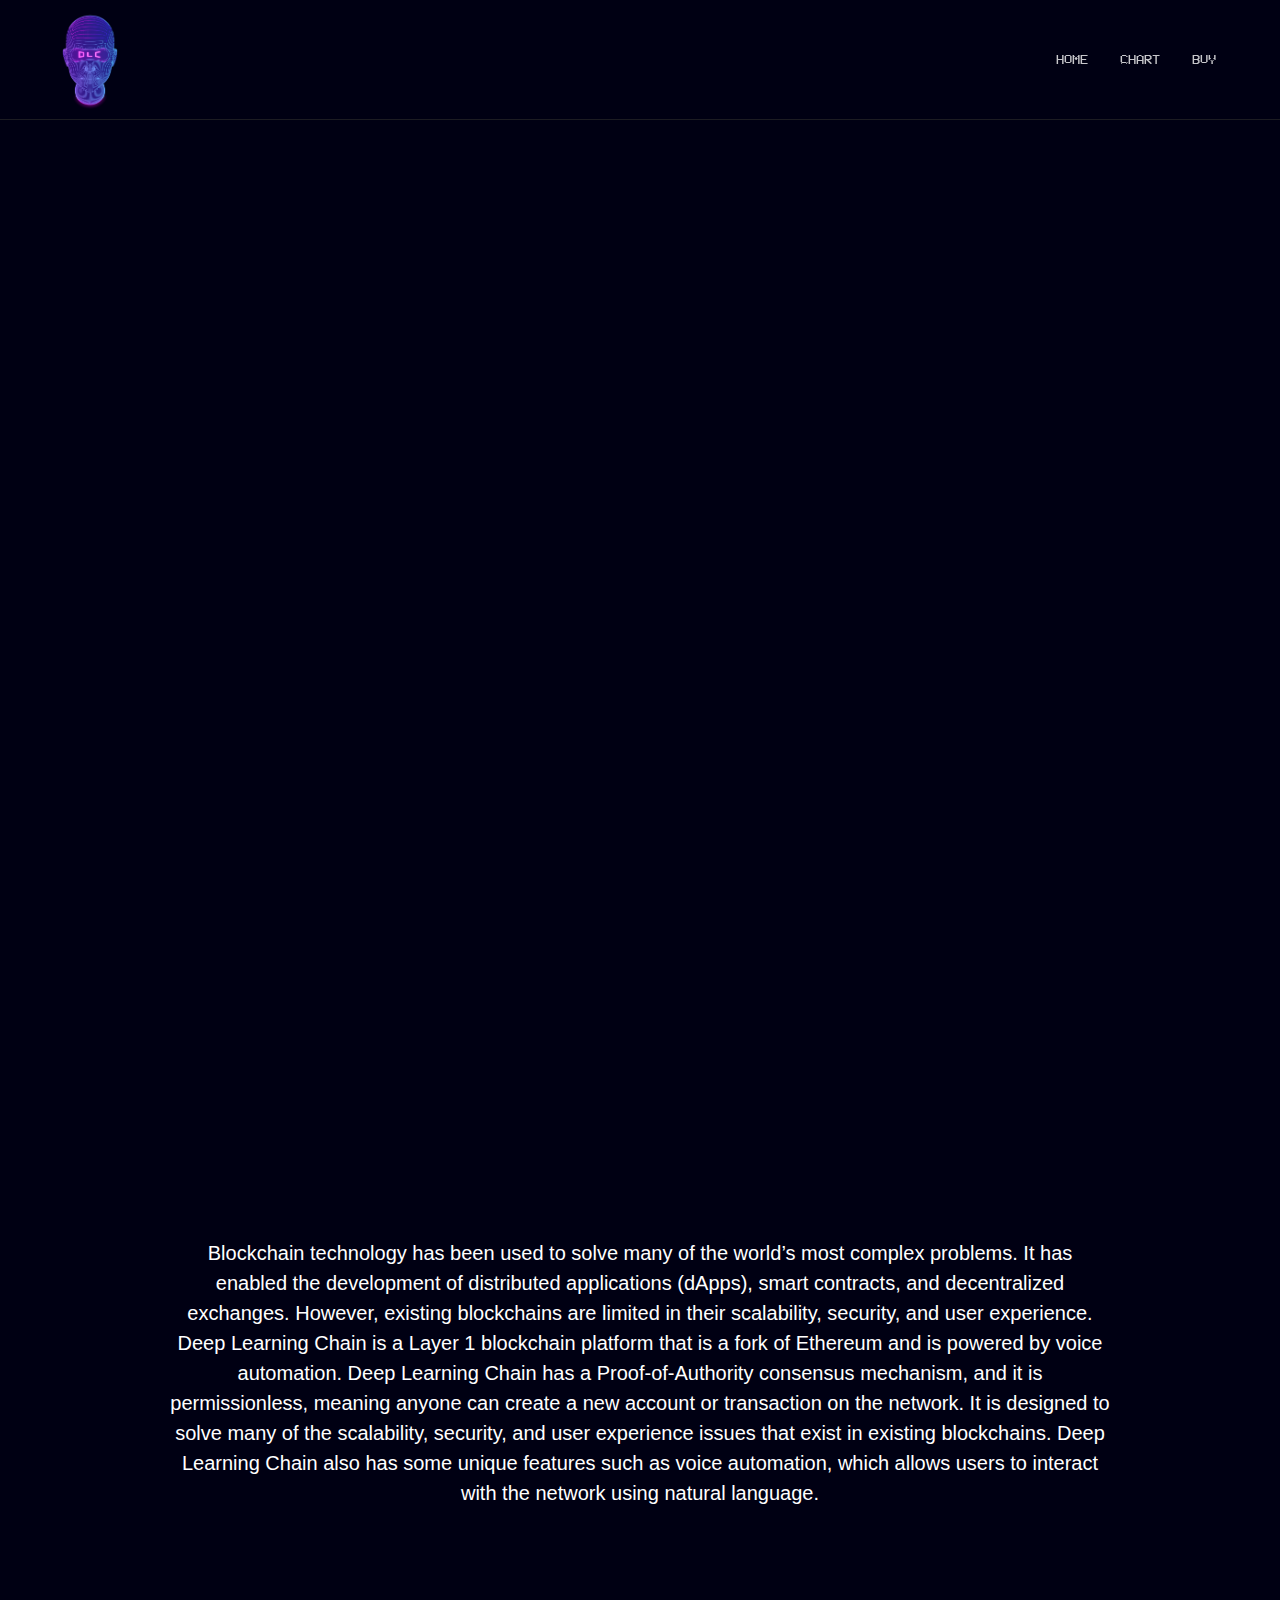
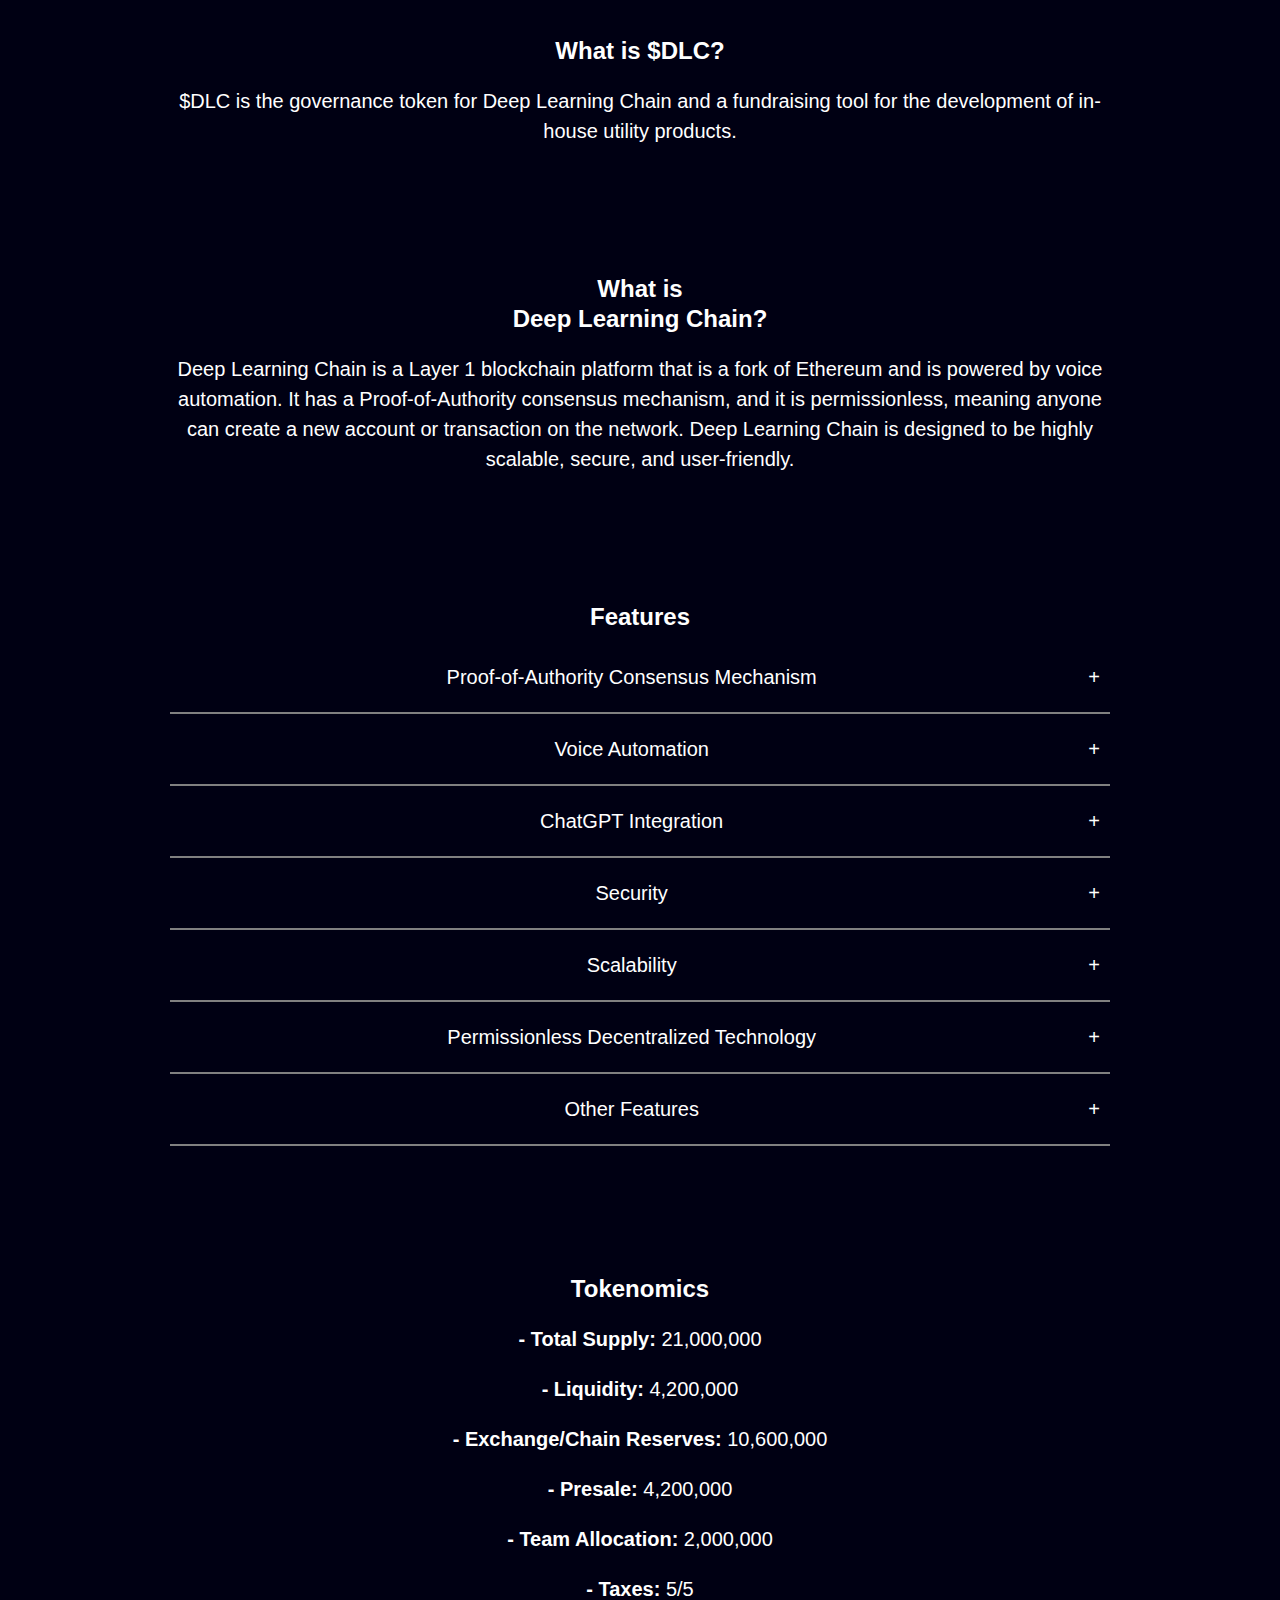
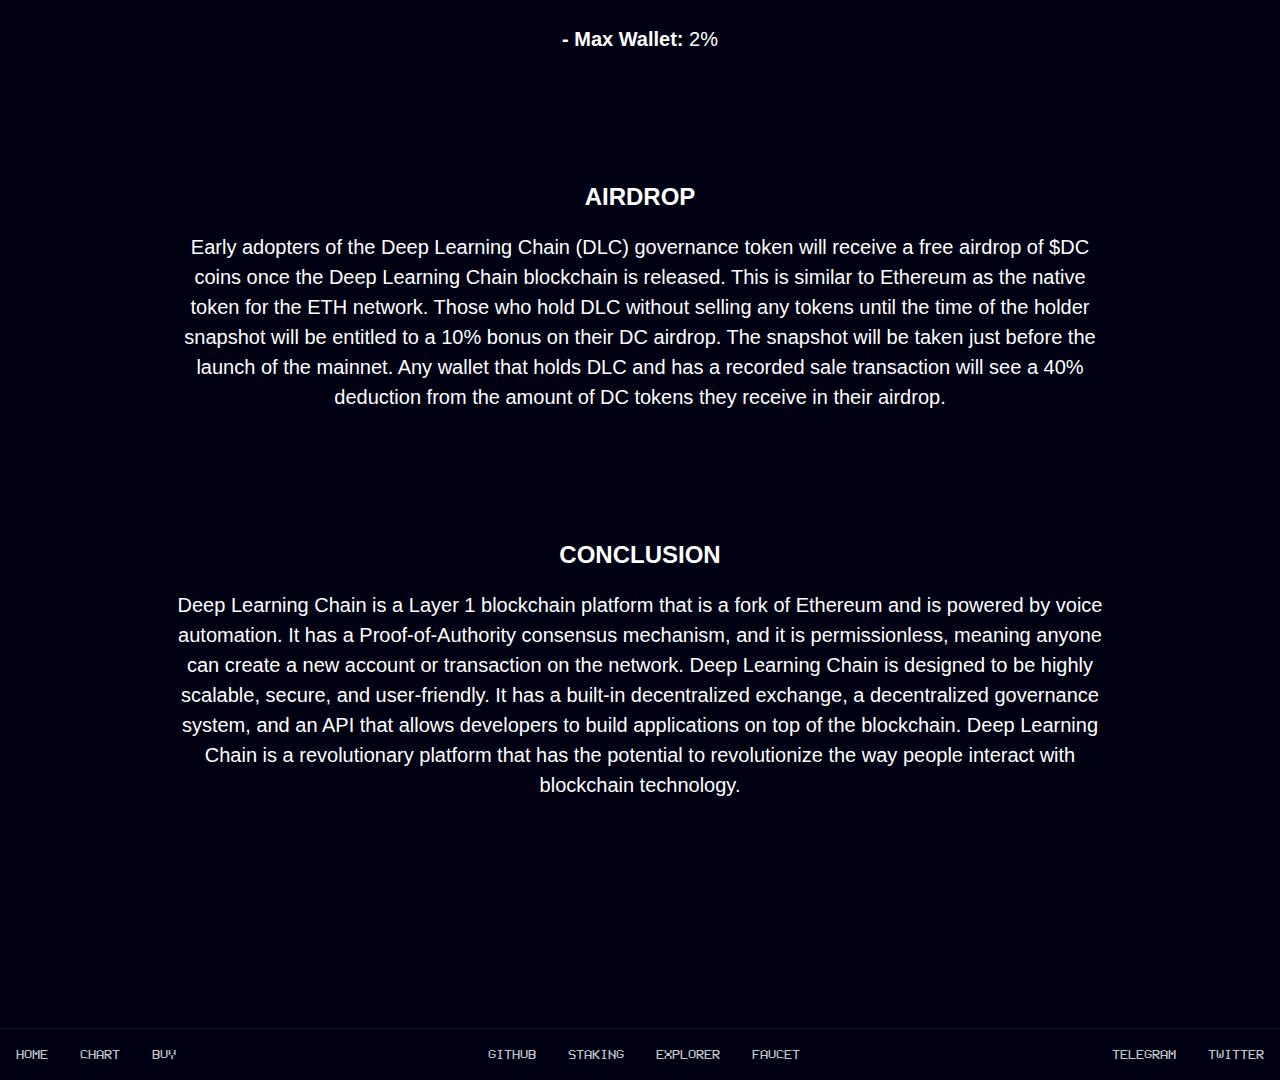
==== commit e6e33a80: "Update footer links" ====
--- a/whitepaper.html
+++ b/whitepaper.html
@@ -1,216 +1,230 @@
 <!DOCTYPE html>
 <!-- This site was created in Webflow. https://www.webflow.com --><!-- Last Published: Sun Jan 01 2023 19:10:50 GMT+0000 (Coordinated Universal Time) -->
-<html data-wf-domain="#" data-wf-page="63a4798ba711d819a1bf3af9" data-wf-site="63a45f17a1012bad2a25c6a3" lang="en">
-
-<head>
-  <meta charset="utf-8" />
-  <title>$DLC | Whitepaper</title>
-  <meta content="A Voice-Augmented, Proof-of-Authority, Permissionless Blockchain." name="description" />
-  <meta content="Deep Learning Chain" property="og:title" />
-  <meta content="A Voice-Augmented, Proof-of-Authority, Permissionless Blockchain." property="og:description" />
-  <meta content="/assets/images/jvc/banner.png" property="og:image" />
-  <meta content="Deep Learning Chain" property="twitter:title" />
-  <meta content="A Voice-Augmented, Proof-of-Authority, Permissionless Blockchain." property="twitter:description" />
-  <meta content="/assets/images/jvc/banner.png" property="twitter:image" />
-  <meta property="og:type" content="website" />
-  <meta content="summary_large_image" name="twitter:card" />
-  <meta content="width=device-width, initial-scale=1" name="viewport" />
-  <meta content="Webflow" name="generator" />
-  <link href="assets/css/as-dandy-site-a9efb7-3aa71847bcf4dc9489.webflow.88d7670c8.css" rel="stylesheet"
-    type="text/css" />
-  <link rel="stylesheet" href="assets/css/accordion.css" />
-  <script src="https://ajax.googleapis.com/ajax/libs/webfont/1.6.26/webfont.js" type="text/javascript"></script>
-  <script type="text/javascript">
-    WebFont.load({
-      google: {
-        families: [
-          "Montserrat:100,100italic,200,200italic,300,300italic,400,400italic,500,500italic,600,600italic,700,700italic,800,800italic,900,900italic",
-          "Inter:regular",
-          "Inter:regular,800",
-        ],
-      },
-    });
-  </script>
-  <!--[if lt IE 9
+<html
+  data-wf-domain="#"
+  data-wf-page="63a4798ba711d819a1bf3af9"
+  data-wf-site="63a45f17a1012bad2a25c6a3"
+  lang="en"
+>
+  <head>
+    <meta charset="utf-8" />
+    <title>$DLC | Whitepaper</title>
+    <meta
+      content="A Voice-Automated, Proof-of-Authority, Permissionless Blockchain."
+      name="description"
+    />
+    <meta content="Deep Learning Chain" property="og:title" />
+    <meta
+      content="A Voice-Automated, Proof-of-Authority, Permissionless Blockchain."
+      property="og:description"
+    />
+    <meta content="/assets/images/jvc/banner.png" property="og:image" />
+    <meta content="Deep Learning Chain" property="twitter:title" />
+    <meta
+      content="A Voice-Automated, Proof-of-Authority, Permissionless Blockchain."
+      property="twitter:description"
+    />
+    <meta content="/assets/images/jvc/banner.png" property="twitter:image" />
+    <meta property="og:type" content="website" />
+    <meta content="summary_large_image" name="twitter:card" />
+    <meta content="width=device-width, initial-scale=1" name="viewport" />
+    <meta content="Webflow" name="generator" />
+    <link
+      href="assets/css/as-dandy-site-a9efb7-3aa71847bcf4dc9489.webflow.88d7670c8.css"
+      rel="stylesheet"
+      type="text/css"
+    />
+    <link rel="stylesheet" href="assets/css/accordion.css" />
+    <script
+      src="https://ajax.googleapis.com/ajax/libs/webfont/1.6.26/webfont.js"
+      type="text/javascript"
+    ></script>
+    <script type="text/javascript">
+      WebFont.load({
+        google: {
+          families: [
+            "Montserrat:100,100italic,200,200italic,300,300italic,400,400italic,500,500italic,600,600italic,700,700italic,800,800italic,900,900italic",
+            "Inter:regular",
+            "Inter:regular,800",
+          ],
+        },
+      });
+    </script>
+    <!--[if lt IE 9
       ]><script
         src="https://cdnjs.cloudflare.com/ajax/libs/html5shiv/3.7.3/html5shiv.min.js"
         type="text/javascript"
       ></script
     ><![endif]-->
-  <script type="text/javascript">
-    !(function (o, c) {
-      var n = c.documentElement,
-        t = " w-mod-";
-      (n.className += t + "js"),
-        ("ontouchstart" in o ||
-          (o.DocumentTouch && c instanceof DocumentTouch)) &&
-        (n.className += t + "touch");
-    })(window, document);
-  </script>
-
-  <link rel="apple-touch-icon" sizes="180x180" href="/assets/icons/apple-touch-icon.png" />
-  <link rel="icon" type="image/png" sizes="32x32" href="/assets/icons/favicon-32x32.png" />
-  <link rel="icon" type="image/png" sizes="16x16" href="/assets/icons/favicon-16x16.png" />
-  <link rel="manifest" href="/assets/icons/site.webmanifest" />
-  <link rel="mask-icon" href="/assets/icons/safari-pinned-tab.svg" color="#5bbad5" />
-  <link rel="shortcut icon" href="/assets/icons/favicon.ico" />
-  <meta name="msapplication-TileColor" content="#da532c" />
-  <meta name="msapplication-config" content="/assets/icons/browserconfig.xml" />
-  <meta name="theme-color" content="#ffffff" />
-</head>
-
-<body class="body">
-  <div class="custom-code w-embed w-script">
-    <style>
-      html {
-        font-family: sans-serif;
-        line-height: 1.15;
-        -webkit-text-size-adjust: 100%;
-        -webkit-tap-highlight-color: transparent;
-      }
-
-      body {
-        -webkit-font-smoothing: antialiased;
-        -moz-osx-font-smoothing: grayscale;
-      }
-
-      .pointer-events-none {
-        pointer-events: none !important;
-      }
-
-      .pointer-events-auto {
-        pointer-events: auto;
-      }
-
-      .outline-text {
-        -webkit-text-fill-color: transparent;
-        -webkit-text-stroke: 2px white;
-      }
-
-      .left-arrow.w-slider-arrow-left {
-        display: none !important;
-      }
-
-      .right-arrow.w-slider-arrow-right {
-        display: none !important;
-      }
-
-      .panel.red.active {
-        background-color: rgb(252, 10, 84);
-        box-shadow: rgb(252 10 84) 8px 16px 120px;
-      }
-
-      .panel.orange.active {
-        background-color: rgb(255, 144, 0);
-        box-shadow: rgb(255 144 0) 8px 16px 120px;
-      }
-
-      .panel.turquoise.active {
-        background-color: rgb(255, 144, 0);
-        box-shadow: rgb(255 144 0) 8px 16px 120px;
-      }
-
-      .panel.blue.active {
-        background-color: rgb(114, 157, 237);
-        box-shadow: rgb(114 157 237) 8px 16px 120px;
-      }
-    </style>
-
-    <script>
-      // wait for page to finish loading
-      document.addEventListener("DOMContentLoaded", function () {
-        //send clicks to Webflow slider
-        document
-          .getElementById("arrow-right-new")
-          .addEventListener("click", slideRight);
-
-        document
-          .getElementById("arrow-left-new")
-          .addEventListener("click", slideLeft);
-
-        // next slide
-        function slideRight() {
-          const NUMBER_OF_SLIDES = document.getElementsByClassName(
-            "product-slide w-slide"
-          ).length;
-          const WIDTH_INCREMENT = 100 / NUMBER_OF_SLIDES; //calculate the width increase of the progress bar
+    <script type="text/javascript">
+      !(function (o, c) {
+        var n = c.documentElement,
+          t = " w-mod-";
+        (n.className += t + "js"),
+          ("ontouchstart" in o ||
+            (o.DocumentTouch && c instanceof DocumentTouch)) &&
+            (n.className += t + "touch");
+      })(window, document);
+    </script>
+
+    <link
+      rel="apple-touch-icon"
+      sizes="180x180"
+      href="/assets/icons/apple-touch-icon.png"
+    />
+    <link
+      rel="icon"
+      type="image/png"
+      sizes="32x32"
+      href="/assets/icons/favicon-32x32.png"
+    />
+    <link
+      rel="icon"
+      type="image/png"
+      sizes="16x16"
+      href="/assets/icons/favicon-16x16.png"
+    />
+    <link rel="manifest" href="/assets/icons/site.webmanifest" />
+    <link
+      rel="mask-icon"
+      href="/assets/icons/safari-pinned-tab.svg"
+      color="#5bbad5"
+    />
+    <link rel="shortcut icon" href="/assets/icons/favicon.ico" />
+    <meta name="msapplication-TileColor" content="#da532c" />
+    <meta
+      name="msapplication-config"
+      content="/assets/icons/browserconfig.xml"
+    />
+    <meta name="theme-color" content="#ffffff" />
+  </head>
+  <body class="body">
+    <div class="custom-code w-embed w-script">
+      <style>
+        html {
+          font-family: sans-serif;
+          line-height: 1.15;
+          -webkit-text-size-adjust: 100%;
+          -webkit-tap-highlight-color: transparent;
+        }
+
+        body {
+          -webkit-font-smoothing: antialiased;
+          -moz-osx-font-smoothing: grayscale;
+        }
+
+        .pointer-events-none {
+          pointer-events: none !important;
+        }
+
+        .pointer-events-auto {
+          pointer-events: auto;
+        }
+
+        .outline-text {
+          -webkit-text-fill-color: transparent;
+          -webkit-text-stroke: 2px white;
+        }
+
+        .left-arrow.w-slider-arrow-left {
+          display: none !important;
+        }
+
+        .right-arrow.w-slider-arrow-right {
+          display: none !important;
+        }
+
+        .panel.red.active {
+          background-color: rgb(252, 10, 84);
+          box-shadow: rgb(252 10 84) 8px 16px 120px;
+        }
+
+        .panel.orange.active {
+          background-color: rgb(255, 144, 0);
+          box-shadow: rgb(255 144 0) 8px 16px 120px;
+        }
+
+        .panel.turquoise.active {
+          background-color: rgb(255, 144, 0);
+          box-shadow: rgb(255 144 0) 8px 16px 120px;
+        }
+
+        .panel.blue.active {
+          background-color: rgb(114, 157, 237);
+          box-shadow: rgb(114 157 237) 8px 16px 120px;
+        }
+      </style>
+
+      <script>
+        // wait for page to finish loading
+        document.addEventListener("DOMContentLoaded", function () {
+          //send clicks to Webflow slider
           document
-            .getElementsByClassName("right-arrow w-slider-arrow-right")[0]
-            .click();
-          progress(WIDTH_INCREMENT);
-        }
-
-        //previous slide
-        function slideLeft() {
-          const NUMBER_OF_SLIDES = document.getElementsByClassName(
-            "product-slide w-slide"
-          ).length;
-          const WIDTH_DECREMENT = -100 / NUMBER_OF_SLIDES; //calculate the width decrease of the progress bar
+            .getElementById("arrow-right-new")
+            .addEventListener("click", slideRight);
+
           document
-            .getElementsByClassName("left-arrow w-slider-arrow-left")[0]
-            .click();
-          progress(WIDTH_DECREMENT);
-        }
-
-        // change progress bar width
-        function progress(change) {
-          const PROGRESS = document.querySelector("#slider-progress");
-          const DEFAULT_WIDTH =
-            100 /
-            document.getElementsByClassName("product-slide w-slide")
-              .length +
-            "%";
-          if (!PROGRESS.style.width) {
-            // if width is not set, set width to 1 divided by number of  slides %
-            PROGRESS.style.width = DEFAULT_WIDTH;
+            .getElementById("arrow-left-new")
+            .addEventListener("click", slideLeft);
+
+          // next slide
+          function slideRight() {
+            const NUMBER_OF_SLIDES = document.getElementsByClassName(
+              "product-slide w-slide"
+            ).length;
+            const WIDTH_INCREMENT = 100 / NUMBER_OF_SLIDES; //calculate the width increase of the progress bar
+            document
+              .getElementsByClassName("right-arrow w-slider-arrow-right")[0]
+              .click();
+            progress(WIDTH_INCREMENT);
           }
 
-          const NEW_PROGRESS =
-            parseInt(PROGRESS.style.width) + change >= 100
-              ? 100 % (parseInt(PROGRESS.style.width) + change >= 100)
-              : parseInt(PROGRESS.style.width); //add or subtract change from previously set width
-
-          if (parseInt(PROGRESS.style.width) + change >= 100) {
-            // if new width is greater than 100 then wrap around to default
-            PROGRESS.style.width = DEFAULT_WIDTH;
-          } else if (parseInt(PROGRESS.style.width) + change <= 0) {
-            // if new width is less than 0 then wrap around to 100%
-            PROGRESS.style.width = "100%";
-          } else {
-            PROGRESS.style.width = NEW_PROGRESS + change + "%";
+          //previous slide
+          function slideLeft() {
+            const NUMBER_OF_SLIDES = document.getElementsByClassName(
+              "product-slide w-slide"
+            ).length;
+            const WIDTH_DECREMENT = -100 / NUMBER_OF_SLIDES; //calculate the width decrease of the progress bar
+            document
+              .getElementsByClassName("left-arrow w-slider-arrow-left")[0]
+              .click();
+            progress(WIDTH_DECREMENT);
           }
-        }
-
-        // cycle through panels and add class active to first panel then to the next panel
-
-        let PARTY_MODE;
-
-        function partyMode() {
-          const panel = [...document.getElementsByClassName("panel")];
-
-          panel[0].classList.add("active");
-          panel[3].classList.remove("active");
-          setTimeout(function () {
-            panel[0].classList.remove("active");
-            panel[1].classList.add("active");
-            setTimeout(function () {
-              panel[1].classList.remove("active");
-              panel[2].classList.add("active");
-              setTimeout(function () {
-                panel[2].classList.remove("active");
-                panel[3].classList.add("active");
-                setTimeout(function () {
-                  panel[3].classList.remove("active");
-                }, 200);
-              }, 200);
-            }, 200);
-          }, 200);
-        }
-
-        // when hovered over button activate partymode, when hover out deactive partymode
-        document
-          .getElementById("hero-cta")
-          .addEventListener("mouseover", function () {
+
+          // change progress bar width
+          function progress(change) {
+            const PROGRESS = document.querySelector("#slider-progress");
+            const DEFAULT_WIDTH =
+              100 /
+                document.getElementsByClassName("product-slide w-slide")
+                  .length +
+              "%";
+            if (!PROGRESS.style.width) {
+              // if width is not set, set width to 1 divided by number of  slides %
+              PROGRESS.style.width = DEFAULT_WIDTH;
+            }
+
+            const NEW_PROGRESS =
+              parseInt(PROGRESS.style.width) + change >= 100
+                ? 100 % (parseInt(PROGRESS.style.width) + change >= 100)
+                : parseInt(PROGRESS.style.width); //add or subtract change from previously set width
+
+            if (parseInt(PROGRESS.style.width) + change >= 100) {
+              // if new width is greater than 100 then wrap around to default
+              PROGRESS.style.width = DEFAULT_WIDTH;
+            } else if (parseInt(PROGRESS.style.width) + change <= 0) {
+              // if new width is less than 0 then wrap around to 100%
+              PROGRESS.style.width = "100%";
+            } else {
+              PROGRESS.style.width = NEW_PROGRESS + change + "%";
+            }
+          }
+
+          // cycle through panels and add class active to first panel then to the next panel
+
+          let PARTY_MODE;
+
+          function partyMode() {
             const panel = [...document.getElementsByClassName("panel")];
 
             panel[0].classList.add("active");
@@ -230,343 +244,403 @@
                 }, 200);
               }, 200);
             }, 200);
+          }
+
+          // when hovered over button activate partymode, when hover out deactive partymode
+          document
+            .getElementById("hero-cta")
+            .addEventListener("mouseover", function () {
+              const panel = [...document.getElementsByClassName("panel")];
+
+              panel[0].classList.add("active");
+              panel[3].classList.remove("active");
+              setTimeout(function () {
+                panel[0].classList.remove("active");
+                panel[1].classList.add("active");
+                setTimeout(function () {
+                  panel[1].classList.remove("active");
+                  panel[2].classList.add("active");
+                  setTimeout(function () {
+                    panel[2].classList.remove("active");
+                    panel[3].classList.add("active");
+                    setTimeout(function () {
+                      panel[3].classList.remove("active");
+                    }, 200);
+                  }, 200);
+                }, 200);
+              }, 200);
+              PARTY_MODE = setInterval(partyMode, 800);
+            });
+
+          document
+            .getElementById("hero-cta")
+            .addEventListener("mouseout", function () {
+              clearInterval(PARTY_MODE);
+
+              const panel = [...document.getElementsByClassName("panel")];
+              panel[0].classList.remove("active");
+              panel[1].classList.remove("active");
+              panel[2].classList.remove("active");
+              panel[3].classList.remove("active");
+            });
+
+          // only run if screen size is tablet or smaller
+          if (window.innerWidth <= 768) {
             PARTY_MODE = setInterval(partyMode, 800);
-          });
-
-        document
-          .getElementById("hero-cta")
-          .addEventListener("mouseout", function () {
-            clearInterval(PARTY_MODE);
-
-            const panel = [...document.getElementsByClassName("panel")];
-            panel[0].classList.remove("active");
-            panel[1].classList.remove("active");
-            panel[2].classList.remove("active");
-            panel[3].classList.remove("active");
-          });
-
-        // only run if screen size is tablet or smaller
-        if (window.innerWidth <= 768) {
-          PARTY_MODE = setInterval(partyMode, 800);
-
-          //stop partyMode if window scrolled
-          window.addEventListener("scroll", function () {
-            //activate again if scrolled to top
-            if (window.scrollY === 0) {
-              PARTY_MODE = setInterval(partyMode, 800);
-            } else {
-              clearInterval(PARTY_MODE);
-            }
-          });
-        }
-      });
-    </script>
-  </div>
-  <nav class="nav">
-    <div data-w-id="2a6ea202-25d1-d09c-badd-7fd58de3b901" class="nav-wrapper">
-      <a href="index.html" aria-current="page" class="link-block nav-link-block w-inline-block w--current">
-        <img src="/assets/images/logo.png" loading="lazy" width="100" class="nav-logo-img" />
-      </a>
-      <div class="nav-links">
-        <a href="./index.html" class="nav-link">home</a><a
-          href="https://www.dextools.io/app/en/ether/pair-explorer/0x64b89fc798ed63e1df644505560956722cd610cb"
-          target="_blank" rel="noreferrer noopener" class="nav-link">chart</a>
-        <a href="https://app.uniswap.org/#/swap?outputCurrency=0x056d97a9a9dda5a32492ac31467a3823f26f29f0"
-          target="_blank" rel="noreferrer noopener" class="nav-link">buy</a>
-      </div>
+
+            //stop partyMode if window scrolled
+            window.addEventListener("scroll", function () {
+              //activate again if scrolled to top
+              if (window.scrollY === 0) {
+                PARTY_MODE = setInterval(partyMode, 800);
+              } else {
+                clearInterval(PARTY_MODE);
+              }
+            });
+          }
+        });
+      </script>
     </div>
-  </nav>
-  <div class="page-wrapper">
-    <header class="hero-section">
-      <div class="panel-background">
-        <div class="panel red"></div>
-        <div class="panel orange"></div>
-        <div class="panel turquoise"></div>
-        <div class="panel blue"></div>
-      </div>
-      <div class="hero-content">
-        <img src="https://assets.website-files.com//webflow.com/19832d75-1f78-450e-a7e0-20a56ebd8ac4" loading="lazy"
-          alt="" class="hero-main-graphic" />
-        <div class="hero-row">
-          <h1 data-w-id="00bd46ad-fff0-71ea-b84d-b03edf2d1d25" style="opacity: 0" class="hero-heading">
-            Deep Learning Chain. <br />
-            Our Story.
-          </h1>
-          <p data-w-id="1106a76f-b998-f5da-f0a4-b76c9bb73c64" style="opacity: 0" class="hero-subtitle">
-            A Voice-Augmented, Proof-of-Authority, Permissionless Blockchain.
-          </p>
+    <nav class="nav">
+      <div data-w-id="2a6ea202-25d1-d09c-badd-7fd58de3b901" class="nav-wrapper">
+        <a
+          href="index.html"
+          aria-current="page"
+          class="link-block nav-link-block w-inline-block w--current"
+        >
+          <img
+            src="/assets/images/logo.png"
+            loading="lazy"
+            width="100"
+            class="nav-logo-img"
+          />
+        </a>
+        <div class="nav-links">
+          <a href="./index.html" class="nav-link">home</a
+          ><a href="#"  target="_blank" rel="noreferrer noopener" class="nav-link">chart</a>
+          <a href="#" target="_blank" rel="noreferrer noopener" class="nav-link">buy</a>
         </div>
       </div>
-    </header>
-    <header>
-      <div>
-        <div class="hero-row whitepaper">
-          <div class="w-container">
-            <h2 data-w-id="b7cb12c0-9dd5-b7bb-ee52-aa2285a0c242" style="opacity: 0" class="text-white">
-              ABSTRACT
-            </h2>
-            <p data-w-id="b7cb12c0-9dd5-b7bb-ee52-aa2285a0c246" style="opacity: 0" class="hero-subtitle botton-margin">
-              This whitepaper introduces Deep Learning Chain, a Layer 2
-              blockchain platform that is EVM Compatible and is augmented by
-              voice automation and artificial intelligence. Deep Learning Chain has a Proof-of-Authority
-              consensus mechanism, and it is permissionless, meaning anyone
-              can create a new account or transaction on the network. The
-              paper will discuss how Deep Learning Chain is different from
-              Ethereum and how it can be used in various applications. The
-              paper will explain the consensus mechanism, voice-automation
-              features, and other features of Deep Learning Chain. It will
-              also discuss the security, scalability, and other aspects of the
-              platform.
-            </p>
-            <h1 data-w-id="0f41b33f-f7d0-1cce-9c49-2b1c97de3ff2" style="opacity: 0" class="text-white">
-              Introduction
+    </nav>
+    <div class="page-wrapper">
+      <header class="hero-section">
+        <div class="panel-background">
+          <div class="panel red"></div>
+          <div class="panel orange"></div>
+          <div class="panel turquoise"></div>
+          <div class="panel blue"></div>
+        </div>
+        <div class="hero-content">
+          <img
+            src="https://assets.website-files.com//webflow.com/19832d75-1f78-450e-a7e0-20a56ebd8ac4"
+            loading="lazy"
+            alt=""
+            class="hero-main-graphic"
+          />
+          <div class="hero-row">
+            <h1
+              data-w-id="00bd46ad-fff0-71ea-b84d-b03edf2d1d25"
+              style="opacity: 0"
+              class="hero-heading"
+            >
+              Deep Learning Chain. <br />
+              Our Story.
             </h1>
-            <p class="hero-subtitle botton-margin">
-              Blockchain technology has been used to solve many of the world’s
-              most complex problems. It has enabled the development of
-              distributed applications (dApps), smart contracts, and
-              decentralized exchanges. However, existing blockchains are
-              limited in their scalability, security, and user experience.
-              Deep Learning Chain is a Layer 2 blockchain platform that is EVM Compatible and is augmented by voice
-              automation and artificial intelligence. Deep
-              Learning Chain has a Proof-of-Authority consensus mechanism, and
-              it is permissionless, meaning anyone can create a new account or
-              transaction on the network. It is designed to solve many of the
-              scalability, security, and user experience issues that exist in
-              existing blockchains. Deep Learning Chain also has some unique
-              features such as voice automation, which allows users to
-              interact with the network using natural language.
-            </p>
-            <h3 class="text-white">What is $DLC?</h3>
-            <p class="hero-subtitle botton-margin">
-              $DLC is the governance token for Deep Learning Chain and a
-              fundraising tool for the development of in-house utility
-              products.
-            </p>
-
-            <h3 class="text-white">What is<br />Deep Learning Chain?</h3>
-            <p class="hero-subtitle botton-margin">
-              Deep Learning Chain is a Layer 2 blockchain platform that is a
-              EVM Compatible and is augmented by voice automation and artificial intelligence. It has a
-              Proof-of-Authority consensus mechanism, and it is
-              permissionless, meaning anyone can create a new account or
-              transaction on the network. Deep Learning Chain is designed to
-              be highly scalable, secure, and user-friendly.
-            </p>
-            <h3 class="text-white">Features</h3>
-            <div class="accordion hero-subtitle botton-margin">
-              <div class="accordion__container">
-                <div class="label">
-                  Proof-of-Authority Consensus Mechanism
-                </div>
-                <div class="accordion__content">
-                  Deep Learning Chain uses a Proof-of-Authority consensus
-                  mechanism. Proof of Authority (PoA) is a consensus mechanism
-                  that is based on a set of predetermined “validators” who are
-                  responsible for validating blocks on the network. These
-                  validators are selected based on their reputation and
-                  trustworthiness, and they are required to adhere to certain
-                  criteria in order to be accepted as a validator.<br />
-                  The validators are incentivized to act honestly, as they are
-                  rewarded for producing valid blocks and punished for
-                  producing invalid blocks. The validators are also required
-                  to maintain the integrity of the network by preventing
-                  malicious actors from attacking the network.<br />
-                  The main advantage of PoA is that it is much more energy
-                  efficient than PoW, as it does not require miners to expend
-                  energy in order to generate blocks. Furthermore, PoA is more
-                  secure than PoS, as it is not vulnerable to the same range
-                  of attack vectors that can be used to attack PoS networks.
-                  authorities are chosen by the network's users and are
-                  incentivized to act honestly. Proof of authority is better
-                  than Ethereum's previous proof of work and current proof of
-                  stake because it offers a more efficient and cost-effective
-                  way of running a blockchain. It is faster and more secure
-                  since all validators must agree before new blocks are
-                  created. Additionally, since the validators are chosen, it
-                  is less prone to malicious attacks since the validators must
-                  have a good reputation in order to be chosen.
-                </div>
-              </div>
-              <hr />
-              <div class="accordion__container">
-                <div class="label">Voice Automation</div>
-                <div class="accordion__content">
-                  Deep Learning Chain utilizes voice-automation technology,
-                  which allows users to interact with the network using
-                  natural language. This technology is augmented by artificial
-                  intelligence (AI), which makes it easier for users to
-                  interact with the network and perform tasks such as creating
-                  transactions, checking balances, and more. This technology
-                  will be an extension that also allows users to interact and
-                  navigate with decentralized finance (DeFi) protocols as well
-                  as blockchains. It can be used to perform a wide range of
-                  tasks, such as creating and managing smart contracts,
-                  exchanging digital assets, making payments, and tracking
-                  data.<br />
-                  The voice extension works by using natural language
-                  processing (NLP) to understand and interact with users. This
-                  means that users can simply say commands to the voice
-                  extension, which will then execute them. For example, a user
-                  can say "Create a smart contract" and the voice extension
-                  will do just that.<br />
-                  Additionally, the voice extension can be used to track data
-                  related to blockchain transactions and DeFi protocols. This
-                  is especially useful for users who want to stay up to date
-                  with the latest trends and news in the industry. With the
-                  voice extension, users can easily access information about
-                  different DeFi protocols and blockchain transactions,
-                  allowing them to make informed decisions about their
-                  investments.
-                </div>
-              </div>
-              <hr />
-              <div class="accordion__container">
-                <div class="label">ChatGPT Integration</div>
-                <div class="accordion__content">
-                  ChatGPT’s openai is a powerful artificial intelligence (AI)
-                  platform that was designed to enable the development of
-                  AI-driven applications. The platform is augmented by a deep
-                  learning network and has the ability to learn from its
-                  environment and adapt to new situations. ChatGPT's openAI
-                  technology can be used to improve the security of a
-                  blockchain by providing an additional layer of protection
-                  against malicious actors. It can be used to detect
-                  suspicious activity on the blockchain and alert the network
-                  to potential malicious activities.
-                  <br />
-                  Additionally, it can be used to identify and authenticate
-                  users, further protecting the network from fraudulent
-                  activities. OpenAI technology can also be leveraged to
-                  detect and prevent double-spending, as well as improve the
-                  scalability of the blockchain by increasing transaction
-                  speed and reducing transaction fees.
-                  <br />
-                  Finally, openAI can be used to provide more accurate data
-                  analysis, allowing developers to create better applications
-                  and services on top of the blockchain. For this blockchain,
-                  ChatGPT’s openai will be used to identify validators and to
-                  ensure that they are acting in accordance with the network’s
-                  rules.
-                </div>
-              </div>
-              <hr />
-              <div class="accordion__container">
-                <div class="label">Security</div>
-                <div class="accordion__content">
-                  Deep Learning Chain is designed to be highly secure. The
-                  Proof-of-Authority consensus mechanism ensures that only
-                  validators that are chosen by the network’s users are
-                  allowed to validate transactions. The network also utilizes
-                  advanced cryptography and other security measures to ensure
-                  that user data is safe and secure.
-                </div>
-              </div>
-              <hr />
-              <div class="accordion__container">
-                <div class="label">Scalability</div>
-                <div class="accordion__content">
-                  Deep Learning Chain is designed to be highly scalable. It
-                  utilizes sharding, which allows the network to process more
-                  transactions in parallel, and state channels, which allow
-                  for off-chain transactions that are not stored on the
-                  blockchain. These features allow the network to scale to
-                  accommodate more users and transactions.
-                </div>
-              </div>
-              <hr />
-              <div class="accordion__container">
-                <div class="label">
-                  Permissionless Decentralized Technology
-                </div>
-                <div class="accordion__content">
-                  The permissionless decentralized technology of a Layer 2
-                  blockchain allows users to interact with the blockchain
-                  without requiring permission from a central authority. This
-                  technology provides users with the ability to access the
-                  blockchain, create new transactions and submit data in a
-                  secure and private manner. Additionally, it eliminates the
-                  need for a trusted third-party, which is often a requirement
-                  in traditional blockchain networks.
-                </div>
-              </div>
-              <hr />
-              <div class="accordion__container">
-                <div class="label">Other Features</div>
-                <div class="accordion__content">
-                  In addition to the features mentioned above, Deep Learning
-                  Chain also has other features that make it unique. It has a
-                  built-in decentralized exchange and a decentralized
-                  governance system. It also has an API that allows developers
-                  to build applications on top of the blockchain.
-                </div>
-              </div>
-              <hr />
-            </div>
-            <h3 class="text-white">Tokenomics</h3>
-            <p class="hero-subtitle">
-              <strong>- Total Supply:</strong> 21,000,000
-            </p>
-            <p class="hero-subtitle">
-              <strong>- Liquidity:</strong> 3,150,000
-            </p>
-            <p class="hero-subtitle">
-              <strong>- Exchange/Chain Reserves:</strong> 11,650,000
-            </p>
-            <p class="hero-subtitle"><strong>- Presale:</strong> 4,672,500</p>
-            <p class="hero-subtitle">
-              <strong>- Team Allocation:</strong> 1,527,500
-            </p>
-            <p class="hero-subtitle"><strong>- Taxes:</strong> 4/4</p>
-            <p class="hero-subtitle botton-margin">
-              <strong>- Max Wallet:</strong> 2%
-            </p>
-            <h3 class="text-white">AIRDROP</h3>
-            <p class="hero-subtitle botton-margin">
-              Early adopters of the Deep Learning Chain (DLC) governance token
-              will receive a free airdrop of $DC coins once the Deep Learning
-              Chain blockchain is released. This is similar to Ethereum as the
-              native token for the ETH network. Those who hold DLC without
-              selling any tokens until the time of the holder snapshot will be
-              entitled to a 10% bonus on their DC airdrop. The snapshot will
-              be taken just before the launch of the mainnet. Any wallet that
-              holds DLC and has a recorded sale transaction will see a 40%
-              deduction from the amount of DC tokens they receive in their
-              airdrop.
-            </p>
-            <h3 class="text-white">CONCLUSION</h3>
-            <p class="hero-subtitle botton-margin">
-              Deep Learning Chain is a Layer 2 blockchain platform that is EVM Compatible and is augmented by voice
-              automation and artificial intelligence. It has a
-              Proof-of-Authority consensus mechanism, and it is
-              permissionless, meaning anyone can create a new account or
-              transaction on the network. Deep Learning Chain is designed to
-              be highly scalable, secure, and user-friendly. It has a built-in
-              decentralized exchange, a decentralized governance system, and
-              an API that allows developers to build applications on top of
-              the blockchain. Deep Learning Chain is a revolutionary platform
-              that has the potential to revolutionize the way people interact
-              with blockchain technology.
+            <p
+              data-w-id="1106a76f-b998-f5da-f0a4-b76c9bb73c64"
+              style="opacity: 0"
+              class="hero-subtitle"
+            >
+              A Voice-Automated, Proof-of-Authority, Permissionless Blockchain.
             </p>
           </div>
         </div>
-      </div>
-    </header>
-    <footer class="footer">
-      <div class="footer-links-wrapper">
-        <a href="index.html" class="nav-link footer">home</a><a
-          href="https://www.dextools.io/app/en/ether/pair-explorer/0x64b89fc798ed63e1df644505560956722cd610cb"
-          target="_blank" class="nav-link footer">chart</a><a
-          href="https://app.uniswap.org/#/swap?outputCurrency=0x056d97a9a9dda5a32492ac31467a3823f26f29f0"
-          target="_blank" class="nav-link footer">buy</a>
-      </div>
-      <div class="footer-links-wrapper">
-        <a href="https://t.me/deeplearningchain" target="_blank" class="nav-link footer">telegram</a><a
-          href="https://twitter.com/DLChainAI" target="_blank" class="nav-link footer">twitter</a>
-      </div>
-    </footer>
-  </div>
-  <!-- <div
+      </header>
+      <header>
+        <div>
+          <div class="hero-row whitepaper">
+            <div class="w-container">
+              <h2
+                data-w-id="b7cb12c0-9dd5-b7bb-ee52-aa2285a0c242"
+                style="opacity: 0"
+                class="text-white"
+              >
+                ABSTRACT
+              </h2>
+              <p
+                data-w-id="b7cb12c0-9dd5-b7bb-ee52-aa2285a0c246"
+                style="opacity: 0"
+                class="hero-subtitle botton-margin"
+              >
+                This whitepaper introduces Deep Learning Chain, a Layer 1
+                blockchain platform that is a fork of Ethereum and is powered by
+                voice automation. Deep Learning Chain has a Proof-of-Authority
+                consensus mechanism, and it is permissionless, meaning anyone
+                can create a new account or transaction on the network. The
+                paper will discuss how Deep Learning Chain is different from
+                Ethereum and how it can be used in various applications. The
+                paper will explain the consensus mechanism, voice-automation
+                features, and other features of Deep Learning Chain. It will
+                also discuss the security, scalability, and other aspects of the
+                platform.
+              </p>
+              <h1
+                data-w-id="0f41b33f-f7d0-1cce-9c49-2b1c97de3ff2"
+                style="opacity: 0"
+                class="text-white"
+              >
+                Introduction
+              </h1>
+              <p class="hero-subtitle botton-margin">
+                Blockchain technology has been used to solve many of the world’s
+                most complex problems. It has enabled the development of
+                distributed applications (dApps), smart contracts, and
+                decentralized exchanges. However, existing blockchains are
+                limited in their scalability, security, and user experience.
+                Deep Learning Chain is a Layer 1 blockchain platform that is a
+                fork of Ethereum and is powered by voice automation. Deep
+                Learning Chain has a Proof-of-Authority consensus mechanism, and
+                it is permissionless, meaning anyone can create a new account or
+                transaction on the network. It is designed to solve many of the
+                scalability, security, and user experience issues that exist in
+                existing blockchains. Deep Learning Chain also has some unique
+                features such as voice automation, which allows users to
+                interact with the network using natural language.
+              </p>
+              <h3 class="text-white">What is $DLC?</h3>
+              <p class="hero-subtitle botton-margin">
+                $DLC is the governance token for Deep Learning Chain and a
+                fundraising tool for the development of in-house utility
+                products.
+              </p>
+
+              <h3 class="text-white">What is<br />Deep Learning Chain?</h3>
+              <p class="hero-subtitle botton-margin">
+                Deep Learning Chain is a Layer 1 blockchain platform that is a
+                fork of Ethereum and is powered by voice automation. It has a
+                Proof-of-Authority consensus mechanism, and it is
+                permissionless, meaning anyone can create a new account or
+                transaction on the network. Deep Learning Chain is designed to
+                be highly scalable, secure, and user-friendly.
+              </p>
+              <h3 class="text-white">Features</h3>
+              <div class="accordion hero-subtitle botton-margin">
+                <div class="accordion__container">
+                  <div class="label">
+                    Proof-of-Authority Consensus Mechanism
+                  </div>
+                  <div class="accordion__content">
+                    Deep Learning Chain uses a Proof-of-Authority consensus
+                    mechanism. Proof of Authority (PoA) is a consensus mechanism
+                    that is based on a set of predetermined “validators” who are
+                    responsible for validating blocks on the network. These
+                    validators are selected based on their reputation and
+                    trustworthiness, and they are required to adhere to certain
+                    criteria in order to be accepted as a validator.<br />
+                    The validators are incentivized to act honestly, as they are
+                    rewarded for producing valid blocks and punished for
+                    producing invalid blocks. The validators are also required
+                    to maintain the integrity of the network by preventing
+                    malicious actors from attacking the network.<br />
+                    The main advantage of PoA is that it is much more energy
+                    efficient than PoW, as it does not require miners to expend
+                    energy in order to generate blocks. Furthermore, PoA is more
+                    secure than PoS, as it is not vulnerable to the same range
+                    of attack vectors that can be used to attack PoS networks.
+                    authorities are chosen by the network's users and are
+                    incentivized to act honestly. Proof of authority is better
+                    than Ethereum's previous proof of work and current proof of
+                    stake because it offers a more efficient and cost-effective
+                    way of running a blockchain. It is faster and more secure
+                    since all validators must agree before new blocks are
+                    created. Additionally, since the validators are chosen, it
+                    is less prone to malicious attacks since the validators must
+                    have a good reputation in order to be chosen.
+                  </div>
+                </div>
+                <hr />
+                <div class="accordion__container">
+                  <div class="label">Voice Automation</div>
+                  <div class="accordion__content">
+                    Deep Learning Chain utilizes voice-automation technology,
+                    which allows users to interact with the network using
+                    natural language. This technology is powered by artificial
+                    intelligence (AI), which makes it easier for users to
+                    interact with the network and perform tasks such as creating
+                    transactions, checking balances, and more. This technology
+                    will be an extension that also allows users to interact and
+                    navigate with decentralized finance (DeFi) protocols as well
+                    as blockchains. It can be used to perform a wide range of
+                    tasks, such as creating and managing smart contracts,
+                    exchanging digital assets, making payments, and tracking
+                    data.<br />
+                    The voice extension works by using natural language
+                    processing (NLP) to understand and interact with users. This
+                    means that users can simply say commands to the voice
+                    extension, which will then execute them. For example, a user
+                    can say "Create a smart contract" and the voice extension
+                    will do just that.<br />
+                    Additionally, the voice extension can be used to track data
+                    related to blockchain transactions and DeFi protocols. This
+                    is especially useful for users who want to stay up to date
+                    with the latest trends and news in the industry. With the
+                    voice extension, users can easily access information about
+                    different DeFi protocols and blockchain transactions,
+                    allowing them to make informed decisions about their
+                    investments.
+                  </div>
+                </div>
+                <hr />
+                <div class="accordion__container">
+                  <div class="label">ChatGPT Integration</div>
+                  <div class="accordion__content">
+                    ChatGPT’s openai is a powerful artificial intelligence (AI)
+                    platform that was designed to enable the development of
+                    AI-driven applications. The platform is powered by a deep
+                    learning network and has the ability to learn from its
+                    environment and adapt to new situations. ChatGPT's openAI
+                    technology can be used to improve the security of a
+                    blockchain by providing an additional layer of protection
+                    against malicious actors. It can be used to detect
+                    suspicious activity on the blockchain and alert the network
+                    to potential malicious activities.
+                    <br />
+                    Additionally, it can be used to identify and authenticate
+                    users, further protecting the network from fraudulent
+                    activities. OpenAI technology can also be leveraged to
+                    detect and prevent double-spending, as well as improve the
+                    scalability of the blockchain by increasing transaction
+                    speed and reducing transaction fees.
+                    <br />
+                    Finally, openAI can be used to provide more accurate data
+                    analysis, allowing developers to create better applications
+                    and services on top of the blockchain. For this blockchain,
+                    ChatGPT’s openai will be used to identify validators and to
+                    ensure that they are acting in accordance with the network’s
+                    rules.
+                  </div>
+                </div>
+                <hr />
+                <div class="accordion__container">
+                  <div class="label">Security</div>
+                  <div class="accordion__content">
+                    Deep Learning Chain is designed to be highly secure. The
+                    Proof-of-Authority consensus mechanism ensures that only
+                    validators that are chosen by the network’s users are
+                    allowed to validate transactions. The network also utilizes
+                    advanced cryptography and other security measures to ensure
+                    that user data is safe and secure.
+                  </div>
+                </div>
+                <hr />
+                <div class="accordion__container">
+                  <div class="label">Scalability</div>
+                  <div class="accordion__content">
+                    Deep Learning Chain is designed to be highly scalable. It
+                    utilizes sharding, which allows the network to process more
+                    transactions in parallel, and state channels, which allow
+                    for off-chain transactions that are not stored on the
+                    blockchain. These features allow the network to scale to
+                    accommodate more users and transactions.
+                  </div>
+                </div>
+                <hr />
+                <div class="accordion__container">
+                  <div class="label">
+                    Permissionless Decentralized Technology
+                  </div>
+                  <div class="accordion__content">
+                    The permissionless decentralized technology of a Layer 1
+                    blockchain allows users to interact with the blockchain
+                    without requiring permission from a central authority. This
+                    technology provides users with the ability to access the
+                    blockchain, create new transactions and submit data in a
+                    secure and private manner. Additionally, it eliminates the
+                    need for a trusted third-party, which is often a requirement
+                    in traditional blockchain networks.
+                  </div>
+                </div>
+                <hr />
+                <div class="accordion__container">
+                  <div class="label">Other Features</div>
+                  <div class="accordion__content">
+                    In addition to the features mentioned above, Deep Learning
+                    Chain also has other features that make it unique. It has a
+                    built-in decentralized exchange and a decentralized
+                    governance system. It also has an API that allows developers
+                    to build applications on top of the blockchain.
+                  </div>
+                </div>
+                <hr />
+              </div>
+              <h3 class="text-white">Tokenomics</h3>
+              <p class="hero-subtitle">
+                <strong>- Total Supply:</strong> 21,000,000
+              </p>
+              <p class="hero-subtitle">
+                <strong>- Liquidity:</strong> 4,200,000
+              </p>
+              <p class="hero-subtitle">
+                <strong>- Exchange/Chain Reserves:</strong> 10,600,000
+              </p>
+              <p class="hero-subtitle"><strong>- Presale:</strong> 4,200,000</p>
+              <p class="hero-subtitle">
+                <strong>- Team Allocation:</strong> 2,000,000
+              </p>
+              <p class="hero-subtitle"><strong>- Taxes:</strong> 5/5</p>
+              <p class="hero-subtitle botton-margin">
+                <strong>- Max Wallet:</strong> 2%
+              </p>
+              <h3 class="text-white">AIRDROP</h3>
+              <p class="hero-subtitle botton-margin">
+                Early adopters of the Deep Learning Chain (DLC) governance token
+                will receive a free airdrop of $DC coins once the Deep Learning
+                Chain blockchain is released. This is similar to Ethereum as the
+                native token for the ETH network. Those who hold DLC without
+                selling any tokens until the time of the holder snapshot will be
+                entitled to a 10% bonus on their DC airdrop. The snapshot will
+                be taken just before the launch of the mainnet. Any wallet that
+                holds DLC and has a recorded sale transaction will see a 40%
+                deduction from the amount of DC tokens they receive in their
+                airdrop.
+              </p>
+              <h3 class="text-white">CONCLUSION</h3>
+              <p class="hero-subtitle botton-margin">
+                Deep Learning Chain is a Layer 1 blockchain platform that is a
+                fork of Ethereum and is powered by voice automation. It has a
+                Proof-of-Authority consensus mechanism, and it is
+                permissionless, meaning anyone can create a new account or
+                transaction on the network. Deep Learning Chain is designed to
+                be highly scalable, secure, and user-friendly. It has a built-in
+                decentralized exchange, a decentralized governance system, and
+                an API that allows developers to build applications on top of
+                the blockchain. Deep Learning Chain is a revolutionary platform
+                that has the potential to revolutionize the way people interact
+                with blockchain technology.
+              </p>
+            </div>
+          </div>
+        </div>
+      </header>
+      <footer class="footer">
+        <div class="footer-links-wrapper">
+          <a href="index.html" class="nav-link footer">home</a>
+          <a href="https://www.dextools.io/app/en/ether/pair-explorer/0x64b89fc798ed63e1df644505560956722cd610cb" target="_blank" class="nav-link footer">chart</a>
+          <a href="https://app.uniswap.org/#/swap?outputCurrency=0x056d97a9a9dda5a32492ac31467a3823f26f29f0" target="_blank" class="nav-link footer">buy</a>
+        </div>
+        <div class="footer-links-wrapper">
+          <a href="https://github.com/deeplearningchain" target="_blank" class="nav-link footer">github</a>
+          <a href="https://stake.deeplearningchain.io" target="_blank" class="nav-link footer">staking</a>
+          <a href="https://explorer-testnet.deeplearningchain.io" target="_blank" class="nav-link footer">explorer</a>
+          <a href="https://faucet.deeplearningchain.io" target="_blank" class="nav-link footer">faucet</a>
+        </div>
+        <div class="footer-links-wrapper">
+          <a href="https://t.me/deeplearningchain" target="_blank" class="nav-link footer">telegram</a
+          ><a href="https://twitter.com/DLChainAI" target="_blank" class="nav-link footer">twitter</a>
+        </div>
+      </footer>
+    </div>
+    <!-- <div
       data-poster-url="https://assets.website-files.com/63a45f17a1012bad2a25c6a3/63a4adafb012493217abd8f0_c99816cbf3818430c60ebbcc9c511fa257fc98150b6c8a98abf9669b96443291-poster-00001.jpg"
       data-video-urls="https://assets.website-files.com/63a45f17a1012bad2a25c6a3/63a4adafb012493217abd8f0_c99816cbf3818430c60ebbcc9c511fa257fc98150b6c8a98abf9669b96443291-transcode.mp4,https://assets.website-files.com/63a45f17a1012bad2a25c6a3/63a4adafb012493217abd8f0_c99816cbf3818430c60ebbcc9c511fa257fc98150b6c8a98abf9669b96443291-transcode.webm"
       data-autoplay="true"
@@ -595,43 +669,69 @@
           data-wf-ignore="true"
         /></video
       > -->
-  <noscript>
-    <style>
-      [data-wf-bgvideo-fallback-img] {
-        display: none;
-      }
-
-      @media (prefers-reduced-motion: reduce) {
+    <noscript
+      ><style>
         [data-wf-bgvideo-fallback-img] {
-          position: absolute;
-          z-index: -100;
-          display: inline-block;
-          height: 100%;
-          width: 100%;
-          object-fit: cover;
-        }
-      }
-    </style><img data-wf-bgvideo-fallback-img="true"
-      src="https://assets.website-files.com/63a45f17a1012bad2a25c6a3/63a4adafb012493217abd8f0_c99816cbf3818430c60ebbcc9c511fa257fc98150b6c8a98abf9669b96443291-poster-00001.jpg"
-      alt="" />
-  </noscript>
-  <link rel="apple-touch-icon" sizes="180x180" href="/assets/icons/apple-touch-icon.png" />
-  <link rel="icon" type="image/png" sizes="32x32" href="/assets/icons/favicon-32x32.png" />
-  <link rel="icon" type="image/png" sizes="16x16" href="/assets/icons/favicon-16x16.png" />
-  <link rel="manifest" href="/assets/icons/site.webmanifest" />
-  <link rel="mask-icon" href="/assets/icons/safari-pinned-tab.svg" color="#5bbad5" />
-  <link rel="shortcut icon" href="/assets/icons/favicon.ico" />
-  <meta name="msapplication-TileColor" content="#da532c" />
-  <meta name="msapplication-config" content="/assets/icons/browserconfig.xml" />
-  <script src="./assets/js/jquery-3.5.1.min.dc5e7f18c8.js" type="text/javascript"
-    integrity="sha256-9/aliU8dGd2tb6OSsuzixeV4y/faTqgFtohetphbbj0=" crossorigin="anonymous"></script>
-  <script src="https://assets.website-files.com/63a45f17a1012bad2a25c6a3/js/webflow.bebb1a107.js"
-    type="text/javascript"></script>
-  <!--[if lte IE 9
+          display: none;
+        }
+        @media (prefers-reduced-motion: reduce) {
+          [data-wf-bgvideo-fallback-img] {
+            position: absolute;
+            z-index: -100;
+            display: inline-block;
+            height: 100%;
+            width: 100%;
+            object-fit: cover;
+          }
+        }</style
+      ><img
+        data-wf-bgvideo-fallback-img="true"
+        src="https://assets.website-files.com/63a45f17a1012bad2a25c6a3/63a4adafb012493217abd8f0_c99816cbf3818430c60ebbcc9c511fa257fc98150b6c8a98abf9669b96443291-poster-00001.jpg"
+        alt=""
+    /></noscript>
+    <link
+      rel="apple-touch-icon"
+      sizes="180x180"
+      href="/assets/icons/apple-touch-icon.png"
+    />
+    <link
+      rel="icon"
+      type="image/png"
+      sizes="32x32"
+      href="/assets/icons/favicon-32x32.png"
+    />
+    <link
+      rel="icon"
+      type="image/png"
+      sizes="16x16"
+      href="/assets/icons/favicon-16x16.png"
+    />
+    <link rel="manifest" href="/assets/icons/site.webmanifest" />
+    <link
+      rel="mask-icon"
+      href="/assets/icons/safari-pinned-tab.svg"
+      color="#5bbad5"
+    />
+    <link rel="shortcut icon" href="/assets/icons/favicon.ico" />
+    <meta name="msapplication-TileColor" content="#da532c" />
+    <meta
+      name="msapplication-config"
+      content="/assets/icons/browserconfig.xml"
+    />
+    <script
+      src="./assets/js/jquery-3.5.1.min.dc5e7f18c8.js"
+      type="text/javascript"
+      integrity="sha256-9/aliU8dGd2tb6OSsuzixeV4y/faTqgFtohetphbbj0="
+      crossorigin="anonymous"
+    ></script>
+    <script
+      src="https://assets.website-files.com/63a45f17a1012bad2a25c6a3/js/webflow.bebb1a107.js"
+      type="text/javascript"
+    ></script>
+    <!--[if lte IE 9
       ]><script src="//cdnjs.cloudflare.com/ajax/libs/placeholders/3.0.2/placeholders.min.js"></script
     ><![endif]-->
 
-  <script src="assets/js/accordion.js"></script>
-</body>
-
-</html>+    <script src="assets/js/accordion.js"></script>
+  </body>
+</html>
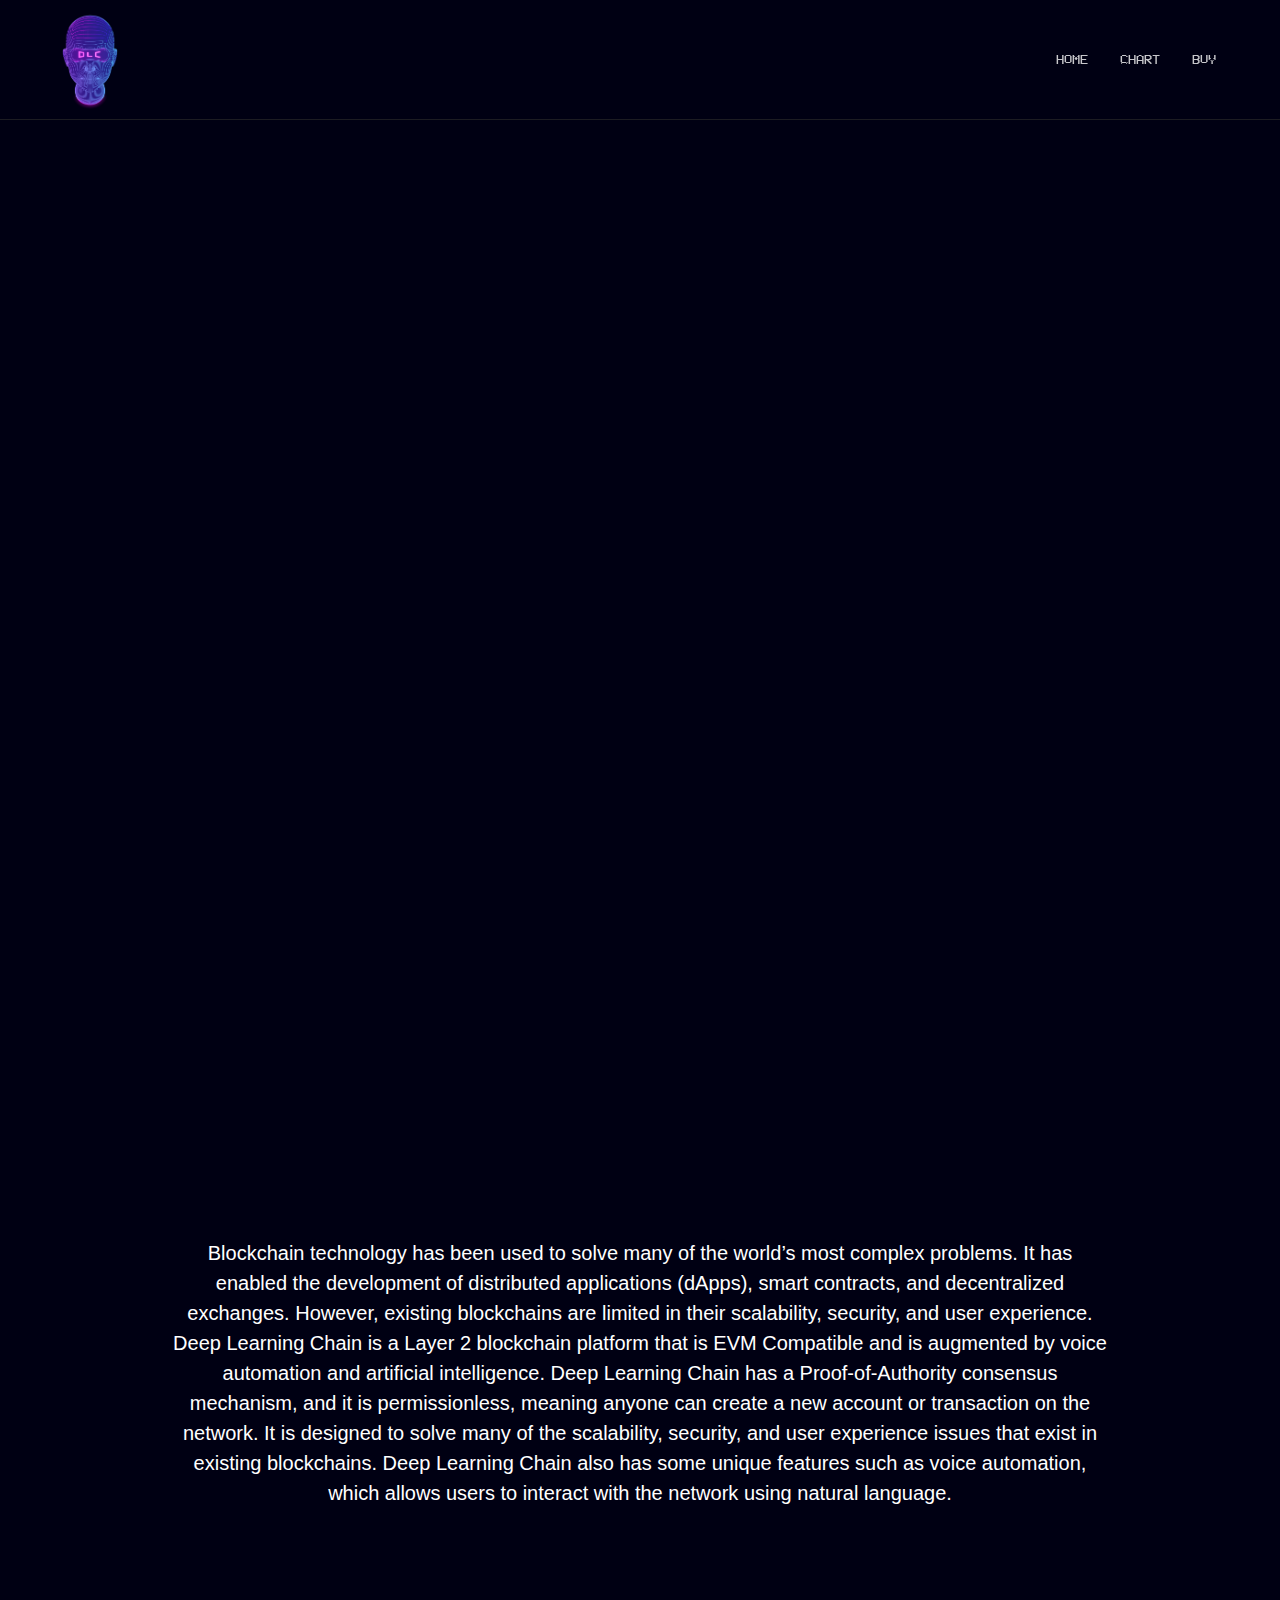
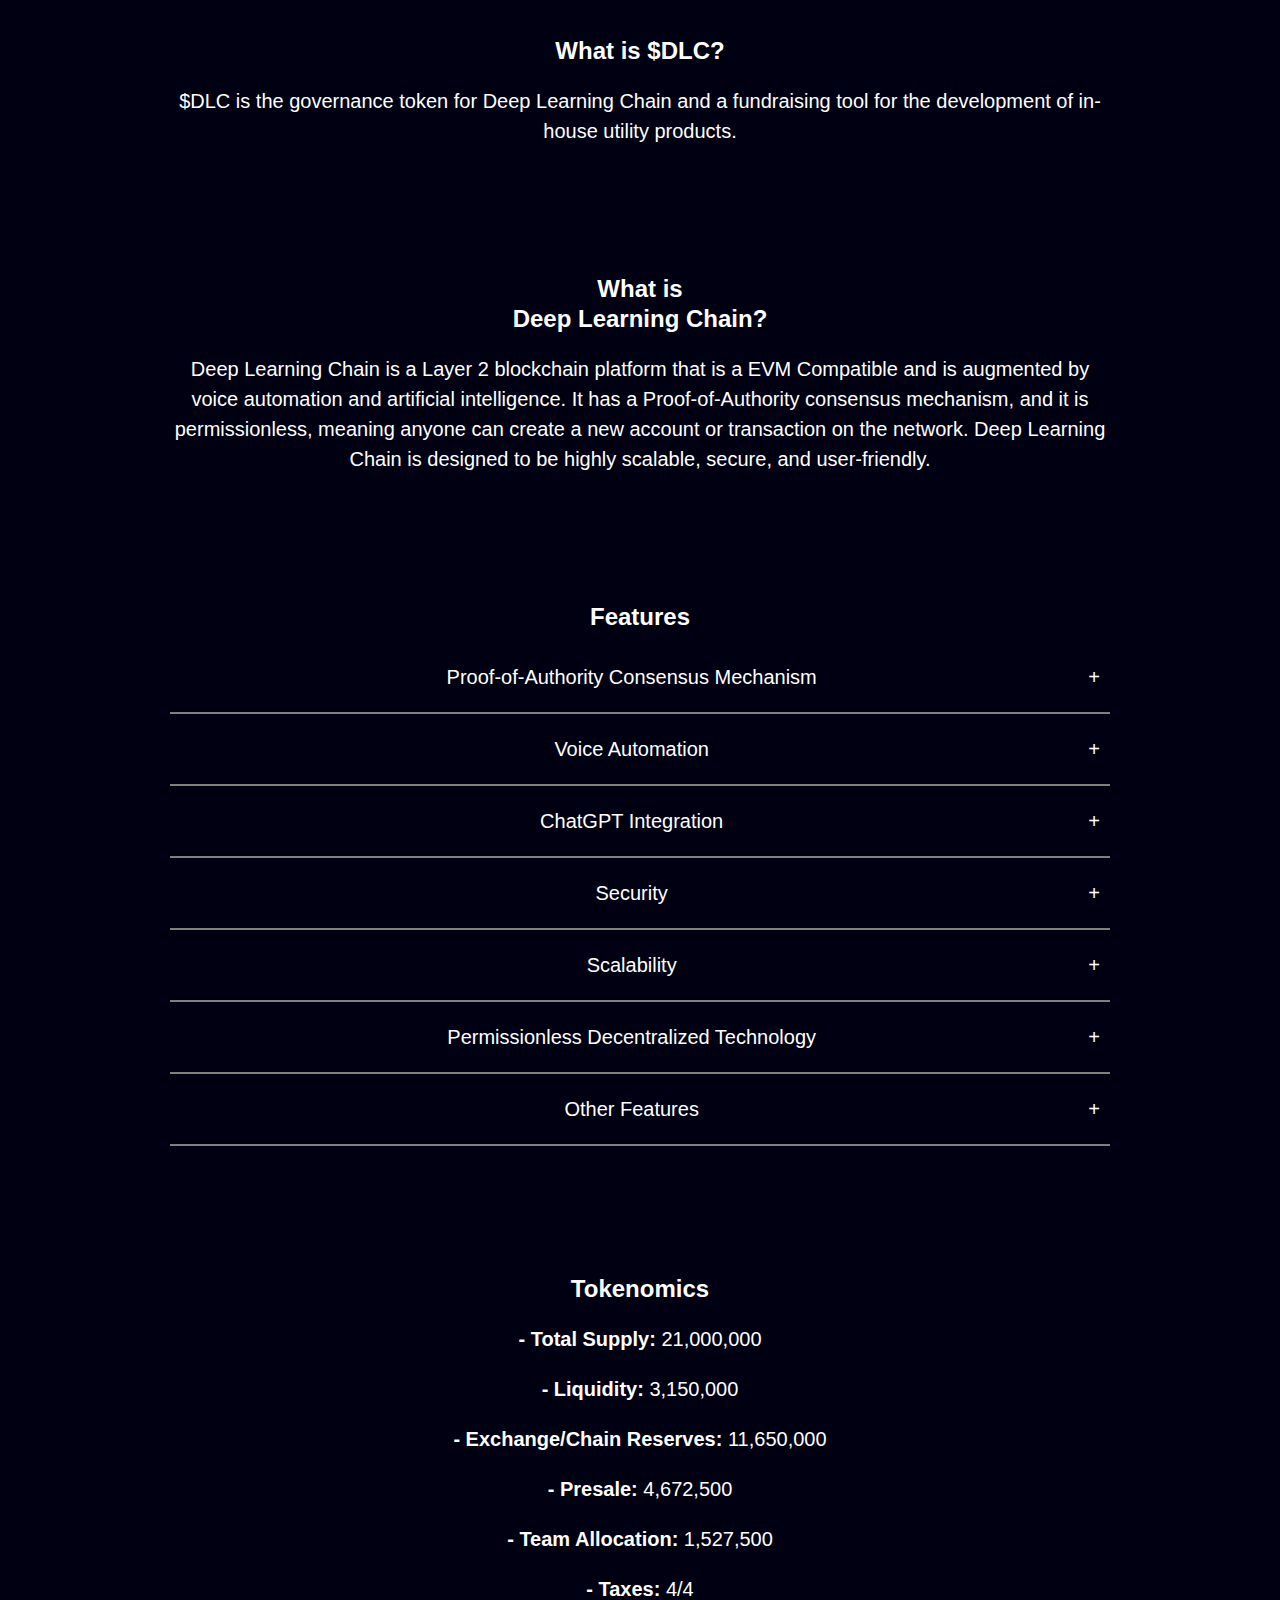
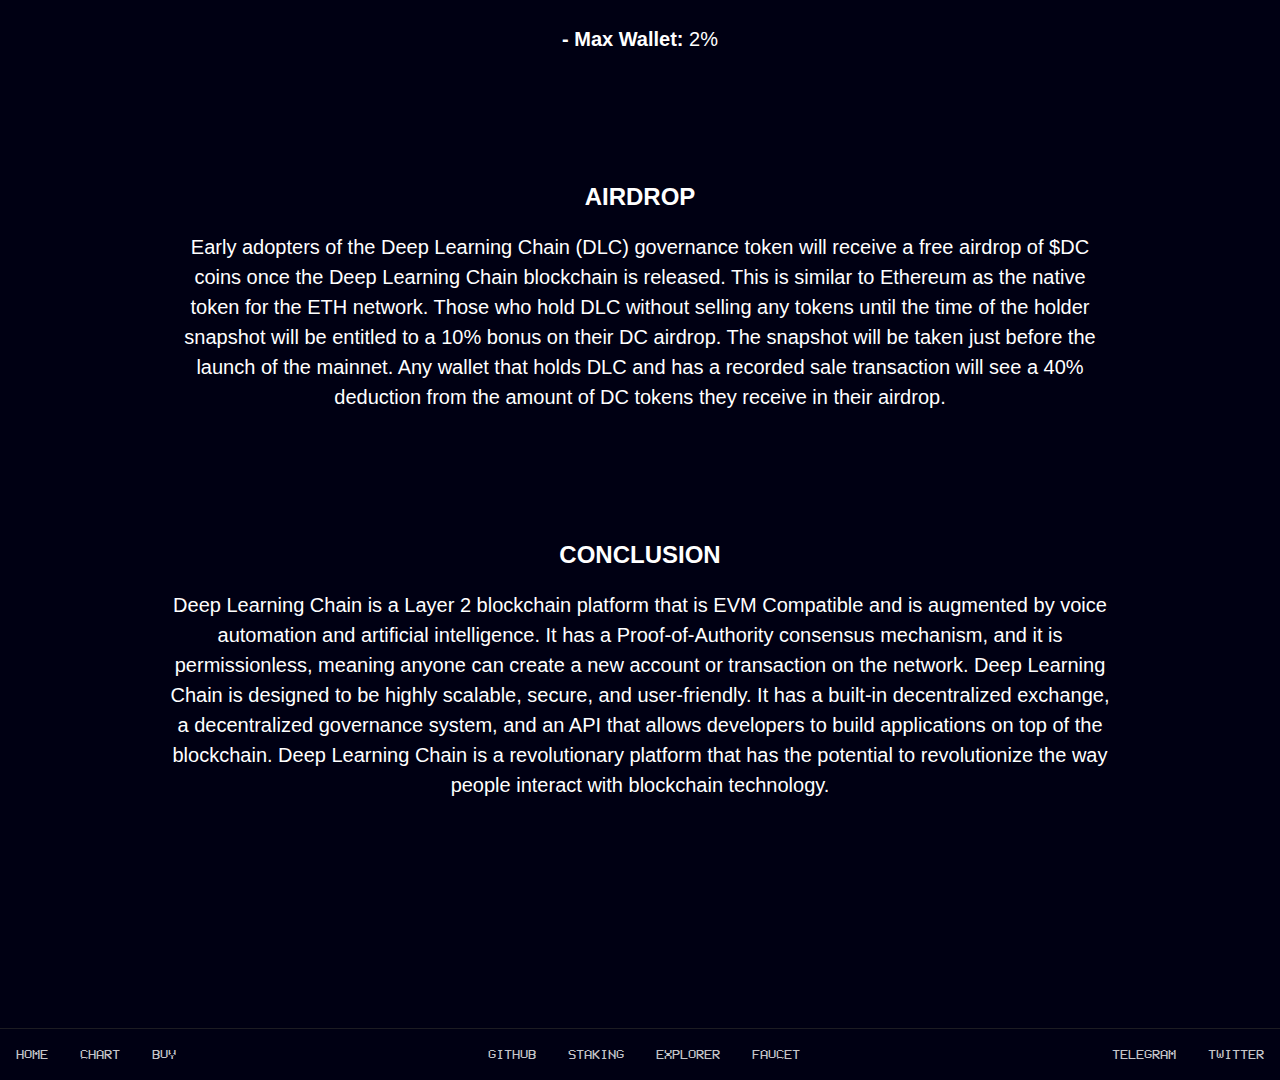
==== commit e78b2eb1: "Merge branch 'main' of github.com:jadorks/jarvis" ====
--- a/whitepaper.html
+++ b/whitepaper.html
@@ -1,230 +1,216 @@
 <!DOCTYPE html>
 <!-- This site was created in Webflow. https://www.webflow.com --><!-- Last Published: Sun Jan 01 2023 19:10:50 GMT+0000 (Coordinated Universal Time) -->
-<html
-  data-wf-domain="#"
-  data-wf-page="63a4798ba711d819a1bf3af9"
-  data-wf-site="63a45f17a1012bad2a25c6a3"
-  lang="en"
->
-  <head>
-    <meta charset="utf-8" />
-    <title>$DLC | Whitepaper</title>
-    <meta
-      content="A Voice-Automated, Proof-of-Authority, Permissionless Blockchain."
-      name="description"
-    />
-    <meta content="Deep Learning Chain" property="og:title" />
-    <meta
-      content="A Voice-Automated, Proof-of-Authority, Permissionless Blockchain."
-      property="og:description"
-    />
-    <meta content="/assets/images/jvc/banner.png" property="og:image" />
-    <meta content="Deep Learning Chain" property="twitter:title" />
-    <meta
-      content="A Voice-Automated, Proof-of-Authority, Permissionless Blockchain."
-      property="twitter:description"
-    />
-    <meta content="/assets/images/jvc/banner.png" property="twitter:image" />
-    <meta property="og:type" content="website" />
-    <meta content="summary_large_image" name="twitter:card" />
-    <meta content="width=device-width, initial-scale=1" name="viewport" />
-    <meta content="Webflow" name="generator" />
-    <link
-      href="assets/css/as-dandy-site-a9efb7-3aa71847bcf4dc9489.webflow.88d7670c8.css"
-      rel="stylesheet"
-      type="text/css"
-    />
-    <link rel="stylesheet" href="assets/css/accordion.css" />
-    <script
-      src="https://ajax.googleapis.com/ajax/libs/webfont/1.6.26/webfont.js"
-      type="text/javascript"
-    ></script>
-    <script type="text/javascript">
-      WebFont.load({
-        google: {
-          families: [
-            "Montserrat:100,100italic,200,200italic,300,300italic,400,400italic,500,500italic,600,600italic,700,700italic,800,800italic,900,900italic",
-            "Inter:regular",
-            "Inter:regular,800",
-          ],
-        },
-      });
-    </script>
-    <!--[if lt IE 9
+<html data-wf-domain="#" data-wf-page="63a4798ba711d819a1bf3af9" data-wf-site="63a45f17a1012bad2a25c6a3" lang="en">
+
+<head>
+  <meta charset="utf-8" />
+  <title>$DLC | Whitepaper</title>
+  <meta content="A Voice-Augmented, Proof-of-Authority, Permissionless Blockchain." name="description" />
+  <meta content="Deep Learning Chain" property="og:title" />
+  <meta content="A Voice-Augmented, Proof-of-Authority, Permissionless Blockchain." property="og:description" />
+  <meta content="/assets/images/jvc/banner.png" property="og:image" />
+  <meta content="Deep Learning Chain" property="twitter:title" />
+  <meta content="A Voice-Augmented, Proof-of-Authority, Permissionless Blockchain." property="twitter:description" />
+  <meta content="/assets/images/jvc/banner.png" property="twitter:image" />
+  <meta property="og:type" content="website" />
+  <meta content="summary_large_image" name="twitter:card" />
+  <meta content="width=device-width, initial-scale=1" name="viewport" />
+  <meta content="Webflow" name="generator" />
+  <link href="assets/css/as-dandy-site-a9efb7-3aa71847bcf4dc9489.webflow.88d7670c8.css" rel="stylesheet"
+    type="text/css" />
+  <link rel="stylesheet" href="assets/css/accordion.css" />
+  <script src="https://ajax.googleapis.com/ajax/libs/webfont/1.6.26/webfont.js" type="text/javascript"></script>
+  <script type="text/javascript">
+    WebFont.load({
+      google: {
+        families: [
+          "Montserrat:100,100italic,200,200italic,300,300italic,400,400italic,500,500italic,600,600italic,700,700italic,800,800italic,900,900italic",
+          "Inter:regular",
+          "Inter:regular,800",
+        ],
+      },
+    });
+  </script>
+  <!--[if lt IE 9
       ]><script
         src="https://cdnjs.cloudflare.com/ajax/libs/html5shiv/3.7.3/html5shiv.min.js"
         type="text/javascript"
       ></script
     ><![endif]-->
-    <script type="text/javascript">
-      !(function (o, c) {
-        var n = c.documentElement,
-          t = " w-mod-";
-        (n.className += t + "js"),
-          ("ontouchstart" in o ||
-            (o.DocumentTouch && c instanceof DocumentTouch)) &&
-            (n.className += t + "touch");
-      })(window, document);
-    </script>
-
-    <link
-      rel="apple-touch-icon"
-      sizes="180x180"
-      href="/assets/icons/apple-touch-icon.png"
-    />
-    <link
-      rel="icon"
-      type="image/png"
-      sizes="32x32"
-      href="/assets/icons/favicon-32x32.png"
-    />
-    <link
-      rel="icon"
-      type="image/png"
-      sizes="16x16"
-      href="/assets/icons/favicon-16x16.png"
-    />
-    <link rel="manifest" href="/assets/icons/site.webmanifest" />
-    <link
-      rel="mask-icon"
-      href="/assets/icons/safari-pinned-tab.svg"
-      color="#5bbad5"
-    />
-    <link rel="shortcut icon" href="/assets/icons/favicon.ico" />
-    <meta name="msapplication-TileColor" content="#da532c" />
-    <meta
-      name="msapplication-config"
-      content="/assets/icons/browserconfig.xml"
-    />
-    <meta name="theme-color" content="#ffffff" />
-  </head>
-  <body class="body">
-    <div class="custom-code w-embed w-script">
-      <style>
-        html {
-          font-family: sans-serif;
-          line-height: 1.15;
-          -webkit-text-size-adjust: 100%;
-          -webkit-tap-highlight-color: transparent;
+  <script type="text/javascript">
+    !(function (o, c) {
+      var n = c.documentElement,
+        t = " w-mod-";
+      (n.className += t + "js"),
+        ("ontouchstart" in o ||
+          (o.DocumentTouch && c instanceof DocumentTouch)) &&
+        (n.className += t + "touch");
+    })(window, document);
+  </script>
+
+  <link rel="apple-touch-icon" sizes="180x180" href="/assets/icons/apple-touch-icon.png" />
+  <link rel="icon" type="image/png" sizes="32x32" href="/assets/icons/favicon-32x32.png" />
+  <link rel="icon" type="image/png" sizes="16x16" href="/assets/icons/favicon-16x16.png" />
+  <link rel="manifest" href="/assets/icons/site.webmanifest" />
+  <link rel="mask-icon" href="/assets/icons/safari-pinned-tab.svg" color="#5bbad5" />
+  <link rel="shortcut icon" href="/assets/icons/favicon.ico" />
+  <meta name="msapplication-TileColor" content="#da532c" />
+  <meta name="msapplication-config" content="/assets/icons/browserconfig.xml" />
+  <meta name="theme-color" content="#ffffff" />
+</head>
+
+<body class="body">
+  <div class="custom-code w-embed w-script">
+    <style>
+      html {
+        font-family: sans-serif;
+        line-height: 1.15;
+        -webkit-text-size-adjust: 100%;
+        -webkit-tap-highlight-color: transparent;
+      }
+
+      body {
+        -webkit-font-smoothing: antialiased;
+        -moz-osx-font-smoothing: grayscale;
+      }
+
+      .pointer-events-none {
+        pointer-events: none !important;
+      }
+
+      .pointer-events-auto {
+        pointer-events: auto;
+      }
+
+      .outline-text {
+        -webkit-text-fill-color: transparent;
+        -webkit-text-stroke: 2px white;
+      }
+
+      .left-arrow.w-slider-arrow-left {
+        display: none !important;
+      }
+
+      .right-arrow.w-slider-arrow-right {
+        display: none !important;
+      }
+
+      .panel.red.active {
+        background-color: rgb(252, 10, 84);
+        box-shadow: rgb(252 10 84) 8px 16px 120px;
+      }
+
+      .panel.orange.active {
+        background-color: rgb(255, 144, 0);
+        box-shadow: rgb(255 144 0) 8px 16px 120px;
+      }
+
+      .panel.turquoise.active {
+        background-color: rgb(255, 144, 0);
+        box-shadow: rgb(255 144 0) 8px 16px 120px;
+      }
+
+      .panel.blue.active {
+        background-color: rgb(114, 157, 237);
+        box-shadow: rgb(114 157 237) 8px 16px 120px;
+      }
+    </style>
+
+    <script>
+      // wait for page to finish loading
+      document.addEventListener("DOMContentLoaded", function () {
+        //send clicks to Webflow slider
+        document
+          .getElementById("arrow-right-new")
+          .addEventListener("click", slideRight);
+
+        document
+          .getElementById("arrow-left-new")
+          .addEventListener("click", slideLeft);
+
+        // next slide
+        function slideRight() {
+          const NUMBER_OF_SLIDES = document.getElementsByClassName(
+            "product-slide w-slide"
+          ).length;
+          const WIDTH_INCREMENT = 100 / NUMBER_OF_SLIDES; //calculate the width increase of the progress bar
+          document
+            .getElementsByClassName("right-arrow w-slider-arrow-right")[0]
+            .click();
+          progress(WIDTH_INCREMENT);
         }
 
-        body {
-          -webkit-font-smoothing: antialiased;
-          -moz-osx-font-smoothing: grayscale;
+        //previous slide
+        function slideLeft() {
+          const NUMBER_OF_SLIDES = document.getElementsByClassName(
+            "product-slide w-slide"
+          ).length;
+          const WIDTH_DECREMENT = -100 / NUMBER_OF_SLIDES; //calculate the width decrease of the progress bar
+          document
+            .getElementsByClassName("left-arrow w-slider-arrow-left")[0]
+            .click();
+          progress(WIDTH_DECREMENT);
         }
 
-        .pointer-events-none {
-          pointer-events: none !important;
+        // change progress bar width
+        function progress(change) {
+          const PROGRESS = document.querySelector("#slider-progress");
+          const DEFAULT_WIDTH =
+            100 /
+            document.getElementsByClassName("product-slide w-slide")
+              .length +
+            "%";
+          if (!PROGRESS.style.width) {
+            // if width is not set, set width to 1 divided by number of  slides %
+            PROGRESS.style.width = DEFAULT_WIDTH;
+          }
+
+          const NEW_PROGRESS =
+            parseInt(PROGRESS.style.width) + change >= 100
+              ? 100 % (parseInt(PROGRESS.style.width) + change >= 100)
+              : parseInt(PROGRESS.style.width); //add or subtract change from previously set width
+
+          if (parseInt(PROGRESS.style.width) + change >= 100) {
+            // if new width is greater than 100 then wrap around to default
+            PROGRESS.style.width = DEFAULT_WIDTH;
+          } else if (parseInt(PROGRESS.style.width) + change <= 0) {
+            // if new width is less than 0 then wrap around to 100%
+            PROGRESS.style.width = "100%";
+          } else {
+            PROGRESS.style.width = NEW_PROGRESS + change + "%";
+          }
         }
 
-        .pointer-events-auto {
-          pointer-events: auto;
+        // cycle through panels and add class active to first panel then to the next panel
+
+        let PARTY_MODE;
+
+        function partyMode() {
+          const panel = [...document.getElementsByClassName("panel")];
+
+          panel[0].classList.add("active");
+          panel[3].classList.remove("active");
+          setTimeout(function () {
+            panel[0].classList.remove("active");
+            panel[1].classList.add("active");
+            setTimeout(function () {
+              panel[1].classList.remove("active");
+              panel[2].classList.add("active");
+              setTimeout(function () {
+                panel[2].classList.remove("active");
+                panel[3].classList.add("active");
+                setTimeout(function () {
+                  panel[3].classList.remove("active");
+                }, 200);
+              }, 200);
+            }, 200);
+          }, 200);
         }
 
-        .outline-text {
-          -webkit-text-fill-color: transparent;
-          -webkit-text-stroke: 2px white;
-        }
-
-        .left-arrow.w-slider-arrow-left {
-          display: none !important;
-        }
-
-        .right-arrow.w-slider-arrow-right {
-          display: none !important;
-        }
-
-        .panel.red.active {
-          background-color: rgb(252, 10, 84);
-          box-shadow: rgb(252 10 84) 8px 16px 120px;
-        }
-
-        .panel.orange.active {
-          background-color: rgb(255, 144, 0);
-          box-shadow: rgb(255 144 0) 8px 16px 120px;
-        }
-
-        .panel.turquoise.active {
-          background-color: rgb(255, 144, 0);
-          box-shadow: rgb(255 144 0) 8px 16px 120px;
-        }
-
-        .panel.blue.active {
-          background-color: rgb(114, 157, 237);
-          box-shadow: rgb(114 157 237) 8px 16px 120px;
-        }
-      </style>
-
-      <script>
-        // wait for page to finish loading
-        document.addEventListener("DOMContentLoaded", function () {
-          //send clicks to Webflow slider
-          document
-            .getElementById("arrow-right-new")
-            .addEventListener("click", slideRight);
-
-          document
-            .getElementById("arrow-left-new")
-            .addEventListener("click", slideLeft);
-
-          // next slide
-          function slideRight() {
-            const NUMBER_OF_SLIDES = document.getElementsByClassName(
-              "product-slide w-slide"
-            ).length;
-            const WIDTH_INCREMENT = 100 / NUMBER_OF_SLIDES; //calculate the width increase of the progress bar
-            document
-              .getElementsByClassName("right-arrow w-slider-arrow-right")[0]
-              .click();
-            progress(WIDTH_INCREMENT);
-          }
-
-          //previous slide
-          function slideLeft() {
-            const NUMBER_OF_SLIDES = document.getElementsByClassName(
-              "product-slide w-slide"
-            ).length;
-            const WIDTH_DECREMENT = -100 / NUMBER_OF_SLIDES; //calculate the width decrease of the progress bar
-            document
-              .getElementsByClassName("left-arrow w-slider-arrow-left")[0]
-              .click();
-            progress(WIDTH_DECREMENT);
-          }
-
-          // change progress bar width
-          function progress(change) {
-            const PROGRESS = document.querySelector("#slider-progress");
-            const DEFAULT_WIDTH =
-              100 /
-                document.getElementsByClassName("product-slide w-slide")
-                  .length +
-              "%";
-            if (!PROGRESS.style.width) {
-              // if width is not set, set width to 1 divided by number of  slides %
-              PROGRESS.style.width = DEFAULT_WIDTH;
-            }
-
-            const NEW_PROGRESS =
-              parseInt(PROGRESS.style.width) + change >= 100
-                ? 100 % (parseInt(PROGRESS.style.width) + change >= 100)
-                : parseInt(PROGRESS.style.width); //add or subtract change from previously set width
-
-            if (parseInt(PROGRESS.style.width) + change >= 100) {
-              // if new width is greater than 100 then wrap around to default
-              PROGRESS.style.width = DEFAULT_WIDTH;
-            } else if (parseInt(PROGRESS.style.width) + change <= 0) {
-              // if new width is less than 0 then wrap around to 100%
-              PROGRESS.style.width = "100%";
-            } else {
-              PROGRESS.style.width = NEW_PROGRESS + change + "%";
-            }
-          }
-
-          // cycle through panels and add class active to first panel then to the next panel
-
-          let PARTY_MODE;
-
-          function partyMode() {
+        // when hovered over button activate partymode, when hover out deactive partymode
+        document
+          .getElementById("hero-cta")
+          .addEventListener("mouseover", function () {
             const panel = [...document.getElementsByClassName("panel")];
 
             panel[0].classList.add("active");
@@ -244,403 +230,347 @@
                 }, 200);
               }, 200);
             }, 200);
-          }
-
-          // when hovered over button activate partymode, when hover out deactive partymode
-          document
-            .getElementById("hero-cta")
-            .addEventListener("mouseover", function () {
-              const panel = [...document.getElementsByClassName("panel")];
-
-              panel[0].classList.add("active");
-              panel[3].classList.remove("active");
-              setTimeout(function () {
-                panel[0].classList.remove("active");
-                panel[1].classList.add("active");
-                setTimeout(function () {
-                  panel[1].classList.remove("active");
-                  panel[2].classList.add("active");
-                  setTimeout(function () {
-                    panel[2].classList.remove("active");
-                    panel[3].classList.add("active");
-                    setTimeout(function () {
-                      panel[3].classList.remove("active");
-                    }, 200);
-                  }, 200);
-                }, 200);
-              }, 200);
+            PARTY_MODE = setInterval(partyMode, 800);
+          });
+
+        document
+          .getElementById("hero-cta")
+          .addEventListener("mouseout", function () {
+            clearInterval(PARTY_MODE);
+
+            const panel = [...document.getElementsByClassName("panel")];
+            panel[0].classList.remove("active");
+            panel[1].classList.remove("active");
+            panel[2].classList.remove("active");
+            panel[3].classList.remove("active");
+          });
+
+        // only run if screen size is tablet or smaller
+        if (window.innerWidth <= 768) {
+          PARTY_MODE = setInterval(partyMode, 800);
+
+          //stop partyMode if window scrolled
+          window.addEventListener("scroll", function () {
+            //activate again if scrolled to top
+            if (window.scrollY === 0) {
               PARTY_MODE = setInterval(partyMode, 800);
-            });
-
-          document
-            .getElementById("hero-cta")
-            .addEventListener("mouseout", function () {
+            } else {
               clearInterval(PARTY_MODE);
-
-              const panel = [...document.getElementsByClassName("panel")];
-              panel[0].classList.remove("active");
-              panel[1].classList.remove("active");
-              panel[2].classList.remove("active");
-              panel[3].classList.remove("active");
-            });
-
-          // only run if screen size is tablet or smaller
-          if (window.innerWidth <= 768) {
-            PARTY_MODE = setInterval(partyMode, 800);
-
-            //stop partyMode if window scrolled
-            window.addEventListener("scroll", function () {
-              //activate again if scrolled to top
-              if (window.scrollY === 0) {
-                PARTY_MODE = setInterval(partyMode, 800);
-              } else {
-                clearInterval(PARTY_MODE);
-              }
-            });
-          }
-        });
-      </script>
+            }
+          });
+        }
+      });
+    </script>
+  </div>
+  <nav class="nav">
+    <div data-w-id="2a6ea202-25d1-d09c-badd-7fd58de3b901" class="nav-wrapper">
+      <a href="index.html" aria-current="page" class="link-block nav-link-block w-inline-block w--current">
+        <img src="/assets/images/logo.png" loading="lazy" width="100" class="nav-logo-img" />
+      </a>
+      <div class="nav-links">
+        <a href="./index.html" class="nav-link">home</a><a
+          href="https://www.dextools.io/app/en/ether/pair-explorer/0x64b89fc798ed63e1df644505560956722cd610cb"
+          target="_blank" rel="noreferrer noopener" class="nav-link">chart</a>
+        <a href="https://app.uniswap.org/#/swap?outputCurrency=0x056d97a9a9dda5a32492ac31467a3823f26f29f0"
+          target="_blank" rel="noreferrer noopener" class="nav-link">buy</a>
+      </div>
     </div>
-    <nav class="nav">
-      <div data-w-id="2a6ea202-25d1-d09c-badd-7fd58de3b901" class="nav-wrapper">
-        <a
-          href="index.html"
-          aria-current="page"
-          class="link-block nav-link-block w-inline-block w--current"
-        >
-          <img
-            src="/assets/images/logo.png"
-            loading="lazy"
-            width="100"
-            class="nav-logo-img"
-          />
-        </a>
-        <div class="nav-links">
-          <a href="./index.html" class="nav-link">home</a
-          ><a href="#"  target="_blank" rel="noreferrer noopener" class="nav-link">chart</a>
-          <a href="#" target="_blank" rel="noreferrer noopener" class="nav-link">buy</a>
+  </nav>
+  <div class="page-wrapper">
+    <header class="hero-section">
+      <div class="panel-background">
+        <div class="panel red"></div>
+        <div class="panel orange"></div>
+        <div class="panel turquoise"></div>
+        <div class="panel blue"></div>
+      </div>
+      <div class="hero-content">
+        <img src="https://assets.website-files.com//webflow.com/19832d75-1f78-450e-a7e0-20a56ebd8ac4" loading="lazy"
+          alt="" class="hero-main-graphic" />
+        <div class="hero-row">
+          <h1 data-w-id="00bd46ad-fff0-71ea-b84d-b03edf2d1d25" style="opacity: 0" class="hero-heading">
+            Deep Learning Chain. <br />
+            Our Story.
+          </h1>
+          <p data-w-id="1106a76f-b998-f5da-f0a4-b76c9bb73c64" style="opacity: 0" class="hero-subtitle">
+            A Voice-Augmented, Proof-of-Authority, Permissionless Blockchain.
+          </p>
         </div>
       </div>
-    </nav>
-    <div class="page-wrapper">
-      <header class="hero-section">
-        <div class="panel-background">
-          <div class="panel red"></div>
-          <div class="panel orange"></div>
-          <div class="panel turquoise"></div>
-          <div class="panel blue"></div>
-        </div>
-        <div class="hero-content">
-          <img
-            src="https://assets.website-files.com//webflow.com/19832d75-1f78-450e-a7e0-20a56ebd8ac4"
-            loading="lazy"
-            alt=""
-            class="hero-main-graphic"
-          />
-          <div class="hero-row">
-            <h1
-              data-w-id="00bd46ad-fff0-71ea-b84d-b03edf2d1d25"
-              style="opacity: 0"
-              class="hero-heading"
-            >
-              Deep Learning Chain. <br />
-              Our Story.
+    </header>
+    <header>
+      <div>
+        <div class="hero-row whitepaper">
+          <div class="w-container">
+            <h2 data-w-id="b7cb12c0-9dd5-b7bb-ee52-aa2285a0c242" style="opacity: 0" class="text-white">
+              ABSTRACT
+            </h2>
+            <p data-w-id="b7cb12c0-9dd5-b7bb-ee52-aa2285a0c246" style="opacity: 0" class="hero-subtitle botton-margin">
+              This whitepaper introduces Deep Learning Chain, a Layer 2
+              blockchain platform that is EVM Compatible and is augmented by
+              voice automation and artificial intelligence. Deep Learning Chain has a Proof-of-Authority
+              consensus mechanism, and it is permissionless, meaning anyone
+              can create a new account or transaction on the network. The
+              paper will discuss how Deep Learning Chain is different from
+              Ethereum and how it can be used in various applications. The
+              paper will explain the consensus mechanism, voice-automation
+              features, and other features of Deep Learning Chain. It will
+              also discuss the security, scalability, and other aspects of the
+              platform.
+            </p>
+            <h1 data-w-id="0f41b33f-f7d0-1cce-9c49-2b1c97de3ff2" style="opacity: 0" class="text-white">
+              Introduction
             </h1>
-            <p
-              data-w-id="1106a76f-b998-f5da-f0a4-b76c9bb73c64"
-              style="opacity: 0"
-              class="hero-subtitle"
-            >
-              A Voice-Automated, Proof-of-Authority, Permissionless Blockchain.
+            <p class="hero-subtitle botton-margin">
+              Blockchain technology has been used to solve many of the world’s
+              most complex problems. It has enabled the development of
+              distributed applications (dApps), smart contracts, and
+              decentralized exchanges. However, existing blockchains are
+              limited in their scalability, security, and user experience.
+              Deep Learning Chain is a Layer 2 blockchain platform that is EVM Compatible and is augmented by voice
+              automation and artificial intelligence. Deep
+              Learning Chain has a Proof-of-Authority consensus mechanism, and
+              it is permissionless, meaning anyone can create a new account or
+              transaction on the network. It is designed to solve many of the
+              scalability, security, and user experience issues that exist in
+              existing blockchains. Deep Learning Chain also has some unique
+              features such as voice automation, which allows users to
+              interact with the network using natural language.
+            </p>
+            <h3 class="text-white">What is $DLC?</h3>
+            <p class="hero-subtitle botton-margin">
+              $DLC is the governance token for Deep Learning Chain and a
+              fundraising tool for the development of in-house utility
+              products.
+            </p>
+
+            <h3 class="text-white">What is<br />Deep Learning Chain?</h3>
+            <p class="hero-subtitle botton-margin">
+              Deep Learning Chain is a Layer 2 blockchain platform that is a
+              EVM Compatible and is augmented by voice automation and artificial intelligence. It has a
+              Proof-of-Authority consensus mechanism, and it is
+              permissionless, meaning anyone can create a new account or
+              transaction on the network. Deep Learning Chain is designed to
+              be highly scalable, secure, and user-friendly.
+            </p>
+            <h3 class="text-white">Features</h3>
+            <div class="accordion hero-subtitle botton-margin">
+              <div class="accordion__container">
+                <div class="label">
+                  Proof-of-Authority Consensus Mechanism
+                </div>
+                <div class="accordion__content">
+                  Deep Learning Chain uses a Proof-of-Authority consensus
+                  mechanism. Proof of Authority (PoA) is a consensus mechanism
+                  that is based on a set of predetermined “validators” who are
+                  responsible for validating blocks on the network. These
+                  validators are selected based on their reputation and
+                  trustworthiness, and they are required to adhere to certain
+                  criteria in order to be accepted as a validator.<br />
+                  The validators are incentivized to act honestly, as they are
+                  rewarded for producing valid blocks and punished for
+                  producing invalid blocks. The validators are also required
+                  to maintain the integrity of the network by preventing
+                  malicious actors from attacking the network.<br />
+                  The main advantage of PoA is that it is much more energy
+                  efficient than PoW, as it does not require miners to expend
+                  energy in order to generate blocks. Furthermore, PoA is more
+                  secure than PoS, as it is not vulnerable to the same range
+                  of attack vectors that can be used to attack PoS networks.
+                  authorities are chosen by the network's users and are
+                  incentivized to act honestly. Proof of authority is better
+                  than Ethereum's previous proof of work and current proof of
+                  stake because it offers a more efficient and cost-effective
+                  way of running a blockchain. It is faster and more secure
+                  since all validators must agree before new blocks are
+                  created. Additionally, since the validators are chosen, it
+                  is less prone to malicious attacks since the validators must
+                  have a good reputation in order to be chosen.
+                </div>
+              </div>
+              <hr />
+              <div class="accordion__container">
+                <div class="label">Voice Automation</div>
+                <div class="accordion__content">
+                  Deep Learning Chain utilizes voice-automation technology,
+                  which allows users to interact with the network using
+                  natural language. This technology is augmented by artificial
+                  intelligence (AI), which makes it easier for users to
+                  interact with the network and perform tasks such as creating
+                  transactions, checking balances, and more. This technology
+                  will be an extension that also allows users to interact and
+                  navigate with decentralized finance (DeFi) protocols as well
+                  as blockchains. It can be used to perform a wide range of
+                  tasks, such as creating and managing smart contracts,
+                  exchanging digital assets, making payments, and tracking
+                  data.<br />
+                  The voice extension works by using natural language
+                  processing (NLP) to understand and interact with users. This
+                  means that users can simply say commands to the voice
+                  extension, which will then execute them. For example, a user
+                  can say "Create a smart contract" and the voice extension
+                  will do just that.<br />
+                  Additionally, the voice extension can be used to track data
+                  related to blockchain transactions and DeFi protocols. This
+                  is especially useful for users who want to stay up to date
+                  with the latest trends and news in the industry. With the
+                  voice extension, users can easily access information about
+                  different DeFi protocols and blockchain transactions,
+                  allowing them to make informed decisions about their
+                  investments.
+                </div>
+              </div>
+              <hr />
+              <div class="accordion__container">
+                <div class="label">ChatGPT Integration</div>
+                <div class="accordion__content">
+                  ChatGPT’s openai is a powerful artificial intelligence (AI)
+                  platform that was designed to enable the development of
+                  AI-driven applications. The platform is augmented by a deep
+                  learning network and has the ability to learn from its
+                  environment and adapt to new situations. ChatGPT's openAI
+                  technology can be used to improve the security of a
+                  blockchain by providing an additional layer of protection
+                  against malicious actors. It can be used to detect
+                  suspicious activity on the blockchain and alert the network
+                  to potential malicious activities.
+                  <br />
+                  Additionally, it can be used to identify and authenticate
+                  users, further protecting the network from fraudulent
+                  activities. OpenAI technology can also be leveraged to
+                  detect and prevent double-spending, as well as improve the
+                  scalability of the blockchain by increasing transaction
+                  speed and reducing transaction fees.
+                  <br />
+                  Finally, openAI can be used to provide more accurate data
+                  analysis, allowing developers to create better applications
+                  and services on top of the blockchain. For this blockchain,
+                  ChatGPT’s openai will be used to identify validators and to
+                  ensure that they are acting in accordance with the network’s
+                  rules.
+                </div>
+              </div>
+              <hr />
+              <div class="accordion__container">
+                <div class="label">Security</div>
+                <div class="accordion__content">
+                  Deep Learning Chain is designed to be highly secure. The
+                  Proof-of-Authority consensus mechanism ensures that only
+                  validators that are chosen by the network’s users are
+                  allowed to validate transactions. The network also utilizes
+                  advanced cryptography and other security measures to ensure
+                  that user data is safe and secure.
+                </div>
+              </div>
+              <hr />
+              <div class="accordion__container">
+                <div class="label">Scalability</div>
+                <div class="accordion__content">
+                  Deep Learning Chain is designed to be highly scalable. It
+                  utilizes sharding, which allows the network to process more
+                  transactions in parallel, and state channels, which allow
+                  for off-chain transactions that are not stored on the
+                  blockchain. These features allow the network to scale to
+                  accommodate more users and transactions.
+                </div>
+              </div>
+              <hr />
+              <div class="accordion__container">
+                <div class="label">
+                  Permissionless Decentralized Technology
+                </div>
+                <div class="accordion__content">
+                  The permissionless decentralized technology of a Layer 2
+                  blockchain allows users to interact with the blockchain
+                  without requiring permission from a central authority. This
+                  technology provides users with the ability to access the
+                  blockchain, create new transactions and submit data in a
+                  secure and private manner. Additionally, it eliminates the
+                  need for a trusted third-party, which is often a requirement
+                  in traditional blockchain networks.
+                </div>
+              </div>
+              <hr />
+              <div class="accordion__container">
+                <div class="label">Other Features</div>
+                <div class="accordion__content">
+                  In addition to the features mentioned above, Deep Learning
+                  Chain also has other features that make it unique. It has a
+                  built-in decentralized exchange and a decentralized
+                  governance system. It also has an API that allows developers
+                  to build applications on top of the blockchain.
+                </div>
+              </div>
+              <hr />
+            </div>
+            <h3 class="text-white">Tokenomics</h3>
+            <p class="hero-subtitle">
+              <strong>- Total Supply:</strong> 21,000,000
+            </p>
+            <p class="hero-subtitle">
+              <strong>- Liquidity:</strong> 3,150,000
+            </p>
+            <p class="hero-subtitle">
+              <strong>- Exchange/Chain Reserves:</strong> 11,650,000
+            </p>
+            <p class="hero-subtitle"><strong>- Presale:</strong> 4,672,500</p>
+            <p class="hero-subtitle">
+              <strong>- Team Allocation:</strong> 1,527,500
+            </p>
+            <p class="hero-subtitle"><strong>- Taxes:</strong> 4/4</p>
+            <p class="hero-subtitle botton-margin">
+              <strong>- Max Wallet:</strong> 2%
+            </p>
+            <h3 class="text-white">AIRDROP</h3>
+            <p class="hero-subtitle botton-margin">
+              Early adopters of the Deep Learning Chain (DLC) governance token
+              will receive a free airdrop of $DC coins once the Deep Learning
+              Chain blockchain is released. This is similar to Ethereum as the
+              native token for the ETH network. Those who hold DLC without
+              selling any tokens until the time of the holder snapshot will be
+              entitled to a 10% bonus on their DC airdrop. The snapshot will
+              be taken just before the launch of the mainnet. Any wallet that
+              holds DLC and has a recorded sale transaction will see a 40%
+              deduction from the amount of DC tokens they receive in their
+              airdrop.
+            </p>
+            <h3 class="text-white">CONCLUSION</h3>
+            <p class="hero-subtitle botton-margin">
+              Deep Learning Chain is a Layer 2 blockchain platform that is EVM Compatible and is augmented by voice
+              automation and artificial intelligence. It has a
+              Proof-of-Authority consensus mechanism, and it is
+              permissionless, meaning anyone can create a new account or
+              transaction on the network. Deep Learning Chain is designed to
+              be highly scalable, secure, and user-friendly. It has a built-in
+              decentralized exchange, a decentralized governance system, and
+              an API that allows developers to build applications on top of
+              the blockchain. Deep Learning Chain is a revolutionary platform
+              that has the potential to revolutionize the way people interact
+              with blockchain technology.
             </p>
           </div>
         </div>
-      </header>
-      <header>
-        <div>
-          <div class="hero-row whitepaper">
-            <div class="w-container">
-              <h2
-                data-w-id="b7cb12c0-9dd5-b7bb-ee52-aa2285a0c242"
-                style="opacity: 0"
-                class="text-white"
-              >
-                ABSTRACT
-              </h2>
-              <p
-                data-w-id="b7cb12c0-9dd5-b7bb-ee52-aa2285a0c246"
-                style="opacity: 0"
-                class="hero-subtitle botton-margin"
-              >
-                This whitepaper introduces Deep Learning Chain, a Layer 1
-                blockchain platform that is a fork of Ethereum and is powered by
-                voice automation. Deep Learning Chain has a Proof-of-Authority
-                consensus mechanism, and it is permissionless, meaning anyone
-                can create a new account or transaction on the network. The
-                paper will discuss how Deep Learning Chain is different from
-                Ethereum and how it can be used in various applications. The
-                paper will explain the consensus mechanism, voice-automation
-                features, and other features of Deep Learning Chain. It will
-                also discuss the security, scalability, and other aspects of the
-                platform.
-              </p>
-              <h1
-                data-w-id="0f41b33f-f7d0-1cce-9c49-2b1c97de3ff2"
-                style="opacity: 0"
-                class="text-white"
-              >
-                Introduction
-              </h1>
-              <p class="hero-subtitle botton-margin">
-                Blockchain technology has been used to solve many of the world’s
-                most complex problems. It has enabled the development of
-                distributed applications (dApps), smart contracts, and
-                decentralized exchanges. However, existing blockchains are
-                limited in their scalability, security, and user experience.
-                Deep Learning Chain is a Layer 1 blockchain platform that is a
-                fork of Ethereum and is powered by voice automation. Deep
-                Learning Chain has a Proof-of-Authority consensus mechanism, and
-                it is permissionless, meaning anyone can create a new account or
-                transaction on the network. It is designed to solve many of the
-                scalability, security, and user experience issues that exist in
-                existing blockchains. Deep Learning Chain also has some unique
-                features such as voice automation, which allows users to
-                interact with the network using natural language.
-              </p>
-              <h3 class="text-white">What is $DLC?</h3>
-              <p class="hero-subtitle botton-margin">
-                $DLC is the governance token for Deep Learning Chain and a
-                fundraising tool for the development of in-house utility
-                products.
-              </p>
-
-              <h3 class="text-white">What is<br />Deep Learning Chain?</h3>
-              <p class="hero-subtitle botton-margin">
-                Deep Learning Chain is a Layer 1 blockchain platform that is a
-                fork of Ethereum and is powered by voice automation. It has a
-                Proof-of-Authority consensus mechanism, and it is
-                permissionless, meaning anyone can create a new account or
-                transaction on the network. Deep Learning Chain is designed to
-                be highly scalable, secure, and user-friendly.
-              </p>
-              <h3 class="text-white">Features</h3>
-              <div class="accordion hero-subtitle botton-margin">
-                <div class="accordion__container">
-                  <div class="label">
-                    Proof-of-Authority Consensus Mechanism
-                  </div>
-                  <div class="accordion__content">
-                    Deep Learning Chain uses a Proof-of-Authority consensus
-                    mechanism. Proof of Authority (PoA) is a consensus mechanism
-                    that is based on a set of predetermined “validators” who are
-                    responsible for validating blocks on the network. These
-                    validators are selected based on their reputation and
-                    trustworthiness, and they are required to adhere to certain
-                    criteria in order to be accepted as a validator.<br />
-                    The validators are incentivized to act honestly, as they are
-                    rewarded for producing valid blocks and punished for
-                    producing invalid blocks. The validators are also required
-                    to maintain the integrity of the network by preventing
-                    malicious actors from attacking the network.<br />
-                    The main advantage of PoA is that it is much more energy
-                    efficient than PoW, as it does not require miners to expend
-                    energy in order to generate blocks. Furthermore, PoA is more
-                    secure than PoS, as it is not vulnerable to the same range
-                    of attack vectors that can be used to attack PoS networks.
-                    authorities are chosen by the network's users and are
-                    incentivized to act honestly. Proof of authority is better
-                    than Ethereum's previous proof of work and current proof of
-                    stake because it offers a more efficient and cost-effective
-                    way of running a blockchain. It is faster and more secure
-                    since all validators must agree before new blocks are
-                    created. Additionally, since the validators are chosen, it
-                    is less prone to malicious attacks since the validators must
-                    have a good reputation in order to be chosen.
-                  </div>
-                </div>
-                <hr />
-                <div class="accordion__container">
-                  <div class="label">Voice Automation</div>
-                  <div class="accordion__content">
-                    Deep Learning Chain utilizes voice-automation technology,
-                    which allows users to interact with the network using
-                    natural language. This technology is powered by artificial
-                    intelligence (AI), which makes it easier for users to
-                    interact with the network and perform tasks such as creating
-                    transactions, checking balances, and more. This technology
-                    will be an extension that also allows users to interact and
-                    navigate with decentralized finance (DeFi) protocols as well
-                    as blockchains. It can be used to perform a wide range of
-                    tasks, such as creating and managing smart contracts,
-                    exchanging digital assets, making payments, and tracking
-                    data.<br />
-                    The voice extension works by using natural language
-                    processing (NLP) to understand and interact with users. This
-                    means that users can simply say commands to the voice
-                    extension, which will then execute them. For example, a user
-                    can say "Create a smart contract" and the voice extension
-                    will do just that.<br />
-                    Additionally, the voice extension can be used to track data
-                    related to blockchain transactions and DeFi protocols. This
-                    is especially useful for users who want to stay up to date
-                    with the latest trends and news in the industry. With the
-                    voice extension, users can easily access information about
-                    different DeFi protocols and blockchain transactions,
-                    allowing them to make informed decisions about their
-                    investments.
-                  </div>
-                </div>
-                <hr />
-                <div class="accordion__container">
-                  <div class="label">ChatGPT Integration</div>
-                  <div class="accordion__content">
-                    ChatGPT’s openai is a powerful artificial intelligence (AI)
-                    platform that was designed to enable the development of
-                    AI-driven applications. The platform is powered by a deep
-                    learning network and has the ability to learn from its
-                    environment and adapt to new situations. ChatGPT's openAI
-                    technology can be used to improve the security of a
-                    blockchain by providing an additional layer of protection
-                    against malicious actors. It can be used to detect
-                    suspicious activity on the blockchain and alert the network
-                    to potential malicious activities.
-                    <br />
-                    Additionally, it can be used to identify and authenticate
-                    users, further protecting the network from fraudulent
-                    activities. OpenAI technology can also be leveraged to
-                    detect and prevent double-spending, as well as improve the
-                    scalability of the blockchain by increasing transaction
-                    speed and reducing transaction fees.
-                    <br />
-                    Finally, openAI can be used to provide more accurate data
-                    analysis, allowing developers to create better applications
-                    and services on top of the blockchain. For this blockchain,
-                    ChatGPT’s openai will be used to identify validators and to
-                    ensure that they are acting in accordance with the network’s
-                    rules.
-                  </div>
-                </div>
-                <hr />
-                <div class="accordion__container">
-                  <div class="label">Security</div>
-                  <div class="accordion__content">
-                    Deep Learning Chain is designed to be highly secure. The
-                    Proof-of-Authority consensus mechanism ensures that only
-                    validators that are chosen by the network’s users are
-                    allowed to validate transactions. The network also utilizes
-                    advanced cryptography and other security measures to ensure
-                    that user data is safe and secure.
-                  </div>
-                </div>
-                <hr />
-                <div class="accordion__container">
-                  <div class="label">Scalability</div>
-                  <div class="accordion__content">
-                    Deep Learning Chain is designed to be highly scalable. It
-                    utilizes sharding, which allows the network to process more
-                    transactions in parallel, and state channels, which allow
-                    for off-chain transactions that are not stored on the
-                    blockchain. These features allow the network to scale to
-                    accommodate more users and transactions.
-                  </div>
-                </div>
-                <hr />
-                <div class="accordion__container">
-                  <div class="label">
-                    Permissionless Decentralized Technology
-                  </div>
-                  <div class="accordion__content">
-                    The permissionless decentralized technology of a Layer 1
-                    blockchain allows users to interact with the blockchain
-                    without requiring permission from a central authority. This
-                    technology provides users with the ability to access the
-                    blockchain, create new transactions and submit data in a
-                    secure and private manner. Additionally, it eliminates the
-                    need for a trusted third-party, which is often a requirement
-                    in traditional blockchain networks.
-                  </div>
-                </div>
-                <hr />
-                <div class="accordion__container">
-                  <div class="label">Other Features</div>
-                  <div class="accordion__content">
-                    In addition to the features mentioned above, Deep Learning
-                    Chain also has other features that make it unique. It has a
-                    built-in decentralized exchange and a decentralized
-                    governance system. It also has an API that allows developers
-                    to build applications on top of the blockchain.
-                  </div>
-                </div>
-                <hr />
-              </div>
-              <h3 class="text-white">Tokenomics</h3>
-              <p class="hero-subtitle">
-                <strong>- Total Supply:</strong> 21,000,000
-              </p>
-              <p class="hero-subtitle">
-                <strong>- Liquidity:</strong> 4,200,000
-              </p>
-              <p class="hero-subtitle">
-                <strong>- Exchange/Chain Reserves:</strong> 10,600,000
-              </p>
-              <p class="hero-subtitle"><strong>- Presale:</strong> 4,200,000</p>
-              <p class="hero-subtitle">
-                <strong>- Team Allocation:</strong> 2,000,000
-              </p>
-              <p class="hero-subtitle"><strong>- Taxes:</strong> 5/5</p>
-              <p class="hero-subtitle botton-margin">
-                <strong>- Max Wallet:</strong> 2%
-              </p>
-              <h3 class="text-white">AIRDROP</h3>
-              <p class="hero-subtitle botton-margin">
-                Early adopters of the Deep Learning Chain (DLC) governance token
-                will receive a free airdrop of $DC coins once the Deep Learning
-                Chain blockchain is released. This is similar to Ethereum as the
-                native token for the ETH network. Those who hold DLC without
-                selling any tokens until the time of the holder snapshot will be
-                entitled to a 10% bonus on their DC airdrop. The snapshot will
-                be taken just before the launch of the mainnet. Any wallet that
-                holds DLC and has a recorded sale transaction will see a 40%
-                deduction from the amount of DC tokens they receive in their
-                airdrop.
-              </p>
-              <h3 class="text-white">CONCLUSION</h3>
-              <p class="hero-subtitle botton-margin">
-                Deep Learning Chain is a Layer 1 blockchain platform that is a
-                fork of Ethereum and is powered by voice automation. It has a
-                Proof-of-Authority consensus mechanism, and it is
-                permissionless, meaning anyone can create a new account or
-                transaction on the network. Deep Learning Chain is designed to
-                be highly scalable, secure, and user-friendly. It has a built-in
-                decentralized exchange, a decentralized governance system, and
-                an API that allows developers to build applications on top of
-                the blockchain. Deep Learning Chain is a revolutionary platform
-                that has the potential to revolutionize the way people interact
-                with blockchain technology.
-              </p>
-            </div>
-          </div>
-        </div>
-      </header>
-      <footer class="footer">
-        <div class="footer-links-wrapper">
-          <a href="index.html" class="nav-link footer">home</a>
-          <a href="https://www.dextools.io/app/en/ether/pair-explorer/0x64b89fc798ed63e1df644505560956722cd610cb" target="_blank" class="nav-link footer">chart</a>
-          <a href="https://app.uniswap.org/#/swap?outputCurrency=0x056d97a9a9dda5a32492ac31467a3823f26f29f0" target="_blank" class="nav-link footer">buy</a>
-        </div>
-        <div class="footer-links-wrapper">
-          <a href="https://github.com/deeplearningchain" target="_blank" class="nav-link footer">github</a>
-          <a href="https://stake.deeplearningchain.io" target="_blank" class="nav-link footer">staking</a>
-          <a href="https://explorer-testnet.deeplearningchain.io" target="_blank" class="nav-link footer">explorer</a>
-          <a href="https://faucet.deeplearningchain.io" target="_blank" class="nav-link footer">faucet</a>
-        </div>
-        <div class="footer-links-wrapper">
-          <a href="https://t.me/deeplearningchain" target="_blank" class="nav-link footer">telegram</a
-          ><a href="https://twitter.com/DLChainAI" target="_blank" class="nav-link footer">twitter</a>
-        </div>
-      </footer>
-    </div>
-    <!-- <div
+      </div>
+    </header>
+    <footer class="footer">
+      <div class="footer-links-wrapper">
+        <a href="index.html" class="nav-link footer">home</a>
+        <a href="https://www.dextools.io/app/en/ether/pair-explorer/0x64b89fc798ed63e1df644505560956722cd610cb" target="_blank" class="nav-link footer">chart</a>
+        <a href="https://app.uniswap.org/#/swap?outputCurrency=0x056d97a9a9dda5a32492ac31467a3823f26f29f0" target="_blank" class="nav-link footer">buy</a>
+      </div>
+      <div class="footer-links-wrapper">
+        <a href="https://github.com/deeplearningchain" target="_blank" class="nav-link footer">github</a>
+        <a href="https://stake.deeplearningchain.io" target="_blank" class="nav-link footer">staking</a>
+        <a href="https://explorer-testnet.deeplearningchain.io" target="_blank" class="nav-link footer">explorer</a>
+        <a href="https://faucet.deeplearningchain.io" target="_blank" class="nav-link footer">faucet</a>
+      </div>
+      <div class="footer-links-wrapper">
+        <a href="https://t.me/deeplearningchain" target="_blank" class="nav-link footer">telegram</a
+        ><a href="https://twitter.com/DLChainAI" target="_blank" class="nav-link footer">twitter</a>
+      </div>
+    </footer>
+  </div>
+  <!-- <div
       data-poster-url="https://assets.website-files.com/63a45f17a1012bad2a25c6a3/63a4adafb012493217abd8f0_c99816cbf3818430c60ebbcc9c511fa257fc98150b6c8a98abf9669b96443291-poster-00001.jpg"
       data-video-urls="https://assets.website-files.com/63a45f17a1012bad2a25c6a3/63a4adafb012493217abd8f0_c99816cbf3818430c60ebbcc9c511fa257fc98150b6c8a98abf9669b96443291-transcode.mp4,https://assets.website-files.com/63a45f17a1012bad2a25c6a3/63a4adafb012493217abd8f0_c99816cbf3818430c60ebbcc9c511fa257fc98150b6c8a98abf9669b96443291-transcode.webm"
       data-autoplay="true"
@@ -669,69 +599,43 @@
           data-wf-ignore="true"
         /></video
       > -->
-    <noscript
-      ><style>
+  <noscript>
+    <style>
+      [data-wf-bgvideo-fallback-img] {
+        display: none;
+      }
+
+      @media (prefers-reduced-motion: reduce) {
         [data-wf-bgvideo-fallback-img] {
-          display: none;
+          position: absolute;
+          z-index: -100;
+          display: inline-block;
+          height: 100%;
+          width: 100%;
+          object-fit: cover;
         }
-        @media (prefers-reduced-motion: reduce) {
-          [data-wf-bgvideo-fallback-img] {
-            position: absolute;
-            z-index: -100;
-            display: inline-block;
-            height: 100%;
-            width: 100%;
-            object-fit: cover;
-          }
-        }</style
-      ><img
-        data-wf-bgvideo-fallback-img="true"
-        src="https://assets.website-files.com/63a45f17a1012bad2a25c6a3/63a4adafb012493217abd8f0_c99816cbf3818430c60ebbcc9c511fa257fc98150b6c8a98abf9669b96443291-poster-00001.jpg"
-        alt=""
-    /></noscript>
-    <link
-      rel="apple-touch-icon"
-      sizes="180x180"
-      href="/assets/icons/apple-touch-icon.png"
-    />
-    <link
-      rel="icon"
-      type="image/png"
-      sizes="32x32"
-      href="/assets/icons/favicon-32x32.png"
-    />
-    <link
-      rel="icon"
-      type="image/png"
-      sizes="16x16"
-      href="/assets/icons/favicon-16x16.png"
-    />
-    <link rel="manifest" href="/assets/icons/site.webmanifest" />
-    <link
-      rel="mask-icon"
-      href="/assets/icons/safari-pinned-tab.svg"
-      color="#5bbad5"
-    />
-    <link rel="shortcut icon" href="/assets/icons/favicon.ico" />
-    <meta name="msapplication-TileColor" content="#da532c" />
-    <meta
-      name="msapplication-config"
-      content="/assets/icons/browserconfig.xml"
-    />
-    <script
-      src="./assets/js/jquery-3.5.1.min.dc5e7f18c8.js"
-      type="text/javascript"
-      integrity="sha256-9/aliU8dGd2tb6OSsuzixeV4y/faTqgFtohetphbbj0="
-      crossorigin="anonymous"
-    ></script>
-    <script
-      src="https://assets.website-files.com/63a45f17a1012bad2a25c6a3/js/webflow.bebb1a107.js"
-      type="text/javascript"
-    ></script>
-    <!--[if lte IE 9
+      }
+    </style><img data-wf-bgvideo-fallback-img="true"
+      src="https://assets.website-files.com/63a45f17a1012bad2a25c6a3/63a4adafb012493217abd8f0_c99816cbf3818430c60ebbcc9c511fa257fc98150b6c8a98abf9669b96443291-poster-00001.jpg"
+      alt="" />
+  </noscript>
+  <link rel="apple-touch-icon" sizes="180x180" href="/assets/icons/apple-touch-icon.png" />
+  <link rel="icon" type="image/png" sizes="32x32" href="/assets/icons/favicon-32x32.png" />
+  <link rel="icon" type="image/png" sizes="16x16" href="/assets/icons/favicon-16x16.png" />
+  <link rel="manifest" href="/assets/icons/site.webmanifest" />
+  <link rel="mask-icon" href="/assets/icons/safari-pinned-tab.svg" color="#5bbad5" />
+  <link rel="shortcut icon" href="/assets/icons/favicon.ico" />
+  <meta name="msapplication-TileColor" content="#da532c" />
+  <meta name="msapplication-config" content="/assets/icons/browserconfig.xml" />
+  <script src="./assets/js/jquery-3.5.1.min.dc5e7f18c8.js" type="text/javascript"
+    integrity="sha256-9/aliU8dGd2tb6OSsuzixeV4y/faTqgFtohetphbbj0=" crossorigin="anonymous"></script>
+  <script src="https://assets.website-files.com/63a45f17a1012bad2a25c6a3/js/webflow.bebb1a107.js"
+    type="text/javascript"></script>
+  <!--[if lte IE 9
       ]><script src="//cdnjs.cloudflare.com/ajax/libs/placeholders/3.0.2/placeholders.min.js"></script
     ><![endif]-->
 
-    <script src="assets/js/accordion.js"></script>
-  </body>
-</html>
+  <script src="assets/js/accordion.js"></script>
+</body>
+
+</html>